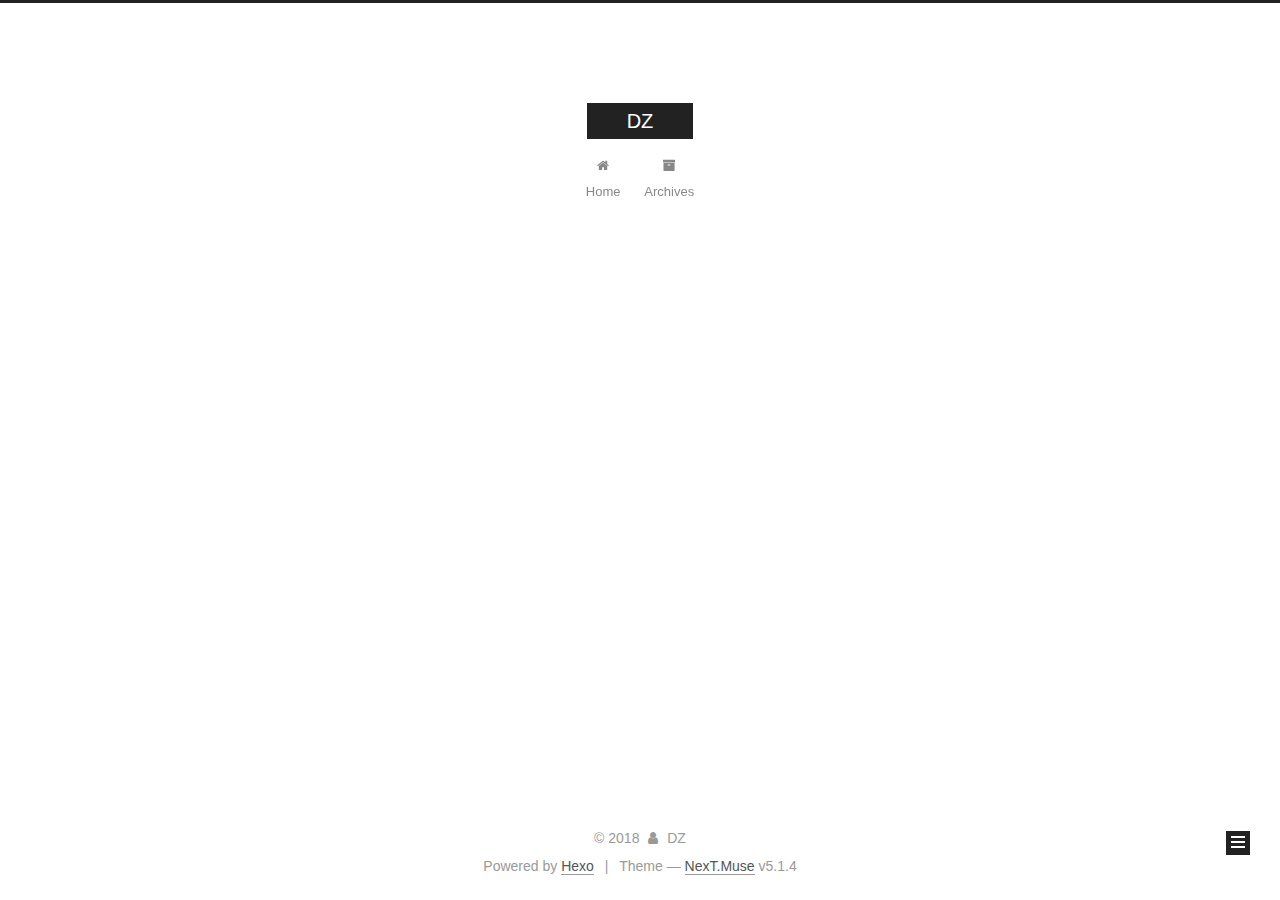
==== index.html @ 1d8bb808 "Site updated: 2018-10-11 19:19:28" ====
<!DOCTYPE html>



  


<html class="theme-next muse use-motion" lang="en">
<head>
  <meta charset="UTF-8"/>
<meta http-equiv="X-UA-Compatible" content="IE=edge" />
<meta name="viewport" content="width=device-width, initial-scale=1, maximum-scale=1"/>
<meta name="theme-color" content="#222">









<meta http-equiv="Cache-Control" content="no-transform" />
<meta http-equiv="Cache-Control" content="no-siteapp" />
















  
  
  <link href="/lib/fancybox/source/jquery.fancybox.css?v=2.1.5" rel="stylesheet" type="text/css" />







<link href="/lib/font-awesome/css/font-awesome.min.css?v=4.6.2" rel="stylesheet" type="text/css" />

<link href="/css/main.css?v=5.1.4" rel="stylesheet" type="text/css" />


  <link rel="apple-touch-icon" sizes="180x180" href="/images/apple-touch-icon-next.png?v=5.1.4">


  <link rel="icon" type="image/png" sizes="32x32" href="/images/favicon-32x32-next.png?v=5.1.4">


  <link rel="icon" type="image/png" sizes="16x16" href="/images/favicon-16x16-next.png?v=5.1.4">


  <link rel="mask-icon" href="/images/logo.svg?v=5.1.4" color="#222">





  <meta name="keywords" content="Hexo, NexT" />










<meta property="og:type" content="website">
<meta property="og:title" content="DZ">
<meta property="og:url" content="http://demonidzu.github.io/index.html">
<meta property="og:site_name" content="DZ">
<meta property="og:locale" content="en">
<meta name="twitter:card" content="summary">
<meta name="twitter:title" content="DZ">



<script type="text/javascript" id="hexo.configurations">
  var NexT = window.NexT || {};
  var CONFIG = {
    root: '/',
    scheme: 'Muse',
    version: '5.1.4',
    sidebar: {"position":"left","display":"post","offset":12,"b2t":false,"scrollpercent":false,"onmobile":false},
    fancybox: true,
    tabs: true,
    motion: {"enable":true,"async":false,"transition":{"post_block":"fadeIn","post_header":"slideDownIn","post_body":"slideDownIn","coll_header":"slideLeftIn","sidebar":"slideUpIn"}},
    duoshuo: {
      userId: '0',
      author: 'Author'
    },
    algolia: {
      applicationID: '',
      apiKey: '',
      indexName: '',
      hits: {"per_page":10},
      labels: {"input_placeholder":"Search for Posts","hits_empty":"We didn't find any results for the search: ${query}","hits_stats":"${hits} results found in ${time} ms"}
    }
  };
</script>



  <link rel="canonical" href="http://demonidzu.github.io/"/>





  <title>DZ</title>
  








</head>

<body itemscope itemtype="http://schema.org/WebPage" lang="en">

  
  
    
  

  <div class="container sidebar-position-left 
  page-home">
    <div class="headband"></div>

    <header id="header" class="header" itemscope itemtype="http://schema.org/WPHeader">
      <div class="header-inner"><div class="site-brand-wrapper">
  <div class="site-meta ">
    

    <div class="custom-logo-site-title">
      <a href="/"  class="brand" rel="start">
        <span class="logo-line-before"><i></i></span>
        <span class="site-title">DZ</span>
        <span class="logo-line-after"><i></i></span>
      </a>
    </div>
      
        <p class="site-subtitle"></p>
      
  </div>

  <div class="site-nav-toggle">
    <button>
      <span class="btn-bar"></span>
      <span class="btn-bar"></span>
      <span class="btn-bar"></span>
    </button>
  </div>
</div>

<nav class="site-nav">
  

  
    <ul id="menu" class="menu">
      
        
        <li class="menu-item menu-item-home">
          <a href="/" rel="section">
            
              <i class="menu-item-icon fa fa-fw fa-home"></i> <br />
            
            Home
          </a>
        </li>
      
        
        <li class="menu-item menu-item-archives">
          <a href="/archives/" rel="section">
            
              <i class="menu-item-icon fa fa-fw fa-archive"></i> <br />
            
            Archives
          </a>
        </li>
      

      
    </ul>
  

  
</nav>



 </div>
    </header>

    <main id="main" class="main">
      <div class="main-inner">
        <div class="content-wrap">
          <div id="content" class="content">
            
  <section id="posts" class="posts-expand">
    
      

  

  
  
  

  <article class="post post-type-normal" itemscope itemtype="http://schema.org/Article">
  
  
  
  <div class="post-block">
    <link itemprop="mainEntityOfPage" href="http://demonidzu.github.io/2018/10/11/sdfs/">

    <span hidden itemprop="author" itemscope itemtype="http://schema.org/Person">
      <meta itemprop="name" content="DZ">
      <meta itemprop="description" content="">
      <meta itemprop="image" content="/images/avatar.gif">
    </span>

    <span hidden itemprop="publisher" itemscope itemtype="http://schema.org/Organization">
      <meta itemprop="name" content="DZ">
    </span>

    
      <header class="post-header">

        
        
          <h1 class="post-title" itemprop="name headline">
                
                <a class="post-title-link" href="/2018/10/11/sdfs/" itemprop="url">sdfs</a></h1>
        

        <div class="post-meta">
          <span class="post-time">
            
              <span class="post-meta-item-icon">
                <i class="fa fa-calendar-o"></i>
              </span>
              
                <span class="post-meta-item-text">Posted on</span>
              
              <time title="Post created" itemprop="dateCreated datePublished" datetime="2018-10-11T18:07:41+03:00">
                2018-10-11
              </time>
            

            

            
          </span>

          

          
            
          

          
          

          

          

          

        </div>
      </header>
    

    
    
    
    <div class="post-body" itemprop="articleBody">

      
      

      
        
          
            
          
        
      
    </div>
    
    
    

    

    

    

    <footer class="post-footer">
      

      

      

      
      
        <div class="post-eof"></div>
      
    </footer>
  </div>
  
  
  
  </article>


    
  </section>

  


          </div>
          


          

        </div>
        
          
  
  <div class="sidebar-toggle">
    <div class="sidebar-toggle-line-wrap">
      <span class="sidebar-toggle-line sidebar-toggle-line-first"></span>
      <span class="sidebar-toggle-line sidebar-toggle-line-middle"></span>
      <span class="sidebar-toggle-line sidebar-toggle-line-last"></span>
    </div>
  </div>

  <aside id="sidebar" class="sidebar">
    
    <div class="sidebar-inner">

      

      

      <section class="site-overview-wrap sidebar-panel sidebar-panel-active">
        <div class="site-overview">
          <div class="site-author motion-element" itemprop="author" itemscope itemtype="http://schema.org/Person">
            
              <p class="site-author-name" itemprop="name">DZ</p>
              <p class="site-description motion-element" itemprop="description"></p>
          </div>

          <nav class="site-state motion-element">

            
              <div class="site-state-item site-state-posts">
              
                <a href="/archives/">
              
                  <span class="site-state-item-count">1</span>
                  <span class="site-state-item-name">posts</span>
                </a>
              </div>
            

            

            

          </nav>

          

          

          
          

          
          

          

        </div>
      </section>

      

      

    </div>
  </aside>


        
      </div>
    </main>

    <footer id="footer" class="footer">
      <div class="footer-inner">
        <div class="copyright">&copy; <span itemprop="copyrightYear">2018</span>
  <span class="with-love">
    <i class="fa fa-user"></i>
  </span>
  <span class="author" itemprop="copyrightHolder">DZ</span>

  
</div>


  <div class="powered-by">Powered by <a class="theme-link" target="_blank" href="https://hexo.io">Hexo</a></div>



  <span class="post-meta-divider">|</span>



  <div class="theme-info">Theme &mdash; <a class="theme-link" target="_blank" href="https://github.com/iissnan/hexo-theme-next">NexT.Muse</a> v5.1.4</div>




        







        
      </div>
    </footer>

    
      <div class="back-to-top">
        <i class="fa fa-arrow-up"></i>
        
      </div>
    

    

  </div>

  

<script type="text/javascript">
  if (Object.prototype.toString.call(window.Promise) !== '[object Function]') {
    window.Promise = null;
  }
</script>









  












  
  
    <script type="text/javascript" src="/lib/jquery/index.js?v=2.1.3"></script>
  

  
  
    <script type="text/javascript" src="/lib/fastclick/lib/fastclick.min.js?v=1.0.6"></script>
  

  
  
    <script type="text/javascript" src="/lib/jquery_lazyload/jquery.lazyload.js?v=1.9.7"></script>
  

  
  
    <script type="text/javascript" src="/lib/velocity/velocity.min.js?v=1.2.1"></script>
  

  
  
    <script type="text/javascript" src="/lib/velocity/velocity.ui.min.js?v=1.2.1"></script>
  

  
  
    <script type="text/javascript" src="/lib/fancybox/source/jquery.fancybox.pack.js?v=2.1.5"></script>
  


  


  <script type="text/javascript" src="/js/src/utils.js?v=5.1.4"></script>

  <script type="text/javascript" src="/js/src/motion.js?v=5.1.4"></script>



  
  

  

  


  <script type="text/javascript" src="/js/src/bootstrap.js?v=5.1.4"></script>



  


  




	





  





  












  





  

  

  

  
  

  

  

  

</body>
</html>
---- css/main.css ----
/* normalize.css v3.0.2 | MIT License | git.io/normalize */
html {
  font-family: sans-serif; /* 1 */
  -ms-text-size-adjust: 100%; /* 2 */
  -webkit-text-size-adjust: 100%; /* 2 */
}
body {
  margin: 0;
}
article,
aside,
details,
figcaption,
figure,
footer,
header,
hgroup,
main,
menu,
nav,
section,
summary {
  display: block;
}
audio,
canvas,
progress,
video {
  display: inline-block; /* 1 */
  vertical-align: baseline; /* 2 */
}
audio:not([controls]) {
  display: none;
  height: 0;
}
[hidden],
template {
  display: none;
}
a {
  background-color: transparent;
}
a:active,
a:hover {
  outline: 0;
}
abbr[title] {
  border-bottom: 1px dotted;
}
b,
strong {
  font-weight: bold;
}
dfn {
  font-style: italic;
}
h1 {
  font-size: 2em;
  margin: 0.67em 0;
}
mark {
  background: #ff0;
  color: #000;
}
small {
  font-size: 80%;
}
sub,
sup {
  font-size: 75%;
  line-height: 0;
  position: relative;
  vertical-align: baseline;
}
sup {
  top: -0.5em;
}
sub {
  bottom: -0.25em;
}
img {
  border: 0;
}
svg:not(:root) {
  overflow: hidden;
}
figure {
  margin: 1em 40px;
}
hr {
  -moz-box-sizing: content-box;
  box-sizing: content-box;
  height: 0;
}
pre {
  overflow: auto;
}
code,
kbd,
pre,
samp {
  font-family: monospace, monospace;
  font-size: 1em;
}
button,
input,
optgroup,
select,
textarea {
  color: inherit; /* 1 */
  font: inherit; /* 2 */
  margin: 0; /* 3 */
}
button {
  overflow: visible;
}
button,
select {
  text-transform: none;
}
button,
html input[type="button"],
input[type="reset"],
input[type="submit"] {
  -webkit-appearance: button; /* 2 */
  cursor: pointer; /* 3 */
}
button[disabled],
html input[disabled] {
  cursor: default;
}
button::-moz-focus-inner,
input::-moz-focus-inner {
  border: 0;
  padding: 0;
}
input {
  line-height: normal;
}
input[type="checkbox"],
input[type="radio"] {
  box-sizing: border-box; /* 1 */
  padding: 0; /* 2 */
}
input[type="number"]::-webkit-inner-spin-button,
input[type="number"]::-webkit-outer-spin-button {
  height: auto;
}
input[type="search"] {
  -webkit-appearance: textfield; /* 1 */
  -moz-box-sizing: content-box;
  -webkit-box-sizing: content-box; /* 2 */
  box-sizing: content-box;
}
input[type="search"]::-webkit-search-cancel-button,
input[type="search"]::-webkit-search-decoration {
  -webkit-appearance: none;
}
fieldset {
  border: 1px solid #c0c0c0;
  margin: 0 2px;
  padding: 0.35em 0.625em 0.75em;
}
legend {
  border: 0; /* 1 */
  padding: 0; /* 2 */
}
textarea {
  overflow: auto;
}
optgroup {
  font-weight: bold;
}
table {
  border-collapse: collapse;
  border-spacing: 0;
}
td,
th {
  padding: 0;
}
::selection {
  background: #262a30;
  color: #fff;
}
body {
  position: relative;
  font-family: 'Lato', "PingFang SC", "Microsoft YaHei", sans-serif;
  font-size: 14px;
  line-height: 2;
  color: #555;
  background: #fff;
}
@media (max-width: 767px) {
  body {
    padding-right: 0 !important;
  }
}
@media (min-width: 768px) and (max-width: 991px) {
  body {
    padding-right: 0 !important;
  }
}
@media (min-width: 1600px) {
  body {
    font-size: 16px;
  }
}
h1,
h2,
h3,
h4,
h5,
h6 {
  margin: 0;
  padding: 0;
  font-weight: bold;
  line-height: 1.5;
  font-family: 'Lato', "PingFang SC", "Microsoft YaHei", sans-serif;
}
h2,
h3,
h4,
h5,
h6 {
  margin: 20px 0 15px;
}
h1 {
  font-size: 22px;
}
@media (max-width: 767px) {
  h1 {
    font-size: 18px;
  }
}
h2 {
  font-size: 20px;
}
@media (max-width: 767px) {
  h2 {
    font-size: 16px;
  }
}
h3 {
  font-size: 18px;
}
@media (max-width: 767px) {
  h3 {
    font-size: 14px;
  }
}
h4 {
  font-size: 16px;
}
@media (max-width: 767px) {
  h4 {
    font-size: 12px;
  }
}
h5 {
  font-size: 14px;
}
@media (max-width: 767px) {
  h5 {
    font-size: 10px;
  }
}
h6 {
  font-size: 12px;
}
@media (max-width: 767px) {
  h6 {
    font-size: 8px;
  }
}
p {
  margin: 0 0 20px 0;
}
a {
  color: #555;
  text-decoration: none;
  outline: none;
  border-bottom: 1px solid #999;
  word-wrap: break-word;
}
a:hover {
  color: #222;
  border-bottom-color: #222;
}
blockquote {
  margin: 0;
  padding: 0;
}
img {
  display: block;
  margin: auto;
  max-width: 100%;
  height: auto;
}
hr {
  margin: 40px 0;
  height: 3px;
  border: none;
  background-color: #ddd;
  background-image: repeating-linear-gradient(-45deg, #fff, #fff 4px, transparent 4px, transparent 8px);
}
blockquote {
  padding: 0 15px;
  color: #666;
  border-left: 4px solid #ddd;
}
blockquote cite::before {
  content: "-";
  padding: 0 5px;
}
dt {
  font-weight: 700;
}
dd {
  margin: 0;
  padding: 0;
}
kbd {
  border: 1px solid #ccc;
  border-radius: 0.2em;
  box-shadow: 0.1em 0.1em 0.2em rgba(0,0,0,0.1);
  background-color: #f9f9f9;
  font-family: inherit;
  background-image: -webkit-linear-gradient(top, #eee, #fff, #eee);
  padding: 0.1em 0.3em;
  white-space: nowrap;
}
.text-left {
  text-align: left;
}
.text-center {
  text-align: center;
}
.text-right {
  text-align: right;
}
.text-justify {
  text-align: justify;
}
.text-nowrap {
  white-space: nowrap;
}
.text-lowercase {
  text-transform: lowercase;
}
.text-uppercase {
  text-transform: uppercase;
}
.text-capitalize {
  text-transform: capitalize;
}
.center-block {
  display: block;
  margin-left: auto;
  margin-right: auto;
}
.clearfix:before,
.clearfix:after {
  content: " ";
  display: table;
}
.clearfix:after {
  clear: both;
}
.pullquote {
  width: 45%;
}
.pullquote.left {
  float: left;
  margin-left: 5px;
  margin-right: 10px;
}
.pullquote.right {
  float: right;
  margin-left: 10px;
  margin-right: 5px;
}
.affix.affix.affix {
  position: fixed;
}
.translation {
  margin-top: -20px;
  font-size: 14px;
  color: #999;
}
.scrollbar-measure {
  width: 100px;
  height: 100px;
  overflow: scroll;
  position: absolute;
  top: -9999px;
}
.use-motion .motion-element {
  opacity: 0;
}
table {
  margin: 20px 0;
  width: 100%;
  border-collapse: collapse;
  border-spacing: 0;
  border: 1px solid #ddd;
  font-size: 14px;
  table-layout: fixed;
  word-wrap: break-all;
}
table>tbody>tr:nth-of-type(odd) {
  background-color: #f9f9f9;
}
table>tbody>tr:hover {
  background-color: #f5f5f5;
}
caption,
th,
td {
  padding: 8px;
  text-align: left;
  vertical-align: middle;
  font-weight: normal;
}
th,
td {
  border-bottom: 3px solid #ddd;
  border-right: 1px solid #eee;
}
th {
  padding-bottom: 10px;
  font-weight: 700;
}
td {
  border-bottom-width: 1px;
}
html,
body {
  height: 100%;
}
.container {
  position: relative;
  min-height: 100%;
}
.header-inner {
  margin: 0 auto;
  padding: 100px 0 70px;
  width: 700px;
}
@media (min-width: 1600px) {
  .container .header-inner {
    width: 900px;
  }
}
.main {
  padding-bottom: 150px;
}
.main-inner {
  margin: 0 auto;
  width: 700px;
}
@media (min-width: 1600px) {
  .container .main-inner {
    width: 900px;
  }
}
.footer {
  position: absolute;
  left: 0;
  bottom: 0;
  width: 100%;
  min-height: 50px;
}
.footer-inner {
  box-sizing: border-box;
  margin: 20px auto;
  width: 700px;
}
@media (min-width: 1600px) {
  .container .footer-inner {
    width: 900px;
  }
}
pre,
.highlight {
  overflow: auto;
  margin: 20px 0;
  padding: 0;
  font-size: 13px;
  color: #4d4d4c;
  background: #f7f7f7;
  line-height: 1.6;
}
pre,
code {
  font-family: consolas, Menlo, "PingFang SC", "Microsoft YaHei", monospace;
}
code {
  padding: 2px 4px;
  word-wrap: break-word;
  color: #555;
  background: #eee;
  border-radius: 3px;
  font-size: 13px;
}
pre {
  padding: 10px;
}
pre code {
  padding: 0;
  color: #4d4d4c;
  background: none;
  text-shadow: none;
}
.highlight {
  border-radius: 1px;
}
.highlight pre {
  border: none;
  margin: 0;
  padding: 10px 0;
}
.highlight table {
  margin: 0;
  width: auto;
  border: none;
}
.highlight td {
  border: none;
  padding: 0;
}
.highlight figcaption {
  font-size: 1em;
  color: #4d4d4c;
  line-height: 1em;
  margin-bottom: 1em;
}
.highlight figcaption:before,
.highlight figcaption:after {
  content: " ";
  display: table;
}
.highlight figcaption:after {
  clear: both;
}
.highlight figcaption a {
  float: right;
  color: #4d4d4c;
}
.highlight figcaption a:hover {
  border-bottom-color: #4d4d4c;
}
.highlight .gutter pre {
  padding-left: 10px;
  padding-right: 10px;
  color: #869194;
  text-align: right;
  background-color: #eff2f3;
}
.highlight .code pre {
  width: 100%;
  padding-left: 10px;
  padding-right: 10px;
  background-color: #f7f7f7;
}
.highlight .line {
  height: 20px;
}
.gutter {
  -webkit-user-select: none;
  -moz-user-select: none;
  -ms-user-select: none;
  user-select: none;
}
.gist table {
  width: auto;
}
.gist table td {
  border: none;
}
pre .deletion {
  background: #fdd;
}
pre .addition {
  background: #dfd;
}
pre .meta {
  color: #8959a8;
}
pre .comment {
  color: #8e908c;
}
pre .variable,
pre .attribute,
pre .tag,
pre .regexp,
pre .ruby .constant,
pre .xml .tag .title,
pre .xml .pi,
pre .xml .doctype,
pre .html .doctype,
pre .css .id,
pre .css .class,
pre .css .pseudo {
  color: #c82829;
}
pre .number,
pre .preprocessor,
pre .built_in,
pre .literal,
pre .params,
pre .constant,
pre .command {
  color: #f5871f;
}
pre .ruby .class .title,
pre .css .rules .attribute,
pre .string,
pre .value,
pre .inheritance,
pre .header,
pre .ruby .symbol,
pre .xml .cdata,
pre .special,
pre .number,
pre .formula {
  color: #718c00;
}
pre .title,
pre .css .hexcolor {
  color: #3e999f;
}
pre .function,
pre .python .decorator,
pre .python .title,
pre .ruby .function .title,
pre .ruby .title .keyword,
pre .perl .sub,
pre .javascript .title,
pre .coffeescript .title {
  color: #4271ae;
}
pre .keyword,
pre .javascript .function {
  color: #8959a8;
}
.full-image.full-image.full-image.full-image {
  border: none;
  max-width: 100%;
  width: auto;
  margin: 20px auto 25px;
}
@media (min-width: 992px) {
  .full-image.full-image.full-image.full-image {
    max-width: none;
    width: 110%;
    margin: 25px -5%;
  }
}
.blockquote-center,
.page-home .post-type-quote blockquote,
.page-post-detail .post-type-quote blockquote {
  position: relative;
  margin: 40px 0;
  padding: 0;
  border-left: none;
  text-align: center;
}
.blockquote-center::before,
.page-home .post-type-quote blockquote::before,
.page-post-detail .post-type-quote blockquote::before,
.blockquote-center::after,
.page-home .post-type-quote blockquote::after,
.page-post-detail .post-type-quote blockquote::after {
  position: absolute;
  content: ' ';
  display: block;
  width: 100%;
  height: 24px;
  opacity: 0.2;
  background-repeat: no-repeat;
  background-position: 0 -6px;
  background-size: 22px 22px;
}
.blockquote-center::before,
.page-home .post-type-quote blockquote::before,
.page-post-detail .post-type-quote blockquote::before {
  top: -20px;
  background-image: url("../images/quote-l.svg");
  border-top: 1px solid #ccc;
}
.blockquote-center::after,
.page-home .post-type-quote blockquote::after,
.page-post-detail .post-type-quote blockquote::after {
  bottom: -20px;
  background-image: url("../images/quote-r.svg");
  border-bottom: 1px solid #ccc;
  background-position: 100% 8px;
}
.blockquote-center p,
.page-home .post-type-quote blockquote p,
.page-post-detail .post-type-quote blockquote p,
.blockquote-center div,
.page-home .post-type-quote blockquote div,
.page-post-detail .post-type-quote blockquote div {
  text-align: center;
}
.post .post-body .group-picture img {
  box-sizing: border-box;
  padding: 0 3px;
  border: none;
}
.post .group-picture-row {
  overflow: hidden;
  margin-top: 6px;
}
.post .group-picture-row:first-child {
  margin-top: 0;
}
.post .group-picture-column {
  float: left;
}
.page-post-detail .post-body .group-picture-column {
  float: none;
  margin-top: 10px;
  width: auto !important;
}
.page-post-detail .post-body .group-picture-column img {
  margin: 0 auto;
}
.page-archive .group-picture-container {
  overflow: hidden;
}
.page-archive .group-picture-row {
  float: left;
}
.page-archive .group-picture-row:first-child {
  margin-top: 6px;
}
.page-archive .group-picture-column {
  max-width: 150px;
  max-height: 150px;
}
.post-body .note {
  position: relative;
  padding: 15px;
  margin-bottom: 20px;
  border: 1px solid #eee;
  border-left-width: 5px;
  border-radius: 3px;
}
.post-body .note h2,
.post-body .note h3,
.post-body .note h4,
.post-body .note h5,
.post-body .note h6 {
  margin-top: 0;
  margin-bottom: 0;
  border-bottom: initial;
  padding-top: 0 !important;
}
.post-body .note p:first-child,
.post-body .note ul:first-child,
.post-body .note ol:first-child,
.post-body .note table:first-child,
.post-body .note pre:first-child,
.post-body .note blockquote:first-child {
  margin-top: 0;
}
.post-body .note p:last-child,
.post-body .note ul:last-child,
.post-body .note ol:last-child,
.post-body .note table:last-child,
.post-body .note pre:last-child,
.post-body .note blockquote:last-child {
  margin-bottom: 0;
}
.post-body .note.default {
  border-left-color: #777;
}
.post-body .note.default h2,
.post-body .note.default h3,
.post-body .note.default h4,
.post-body .note.default h5,
.post-body .note.default h6 {
  color: #777;
}
.post-body .note.primary {
  border-left-color: #6f42c1;
}
.post-body .note.primary h2,
.post-body .note.primary h3,
.post-body .note.primary h4,
.post-body .note.primary h5,
.post-body .note.primary h6 {
  color: #6f42c1;
}
.post-body .note.info {
  border-left-color: #428bca;
}
.post-body .note.info h2,
.post-body .note.info h3,
.post-body .note.info h4,
.post-body .note.info h5,
.post-body .note.info h6 {
  color: #428bca;
}
.post-body .note.success {
  border-left-color: #5cb85c;
}
.post-body .note.success h2,
.post-body .note.success h3,
.post-body .note.success h4,
.post-body .note.success h5,
.post-body .note.success h6 {
  color: #5cb85c;
}
.post-body .note.warning {
  border-left-color: #f0ad4e;
}
.post-body .note.warning h2,
.post-body .note.warning h3,
.post-body .note.warning h4,
.post-body .note.warning h5,
.post-body .note.warning h6 {
  color: #f0ad4e;
}
.post-body .note.danger {
  border-left-color: #d9534f;
}
.post-body .note.danger h2,
.post-body .note.danger h3,
.post-body .note.danger h4,
.post-body .note.danger h5,
.post-body .note.danger h6 {
  color: #d9534f;
}
.post-body .label {
  display: inline;
  padding: 0 2px;
  white-space: nowrap;
}
.post-body .label.default {
  background-color: #f0f0f0;
}
.post-body .label.primary {
  background-color: #efe6f7;
}
.post-body .label.info {
  background-color: #e5f2f8;
}
.post-body .label.success {
  background-color: #e7f4e9;
}
.post-body .label.warning {
  background-color: #fcf6e1;
}
.post-body .label.danger {
  background-color: #fae8eb;
}
.post-body .tabs {
  position: relative;
  display: block;
  margin-bottom: 20px;
  padding-top: 10px;
}
.post-body .tabs ul.nav-tabs {
  margin: 0;
  padding: 0;
  display: flex;
  margin-bottom: -1px;
}
@media (max-width: 413px) {
  .post-body .tabs ul.nav-tabs {
    display: block;
    margin-bottom: 5px;
  }
}
.post-body .tabs ul.nav-tabs li.tab {
  list-style-type: none !important;
  margin: 0 0.25em 0 0;
  border-top: 3px solid transparent;
  border-left: 1px solid transparent;
  border-right: 1px solid transparent;
}
@media (max-width: 413px) {
  .post-body .tabs ul.nav-tabs li.tab {
    margin: initial;
    border-top: 1px solid transparent;
    border-left: 3px solid transparent;
    border-right: 1px solid transparent;
    border-bottom: 1px solid transparent;
  }
}
.post-body .tabs ul.nav-tabs li.tab a {
  outline: 0;
  border-bottom: initial;
  display: block;
  line-height: 1.8em;
  padding: 0.25em 0.75em;
  transition-duration: 0.2s;
  transition-timing-function: ease-out;
  transition-delay: 0s;
}
.post-body .tabs ul.nav-tabs li.tab a i {
  width: 1.285714285714286em;
}
.post-body .tabs ul.nav-tabs li.tab.active {
  border-top: 3px solid #fc6423;
  border-left: 1px solid #ddd;
  border-right: 1px solid #ddd;
  background-color: #fff;
}
@media (max-width: 413px) {
  .post-body .tabs ul.nav-tabs li.tab.active {
    border-top: 1px solid #ddd;
    border-left: 3px solid #fc6423;
    border-right: 1px solid #ddd;
    border-bottom: 1px solid #ddd;
  }
}
.post-body .tabs ul.nav-tabs li.tab.active a {
  cursor: default;
  color: #555;
}
.post-body .tabs .tab-content {
  background-color: #fff;
}
.post-body .tabs .tab-content .tab-pane {
  border: 1px solid #ddd;
  padding: 20px 20px 0 20px;
}
.post-body .tabs .tab-content .tab-pane:not(.active) {
  display: none !important;
}
.post-body .tabs .tab-content .tab-pane.active {
  display: block !important;
}
.btn {
  display: inline-block;
  padding: 0 20px;
  font-size: 14px;
  color: #fff;
  background: #222;
  border: 2px solid #222;
  text-decoration: none;
  border-radius: 0;
  transition-property: background-color;
  transition-duration: 0.2s;
  transition-timing-function: ease-in-out;
  transition-delay: 0s;
  line-height: 2;
}
.btn:hover {
  border-color: #222;
  color: #222;
  background: #fff;
}
.btn +.btn {
  margin: 0 0 8px 8px;
}
.btn .fa-fw {
  width: 1.285714285714286em;
  text-align: left;
}
.btn-bar {
  display: block;
  width: 22px;
  height: 2px;
  background: #555;
  border-radius: 1px;
}
.btn-bar+.btn-bar {
  margin-top: 4px;
}
.pagination {
  margin: 120px 0 40px;
  text-align: center;
  border-top: 1px solid #eee;
}
.page-number-basic,
.pagination .prev,
.pagination .next,
.pagination .page-number,
.pagination .space {
  display: inline-block;
  position: relative;
  top: -1px;
  margin: 0 10px;
  padding: 0 11px;
}
@media (max-width: 767px) {
  .page-number-basic,
  .pagination .prev,
  .pagination .next,
  .pagination .page-number,
  .pagination .space {
    margin: 0 5px;
  }
}
.pagination .prev,
.pagination .next,
.pagination .page-number {
  border-bottom: 0;
  border-top: 1px solid #eee;
  transition-property: border-color;
  transition-duration: 0.2s;
  transition-timing-function: ease-in-out;
  transition-delay: 0s;
}
.pagination .prev:hover,
.pagination .next:hover,
.pagination .page-number:hover {
  border-top-color: #222;
}
.pagination .space {
  padding: 0;
  margin: 0;
}
.pagination .prev {
  margin-left: 0;
}
.pagination .next {
  margin-right: 0;
}
.pagination .page-number.current {
  color: #fff;
  background: #ccc;
  border-top-color: #ccc;
}
@media (max-width: 767px) {
  .pagination {
    border-top: none;
  }
  .pagination .prev,
  .pagination .next,
  .pagination .page-number {
    margin-bottom: 10px;
    border-top: 0;
    border-bottom: 1px solid #eee;
    padding: 0 10px;
  }
  .pagination .prev:hover,
  .pagination .next:hover,
  .pagination .page-number:hover {
    border-bottom-color: #222;
  }
}
.comments {
  margin: 60px 20px 0;
}
.tag-cloud {
  text-align: center;
}
.tag-cloud a {
  display: inline-block;
  margin: 10px;
}
.back-to-top {
  box-sizing: border-box;
  position: fixed;
  bottom: -100px;
  right: 30px;
  z-index: 1050;
  padding: 0 6px;
  width: 24px;
  background: #222;
  font-size: 12px;
  opacity: 1;
  color: #fff;
  cursor: pointer;
  text-align: center;
  -webkit-transform: translateZ(0);
  transition-property: bottom;
  transition-duration: 0.2s;
  transition-timing-function: ease-in-out;
  transition-delay: 0s;
}
@media (min-width: 768px) and (max-width: 991px) {
  .back-to-top {
    display: none !important;
  }
}
@media (max-width: 767px) {
  .back-to-top {
    display: none !important;
  }
}
.back-to-top.back-to-top-on {
  bottom: 19px;
}
.header {
  background: transparent;
}
.header-inner {
  position: relative;
}
.headband {
  height: 3px;
  background: #222;
}
.site-meta {
  margin: 0;
  text-align: center;
}
@media (max-width: 767px) {
  .site-meta {
    text-align: center;
  }
}
.brand {
  position: relative;
  display: inline-block;
  padding: 0 40px;
  color: #fff;
  background: #222;
  border-bottom: none;
}
.brand:hover {
  color: #fff;
}
.logo {
  display: inline-block;
  margin-right: 5px;
  line-height: 36px;
  vertical-align: top;
}
.site-title {
  display: inline-block;
  vertical-align: top;
  line-height: 36px;
  font-size: 20px;
  font-weight: normal;
  font-family: 'Lato', "PingFang SC", "Microsoft YaHei", sans-serif;
}
.site-subtitle {
  margin-top: 10px;
  font-size: 13px;
  color: #999;
}
.use-motion .brand {
  opacity: 0;
}
.use-motion .logo,
.use-motion .site-title,
.use-motion .site-subtitle {
  opacity: 0;
  position: relative;
  top: -10px;
}
.site-nav-toggle {
  display: none;
  position: absolute;
  top: 10px;
  left: 10px;
}
@media (max-width: 767px) {
  .site-nav-toggle {
    display: block;
  }
}
.site-nav-toggle button {
  margin-top: 2px;
  padding: 9px 10px;
  background: transparent;
  border: none;
}
@media (max-width: 767px) {
  .site-nav {
    display: none;
    margin: 0 -10px;
    padding: 0 10px;
    clear: both;
    border-top: 1px solid #ddd;
  }
}
@media (min-width: 768px) and (max-width: 991px) {
  .site-nav {
    display: block !important;
  }
}
@media (min-width: 992px) {
  .site-nav {
    display: block !important;
  }
}
.menu {
  margin-top: 20px;
  padding-left: 0;
  text-align: center;
}
.menu .menu-item {
  display: inline-block;
  margin: 0 10px;
  list-style: none;
}
@media screen and (max-width: 767px) {
  .menu .menu-item {
    margin-top: 10px;
  }
}
.menu .menu-item a {
  display: block;
  font-size: 13px;
  line-height: inherit;
  border-bottom: 1px solid transparent;
  transition-property: border-color;
  transition-duration: 0.2s;
  transition-timing-function: ease-in-out;
  transition-delay: 0s;
}
.menu .menu-item a:hover {
  border-bottom-color: #222;
}
.menu .menu-item .fa {
  margin-right: 5px;
}
.use-motion .menu-item {
  opacity: 0;
}
.post-body {
  font-family: 'Lato', "PingFang SC", "Microsoft YaHei", sans-serif;
}
@media (max-width: 767px) {
  .post-body {
    word-break: break-word;
  }
}
.post-body .fancybox img {
  display: block !important;
  margin: 0 auto;
  cursor: pointer;
  cursor: zoom-in;
  cursor: -webkit-zoom-in;
}
.post-body .image-caption,
.post-body .figure .caption {
  margin: -20px auto 15px;
  text-align: center;
  font-size: 14px;
  color: #999;
  font-weight: bold;
  line-height: 1;
}
.post-sticky-flag {
  display: inline-block;
  font-size: 16px;
  -ms-transform: rotate(30deg);
  -webkit-transform: rotate(30deg);
  -moz-transform: rotate(30deg);
  -ms-transform: rotate(30deg);
  -o-transform: rotate(30deg);
  transform: rotate(30deg);
}
.use-motion .post-block,
.use-motion .pagination,
.use-motion .comments {
  opacity: 0;
}
.use-motion .post-header {
  opacity: 0;
}
.use-motion .post-body {
  opacity: 0;
}
.use-motion .collection-title {
  opacity: 0;
}
.posts-expand {
  padding-top: 40px;
}
@media (max-width: 767px) {
  .posts-expand {
    margin: 0 20px;
  }
  .post-body pre .gutter pre {
    padding-right: 10px;
  }
  .post-body .highlight {
    margin-left: 0px;
    margin-right: 0px;
    padding: 0;
  }
  .post-body .highlight .gutter pre {
    padding-right: 10px;
  }
}
@media (min-width: 992px) {
  .posts-expand .post-body {
    text-align: justify;
  }
}
.posts-expand .post-body h2,
.posts-expand .post-body h3,
.posts-expand .post-body h4,
.posts-expand .post-body h5,
.posts-expand .post-body h6 {
  padding-top: 10px;
}
.posts-expand .post-body h2 .header-anchor,
.posts-expand .post-body h3 .header-anchor,
.posts-expand .post-body h4 .header-anchor,
.posts-expand .post-body h5 .header-anchor,
.posts-expand .post-body h6 .header-anchor {
  float: right;
  margin-left: 10px;
  color: #ccc;
  border-bottom-style: none;
  visibility: hidden;
}
.posts-expand .post-body h2 .header-anchor:hover,
.posts-expand .post-body h3 .header-anchor:hover,
.posts-expand .post-body h4 .header-anchor:hover,
.posts-expand .post-body h5 .header-anchor:hover,
.posts-expand .post-body h6 .header-anchor:hover {
  color: inherit;
}
.posts-expand .post-body h2:hover .header-anchor,
.posts-expand .post-body h3:hover .header-anchor,
.posts-expand .post-body h4:hover .header-anchor,
.posts-expand .post-body h5:hover .header-anchor,
.posts-expand .post-body h6:hover .header-anchor {
  visibility: visible;
}
.posts-expand .post-body ul li {
  list-style: circle;
}
.posts-expand .post-body img {
  box-sizing: border-box;
  margin: auto;
  padding: 3px;
  border: 1px solid #ddd;
}
.posts-expand .post-body .fancybox img {
  margin: 0 auto 25px;
}
@media (max-width: 767px) {
  .posts-collapse {
    margin: 0 20px;
  }
  .posts-collapse .post-title,
  .posts-collapse .post-meta {
    display: block;
    width: auto;
    text-align: left;
  }
}
.posts-collapse {
  position: relative;
  z-index: 1010;
  margin-left: 55px;
}
.posts-collapse::after {
  content: " ";
  position: absolute;
  top: 20px;
  left: 0;
  margin-left: -2px;
  width: 4px;
  height: 100%;
  background: #f5f5f5;
  z-index: -1;
}
@media (max-width: 767px) {
  .posts-collapse {
    margin: 0 20px;
  }
}
.posts-collapse .collection-title {
  position: relative;
  margin: 60px 0;
}
.posts-collapse .collection-title h1,
.posts-collapse .collection-title h2 {
  margin-left: 20px;
}
.posts-collapse .collection-title small {
  color: #bbb;
  margin-left: 5px;
}
.posts-collapse .collection-title::before {
  content: " ";
  position: absolute;
  left: 0;
  top: 50%;
  margin-left: -4px;
  margin-top: -4px;
  width: 8px;
  height: 8px;
  background: #bbb;
  border-radius: 50%;
}
.posts-collapse .post {
  margin: 30px 0;
}
.posts-collapse .post-header {
  position: relative;
  transition-duration: 0.2s;
  transition-timing-function: ease-in-out;
  transition-delay: 0s;
  transition-property: border;
  border-bottom: 1px dashed #ccc;
}
.posts-collapse .post-header::before {
  content: " ";
  position: absolute;
  left: 0;
  top: 12px;
  width: 6px;
  height: 6px;
  margin-left: -4px;
  background: #bbb;
  border-radius: 50%;
  border: 1px solid #fff;
  transition-duration: 0.2s;
  transition-timing-function: ease-in-out;
  transition-delay: 0s;
  transition-property: background;
}
.posts-collapse .post-header:hover {
  border-bottom-color: #666;
}
.posts-collapse .post-header:hover::before {
  background: #222;
}
.posts-collapse .post-meta {
  position: absolute;
  font-size: 12px;
  left: 20px;
  top: 5px;
}
.posts-collapse .post-comments-count {
  display: none;
}
.posts-collapse .post-title {
  margin-left: 60px;
  font-size: 16px;
  font-weight: normal;
  line-height: inherit;
}
.posts-collapse .post-title::after {
  margin-left: 3px;
  opacity: 0.6;
}
.posts-collapse .post-title a {
  color: #666;
  border-bottom: none;
}
.page-home .post-type-quote .post-header,
.page-post-detail .post-type-quote .post-header,
.page-home .post-type-quote .post-tags,
.page-post-detail .post-type-quote .post-tags {
  display: none;
}
.posts-expand .post-title {
  text-align: center;
  word-break: break-word;
  font-weight: 400;
}
.posts-expand .post-title-link {
  display: inline-block;
  position: relative;
  color: #555;
  border-bottom: none;
  line-height: 1.2;
  vertical-align: top;
}
.posts-expand .post-title-link::before {
  content: "";
  position: absolute;
  width: 100%;
  height: 2px;
  bottom: 0;
  left: 0;
  background-color: #000;
  visibility: hidden;
  -webkit-transform: scaleX(0);
  -moz-transform: scaleX(0);
  -ms-transform: scaleX(0);
  -o-transform: scaleX(0);
  transform: scaleX(0);
  transition-duration: 0.2s;
  transition-timing-function: ease-in-out;
  transition-delay: 0s;
}
.posts-expand .post-title-link:hover::before {
  visibility: visible;
  -webkit-transform: scaleX(1);
  -moz-transform: scaleX(1);
  -ms-transform: scaleX(1);
  -o-transform: scaleX(1);
  transform: scaleX(1);
}
.posts-expand .post-title-link .fa {
  font-size: 16px;
}
.posts-expand .post-meta {
  margin: 3px 0 60px 0;
  color: #999;
  font-family: 'Lato', "PingFang SC", "Microsoft YaHei", sans-serif;
  font-size: 12px;
  text-align: center;
}
.posts-expand .post-meta .post-category-list {
  display: inline-block;
  margin: 0;
  padding: 3px;
}
.posts-expand .post-meta .post-category-list-link {
  color: #999;
}
.posts-expand .post-meta .post-description {
  font-size: 14px;
  margin-top: 2px;
}
.post-meta-divider {
  margin: 0 0.5em;
}
.post-meta-item-icon {
  margin-right: 3px;
}
@media (min-width: 768px) and (max-width: 991px) {
  .post-meta-item-icon {
    display: inline-block;
  }
}
@media (max-width: 767px) {
  .post-meta-item-icon {
    display: inline-block;
  }
}
@media (min-width: 768px) and (max-width: 991px) {
  .post-meta-item-text {
    display: none;
  }
}
@media (max-width: 767px) {
  .post-meta-item-text {
    display: none;
  }
}
@media (max-width: 767px) {
  .posts-expand .post-comments-count {
    display: none;
  }
}
.post-button {
  margin-top: 40px;
}
.posts-expand .post-tags {
  margin-top: 40px;
  text-align: center;
}
.posts-expand .post-tags a {
  display: inline-block;
  margin-right: 10px;
  font-size: 13px;
}
.post-nav {
  display: table;
  margin-top: 15px;
  width: 100%;
  border-top: 1px solid #eee;
}
.post-nav-divider {
  display: table-cell;
  width: 10%;
}
.post-nav-item {
  display: table-cell;
  padding: 10px 0 0 0;
  width: 45%;
  vertical-align: top;
}
.post-nav-item a {
  position: relative;
  display: block;
  line-height: 25px;
  font-size: 14px;
  color: #555;
  border-bottom: none;
}
.post-nav-item a:hover {
  color: #222;
  border-bottom: none;
}
.post-nav-item a:active {
  top: 2px;
}
.post-nav-item .fa {
  position: absolute;
  top: 8px;
  left: 0;
  font-size: 12px;
}
.post-nav-next a {
  padding-left: 15px;
}
.post-nav-prev {
  text-align: right;
}
.post-nav-prev a {
  padding-right: 15px;
}
.post-nav-prev .fa {
  right: 0;
  left: auto;
}
.posts-expand .post-eof {
  display: block;
  margin: 80px auto 60px;
  width: 8%;
  height: 1px;
  background: #ccc;
  text-align: center;
}
.post:last-child .post-eof.post-eof.post-eof {
  display: none;
}
.post-gallery {
  display: table;
  table-layout: fixed;
  width: 100%;
  border-collapse: separate;
}
.post-gallery-row {
  display: table-row;
}
.post-gallery .post-gallery-img {
  display: table-cell;
  text-align: center;
  vertical-align: middle;
  border: none;
}
.post-gallery .post-gallery-img img {
  max-width: 100%;
  max-height: 100%;
  border: none;
}
.fancybox-close,
.fancybox-close:hover {
  border: none;
}
.rtl.post-body p,
.rtl.post-body a,
.rtl.post-body h1,
.rtl.post-body h2,
.rtl.post-body h3,
.rtl.post-body h4,
.rtl.post-body h5,
.rtl.post-body h6,
.rtl.post-body li,
.rtl.post-body ul,
.rtl.post-body ol {
  direction: rtl;
  font-family: UKIJ Ekran;
}
.rtl.post-title {
  font-family: UKIJ Ekran;
}
.sidebar {
  position: fixed;
  right: 0;
  top: 0;
  bottom: 0;
  width: 0;
  z-index: 1040;
  box-shadow: inset 0 2px 6px #000;
  background: #222;
  -webkit-transform: translateZ(0);
}
.sidebar a {
  color: #999;
  border-bottom-color: #555;
}
.sidebar a:hover {
  color: #eee;
}
@media (min-width: 768px) and (max-width: 991px) {
  .sidebar {
    display: none !important;
  }
}
@media (max-width: 767px) {
  .sidebar {
    display: none !important;
  }
}
.sidebar-inner {
  position: relative;
  padding: 20px 10px;
  color: #999;
  text-align: center;
}
.site-overview-wrap {
  overflow: hidden;
}
.site-overview {
  overflow-y: auto;
  overflow-x: hidden;
}
.sidebar-toggle {
  position: fixed;
  right: 30px;
  bottom: 45px;
  width: 14px;
  height: 14px;
  padding: 5px;
  background: #222;
  line-height: 0;
  z-index: 1050;
  cursor: pointer;
  -webkit-transform: translateZ(0);
}
@media (min-width: 768px) and (max-width: 991px) {
  .sidebar-toggle {
    display: none !important;
  }
}
@media (max-width: 767px) {
  .sidebar-toggle {
    display: none !important;
  }
}
.sidebar-toggle-line {
  position: relative;
  display: inline-block;
  vertical-align: top;
  height: 2px;
  width: 100%;
  background: #fff;
  margin-top: 3px;
}
.sidebar-toggle-line:first-child {
  margin-top: 0;
}
.site-author-image {
  display: block;
  margin: 0 auto;
  padding: 2px;
  max-width: 96px;
  height: auto;
  border: 2px solid #333;
}
.site-author-name {
  margin: 5px 0 0;
  text-align: center;
  color: #f5f5f5;
  font-weight: normal;
}
.site-description {
  margin-top: 5px;
  text-align: center;
  font-size: 14px;
  color: #999;
}
.site-state {
  overflow: hidden;
  line-height: 1.4;
  white-space: nowrap;
  text-align: center;
}
.site-state-item {
  display: inline-block;
  padding: 0 15px;
  border-left: 1px solid #333;
}
.site-state-item:first-child {
  border-left: none;
}
.site-state-item a {
  border-bottom: none;
}
.site-state-item-count {
  display: block;
  text-align: center;
  color: inherit;
  font-weight: 600;
  font-size: 18px;
}
.site-state-item-name {
  font-size: 13px;
  color: inherit;
}
.feed-link {
  margin-top: 20px;
}
.feed-link a {
  display: inline-block;
  padding: 0 15px;
  color: #fc6423;
  border: 1px solid #fc6423;
  border-radius: 4px;
}
.feed-link a i {
  color: #fc6423;
  font-size: 14px;
}
.feed-link a:hover {
  color: #fff;
  background: #fc6423;
}
.feed-link a:hover i {
  color: #fff;
}
.links-of-author {
  margin-top: 20px;
}
.links-of-author a {
  display: inline-block;
  vertical-align: middle;
  margin-right: 10px;
  margin-bottom: 10px;
  border-bottom-color: #555;
  font-size: 13px;
}
.links-of-author a:before {
  display: inline-block;
  vertical-align: middle;
  margin-right: 3px;
  content: " ";
  width: 4px;
  height: 4px;
  border-radius: 50%;
  background: #79c6d4;
}
.links-of-blogroll {
  font-size: 13px;
}
.links-of-blogroll-title {
  margin-top: 20px;
  font-size: 14px;
  font-weight: 600;
}
.links-of-blogroll-list {
  margin: 0;
  padding: 0;
  list-style: none;
}
.links-of-blogroll-item {
  padding: 2px 10px;
}
.links-of-blogroll-item a {
  max-width: 280px;
  box-sizing: border-box;
  display: inline-block;
  overflow: hidden;
  white-space: nowrap;
  text-overflow: ellipsis;
}
.sidebar-nav {
  margin: 0 0 20px;
  padding-left: 0;
}
.sidebar-nav li {
  display: inline-block;
  cursor: pointer;
  border-bottom: 1px solid transparent;
  font-size: 14px;
  color: #555;
}
.sidebar-nav li:hover {
  color: #f5f5f5;
}
.page-post-detail .sidebar-nav-toc {
  padding: 0 5px;
}
.page-post-detail .sidebar-nav-overview {
  margin-left: 10px;
}
.sidebar-nav .sidebar-nav-active {
  color: #87daff;
  border-bottom-color: #87daff;
}
.sidebar-nav .sidebar-nav-active:hover {
  color: #87daff;
}
.sidebar-panel {
  display: none;
}
.sidebar-panel-active {
  display: block;
}
.post-toc-empty {
  font-size: 14px;
  color: #666;
}
.post-toc-wrap {
  overflow: hidden;
}
.post-toc {
  overflow: auto;
}
.post-toc ol {
  margin: 0;
  padding: 0 2px 5px 10px;
  text-align: left;
  list-style: none;
  font-size: 14px;
}
.post-toc ol > ol {
  padding-left: 0;
}
.post-toc ol a {
  transition-duration: 0.2s;
  transition-timing-function: ease-in-out;
  transition-delay: 0s;
  transition-property: all;
  color: #999;
  border-bottom-color: #555;
}
.post-toc ol a:hover {
  color: #ccc;
  border-bottom-color: #ccc;
}
.post-toc .nav-item {
  overflow: hidden;
  text-overflow: ellipsis;
  text-align: justify;
  white-space: nowrap;
  line-height: 1.8;
}
.post-toc .nav .nav-child {
  display: none;
}
.post-toc .nav .active > .nav-child {
  display: block;
}
.post-toc .nav .active-current > .nav-child {
  display: block;
}
.post-toc .nav .active-current > .nav-child > .nav-item {
  display: block;
}
.post-toc .nav .active > a {
  color: #87daff;
  border-bottom-color: #87daff;
}
.post-toc .nav .active-current > a {
  color: #87daff;
}
.post-toc .nav .active-current > a:hover {
  color: #87daff;
}
.footer {
  font-size: 14px;
  color: #999;
}
.footer img {
  border: none;
}
.footer-inner {
  text-align: center;
}
.with-love {
  display: inline-block;
  margin: 0 5px;
}
.powered-by,
.theme-info {
  display: inline-block;
}
.cc-license {
  margin-top: 10px;
  text-align: center;
}
.cc-license .cc-opacity {
  opacity: 0.7;
  border-bottom: none;
}
.cc-license .cc-opacity:hover {
  opacity: 0.9;
}
.cc-license img {
  display: inline-block;
}
.theme-next #ds-thread #ds-reset {
  color: #555;
}
.theme-next #ds-thread #ds-reset .ds-replybox {
  margin-bottom: 30px;
}
.theme-next #ds-thread #ds-reset .ds-replybox .ds-avatar,
.theme-next #ds-reset .ds-avatar img {
  box-shadow: none;
}
.theme-next #ds-thread #ds-reset .ds-textarea-wrapper {
  border-color: #c7d4e1;
  background: none;
  border-top-right-radius: 3px;
  border-top-left-radius: 3px;
}
.theme-next #ds-thread #ds-reset .ds-textarea-wrapper textarea {
  height: 60px;
}
.theme-next #ds-reset .ds-rounded-top {
  border-radius: 0;
}
.theme-next #ds-thread #ds-reset .ds-post-toolbar {
  box-sizing: border-box;
  border: 1px solid #c7d4e1;
  background: #f6f8fa;
}
.theme-next #ds-thread #ds-reset .ds-post-options {
  height: 40px;
  border: none;
  background: none;
}
.theme-next #ds-thread #ds-reset .ds-toolbar-buttons {
  top: 11px;
}
.theme-next #ds-thread #ds-reset .ds-sync {
  top: 5px;
}
.theme-next #ds-thread #ds-reset .ds-post-button {
  top: 4px;
  right: 5px;
  width: 90px;
  height: 30px;
  border: 1px solid #c5ced7;
  border-radius: 3px;
  background-image: linear-gradient(#fbfbfc, #f5f7f9);
  color: #60676d;
}
.theme-next #ds-thread #ds-reset .ds-post-button:hover {
  background-position: 0 -30px;
  color: #60676d;
}
.theme-next #ds-thread #ds-reset .ds-comments-info {
  padding: 10px 0;
}
.theme-next #ds-thread #ds-reset .ds-sort {
  display: none;
}
.theme-next #ds-thread #ds-reset li.ds-tab a.ds-current {
  border: none;
  background: #f6f8fa;
  color: #60676d;
}
.theme-next #ds-thread #ds-reset li.ds-tab a.ds-current:hover {
  background-color: #e9f0f7;
  color: #60676d;
}
.theme-next #ds-thread #ds-reset li.ds-tab a {
  border-radius: 2px;
  padding: 5px;
}
.theme-next #ds-thread #ds-reset .ds-login-buttons p {
  color: #999;
  line-height: 36px;
}
.theme-next #ds-thread #ds-reset .ds-login-buttons .ds-service-list li {
  height: 28px;
}
.theme-next #ds-thread #ds-reset .ds-service-list a {
  background: none;
  padding: 5px;
  border: 1px solid;
  border-radius: 3px;
  text-align: center;
}
.theme-next #ds-thread #ds-reset .ds-service-list a:hover {
  color: #fff;
  background: #666;
}
.theme-next #ds-thread #ds-reset .ds-service-list .ds-weibo {
  color: #fc9b00;
  border-color: #fc9b00;
}
.theme-next #ds-thread #ds-reset .ds-service-list .ds-weibo:hover {
  background: #fc9b00;
}
.theme-next #ds-thread #ds-reset .ds-service-list .ds-qq {
  color: #60a3ec;
  border-color: #60a3ec;
}
.theme-next #ds-thread #ds-reset .ds-service-list .ds-qq:hover {
  background: #60a3ec;
}
.theme-next #ds-thread #ds-reset .ds-service-list .ds-renren {
  color: #2e7ac4;
  border-color: #2e7ac4;
}
.theme-next #ds-thread #ds-reset .ds-service-list .ds-renren:hover {
  background: #2e7ac4;
}
.theme-next #ds-thread #ds-reset .ds-service-list .ds-douban {
  color: #37994c;
  border-color: #37994c;
}
.theme-next #ds-thread #ds-reset .ds-service-list .ds-douban:hover {
  background: #37994c;
}
.theme-next #ds-thread #ds-reset .ds-service-list .ds-kaixin {
  color: #fef20d;
  border-color: #fef20d;
}
.theme-next #ds-thread #ds-reset .ds-service-list .ds-kaixin:hover {
  background: #fef20d;
}
.theme-next #ds-thread #ds-reset .ds-service-list .ds-netease {
  color: #f00;
  border-color: #f00;
}
.theme-next #ds-thread #ds-reset .ds-service-list .ds-netease:hover {
  background: #f00;
}
.theme-next #ds-thread #ds-reset .ds-service-list .ds-sohu {
  color: #ffcb05;
  border-color: #ffcb05;
}
.theme-next #ds-thread #ds-reset .ds-service-list .ds-sohu:hover {
  background: #ffcb05;
}
.theme-next #ds-thread #ds-reset .ds-service-list .ds-baidu {
  color: #2831e0;
  border-color: #2831e0;
}
.theme-next #ds-thread #ds-reset .ds-service-list .ds-baidu:hover {
  background: #2831e0;
}
.theme-next #ds-thread #ds-reset .ds-service-list .ds-google {
  color: #166bec;
  border-color: #166bec;
}
.theme-next #ds-thread #ds-reset .ds-service-list .ds-google:hover {
  background: #166bec;
}
.theme-next #ds-thread #ds-reset .ds-service-list .ds-weixin {
  color: #00ce0d;
  border-color: #00ce0d;
}
.theme-next #ds-thread #ds-reset .ds-service-list .ds-weixin:hover {
  background: #00ce0d;
}
.theme-next #ds-thread #ds-reset .ds-service-list .ds-more-services {
  border: none;
}
.theme-next #ds-thread #ds-reset .ds-service-list .ds-more-services:hover {
  background: none;
}
.theme-next #ds-reset .duoshuo-ua-admin {
  display: inline-block;
  color: #f00;
}
.theme-next #ds-reset .duoshuo-ua-platform,
.theme-next #ds-reset .duoshuo-ua-browser {
  color: #ccc;
}
.theme-next #ds-reset .duoshuo-ua-platform .fa,
.theme-next #ds-reset .duoshuo-ua-browser .fa {
  display: inline-block;
  margin-right: 3px;
}
.theme-next #ds-reset .duoshuo-ua-separator {
  display: inline-block;
  margin-left: 5px;
}
.theme-next .this_ua {
  background-color: #ccc !important;
  border-radius: 4px;
  padding: 0 5px !important;
  margin: 1px 1px !important;
  border: 1px solid #bbb !important;
  color: #fff;
  display: inline-block !important;
}
.theme-next .this_ua.admin {
  background-color: #d9534f !important;
  border-color: #d9534f !important;
}
.theme-next .this_ua.platform.iOS,
.theme-next .this_ua.platform.Mac,
.theme-next .this_ua.platform.Windows {
  background-color: #39b3d7 !important;
  border-color: #46b8da !important;
}
.theme-next .this_ua.platform.Linux {
  background-color: #3a3a3a !important;
  border-color: #1f1f1f !important;
}
.theme-next .this_ua.platform.Android {
  background-color: #00c47d !important;
  border-color: #01b171 !important;
}
.theme-next .this_ua.browser.Mobile,
.theme-next .this_ua.browser.Chrome {
  background-color: #5cb85c !important;
  border-color: #4cae4c !important;
}
.theme-next .this_ua.browser.Firefox {
  background-color: #f0ad4e !important;
  border-color: #eea236 !important;
}
.theme-next .this_ua.browser.Maxthon,
.theme-next .this_ua.browser.IE {
  background-color: #428bca !important;
  border-color: #357ebd !important;
}
.theme-next .this_ua.browser.baidu,
.theme-next .this_ua.browser.UCBrowser,
.theme-next .this_ua.browser.Opera {
  background-color: #d9534f !important;
  border-color: #d43f3a !important;
}
.theme-next .this_ua.browser.Android,
.theme-next .this_ua.browser.QQBrowser {
  background-color: #78ace9 !important;
  border-color: #4cae4c !important;
}
.post-spread {
  margin-top: 20px;
  text-align: center;
}
.jiathis_style {
  display: inline-block;
}
.jiathis_style a {
  border: none;
}
.fa {
  font-family: FontAwesome !important;
}
.post-spread {
  margin-top: 20px;
  text-align: center;
}
.bdshare-slide-button-box a {
  border: none;
}
.bdsharebuttonbox {
  display: inline-block;
}
.bdsharebuttonbox a {
  border: none;
}
.local-search-pop-overlay {
  position: fixed;
  width: 100%;
  height: 100%;
  top: 0;
  left: 0;
  z-index: 2080;
  background-color: rgba(0,0,0,0.3);
}
.local-search-popup {
  display: none;
  position: fixed;
  top: 10%;
  left: 50%;
  margin-left: -350px;
  width: 700px;
  height: 80%;
  padding: 0;
  background: #fff;
  color: #333;
  z-index: 9999;
  border-radius: 5px;
}
@media (max-width: 767px) {
  .local-search-popup {
    padding: 0;
    top: 0;
    left: 0;
    margin: 0;
    width: 100%;
    height: 100%;
    border-radius: 0;
  }
}
.local-search-popup ul.search-result-list {
  padding: 0;
  margin: 0 5px;
}
.local-search-popup p.search-result {
  border-bottom: 1px dashed #ccc;
  padding: 5px 0;
}
.local-search-popup a.search-result-title {
  font-weight: bold;
  font-size: 16px;
}
.local-search-popup .search-keyword {
  border-bottom: 1px dashed #f00;
  font-weight: bold;
  color: #f00;
}
.local-search-popup .local-search-header {
  padding: 5px;
  height: 36px;
  background: #f5f5f5;
  border-top-left-radius: 5px;
  border-top-right-radius: 5px;
}
.local-search-popup #local-search-result {
  overflow: auto;
  position: relative;
  padding: 5px 25px;
  height: calc(100% - 55px);
}
.local-search-popup .local-search-input-wrapper {
  display: inline-block;
  width: calc(100% - 90px);
  height: 36px;
  line-height: 36px;
  padding: 0 5px;
}
.local-search-popup .local-search-input-wrapper input {
  padding: 8px 0;
  height: 20px;
  display: block;
  width: 100%;
  outline: none;
  border: none;
  background: transparent;
  vertical-align: middle;
}
.local-search-popup .search-icon,
.local-search-popup .popup-btn-close {
  display: inline-block;
  font-size: 18px;
  color: #999;
  height: 36px;
  width: 18px;
  padding-left: 10px;
  padding-right: 10px;
}
.local-search-popup .search-icon {
  float: left;
}
.local-search-popup .popup-btn-close {
  border-left: 1px solid #eee;
  float: right;
  cursor: pointer;
}
.local-search-popup #no-result {
  position: absolute;
  left: 50%;
  top: 50%;
  -webkit-transform: translate(-50%, -50%);
  -webkit-transform: translate(-50%, -50%);
  -moz-transform: translate(-50%, -50%);
  -ms-transform: translate(-50%, -50%);
  -o-transform: translate(-50%, -50%);
  transform: translate(-50%, -50%);
  color: #ccc;
}
.site-uv,
.site-pv,
.page-pv {
  display: inline-block;
}
.site-uv .busuanzi-value,
.site-pv .busuanzi-value,
.page-pv .busuanzi-value {
  margin: 0 5px;
}
.site-uv {
  margin-right: 10px;
}
.site-uv::after {
  content: "|";
  padding-left: 10px;
}
.page-archive .archive-page-counter {
  position: relative;
  top: 3px;
  left: 20px;
}
@media (max-width: 767px) {
  .page-archive .archive-page-counter {
    top: 5px;
  }
}
.page-archive .posts-collapse .archive-move-on {
  position: absolute;
  top: 11px;
  left: 0;
  margin-left: -6px;
  width: 10px;
  height: 10px;
  opacity: 0.5;
  background: #555;
  border: 1px solid #fff;
  border-radius: 50%;
}
.category-all-page .category-all-title {
  text-align: center;
}
.category-all-page .category-all {
  margin-top: 20px;
}
.category-all-page .category-list {
  margin: 0;
  padding: 0;
  list-style: none;
}
.category-all-page .category-list-item {
  margin: 5px 10px;
}
.category-all-page .category-list-count {
  color: #bbb;
}
.category-all-page .category-list-count:before {
  display: inline;
  content: " (";
}
.category-all-page .category-list-count:after {
  display: inline;
  content: ") ";
}
.category-all-page .category-list-child {
  padding-left: 10px;
}
#schedule ul#event-list {
  padding-left: 30px;
}
#schedule ul#event-list hr {
  margin: 20px 0 45px 0 !important;
  background: #222;
}
#schedule ul#event-list hr:after {
  display: inline-block;
  content: 'NOW';
  background: #222;
  color: #fff;
  font-weight: bold;
  text-align: right;
  padding: 0 5px;
}
#schedule ul#event-list li.event {
  margin: 20px 0px;
  background: #f9f9f9;
  padding-left: 10px;
  min-height: 40px;
}
#schedule ul#event-list li.event h2.event-summary {
  margin: 0;
  padding-bottom: 3px;
}
#schedule ul#event-list li.event h2.event-summary:before {
  display: inline-block;
  font-family: FontAwesome;
  font-size: 8px;
  content: '\f111';
  vertical-align: middle;
  margin-right: 25px;
  color: #bbb;
}
#schedule ul#event-list li.event span.event-relative-time {
  display: inline-block;
  font-size: 12px;
  font-weight: 400;
  padding-left: 12px;
  color: #bbb;
}
#schedule ul#event-list li.event span.event-details {
  display: block;
  color: #bbb;
  margin-left: 56px;
  padding-top: 3px;
  padding-bottom: 6px;
  text-indent: -24px;
  line-height: 18px;
}
#schedule ul#event-list li.event span.event-details:before {
  text-indent: 0;
  display: inline-block;
  width: 14px;
  font-family: FontAwesome;
  text-align: center;
  margin-right: 9px;
  color: #bbb;
}
#schedule ul#event-list li.event span.event-details.event-location:before {
  content: '\f041';
}
#schedule ul#event-list li.event span.event-details.event-duration:before {
  content: '\f017';
}
#schedule ul#event-list li.event-past {
  background: #fcfcfc;
}
#schedule ul#event-list li.event-past > * {
  opacity: 0.6;
}
#schedule ul#event-list li.event-past h2.event-summary {
  color: #bbb;
}
#schedule ul#event-list li.event-past h2.event-summary:before {
  color: #dfdfdf;
}
#schedule ul#event-list li.event-now {
  background: #222;
  color: #fff;
  padding: 15px 0 15px 10px;
}
#schedule ul#event-list li.event-now h2.event-summary:before {
  -webkit-transform: scale(1.2);
  -moz-transform: scale(1.2);
  -ms-transform: scale(1.2);
  -o-transform: scale(1.2);
  transform: scale(1.2);
  color: #fff;
  animation: dot-flash 1s alternate infinite ease-in-out;
}
#schedule ul#event-list li.event-now * {
  color: #fff !important;
}
@-moz-keyframes dot-flash {
  from {
    opacity: 1;
    -webkit-transform: scale(1.1);
    -moz-transform: scale(1.1);
    -ms-transform: scale(1.1);
    -o-transform: scale(1.1);
    transform: scale(1.1);
  }
  to {
    opacity: 0;
    -webkit-transform: scale(1);
    -moz-transform: scale(1);
    -ms-transform: scale(1);
    -o-transform: scale(1);
    transform: scale(1);
  }
}
@-webkit-keyframes dot-flash {
  from {
    opacity: 1;
    -webkit-transform: scale(1.1);
    -moz-transform: scale(1.1);
    -ms-transform: scale(1.1);
    -o-transform: scale(1.1);
    transform: scale(1.1);
  }
  to {
    opacity: 0;
    -webkit-transform: scale(1);
    -moz-transform: scale(1);
    -ms-transform: scale(1);
    -o-transform: scale(1);
    transform: scale(1);
  }
}
@-o-keyframes dot-flash {
  from {
    opacity: 1;
    -webkit-transform: scale(1.1);
    -moz-transform: scale(1.1);
    -ms-transform: scale(1.1);
    -o-transform: scale(1.1);
    transform: scale(1.1);
  }
  to {
    opacity: 0;
    -webkit-transform: scale(1);
    -moz-transform: scale(1);
    -ms-transform: scale(1);
    -o-transform: scale(1);
    transform: scale(1);
  }
}
@keyframes dot-flash {
  from {
    opacity: 1;
    -webkit-transform: scale(1.1);
    -moz-transform: scale(1.1);
    -ms-transform: scale(1.1);
    -o-transform: scale(1.1);
    transform: scale(1.1);
  }
  to {
    opacity: 0;
    -webkit-transform: scale(1);
    -moz-transform: scale(1);
    -ms-transform: scale(1);
    -o-transform: scale(1);
    transform: scale(1);
  }
}
.page-post-detail .sidebar-toggle-line {
  background: #87daff;
}
.page-post-detail .comments {
  overflow: hidden;
}
@media (max-width: 767px) {
  .header-inner,
  .container .main-inner,
  .footer-inner {
    width: auto;
  }
}
embed {
  display: block;
  margin: 0px auto 25px auto;
}
.custom-logo .site-meta-headline {
  text-align: center;
}
.custom-logo .brand {
  background: none;
}
.custom-logo .site-title {
  margin: 10px auto 0;
  font-size: 24px;
  color: #222;
}
.custom-logo .site-title a {
  border: none;
}
.custom-logo-image {
  margin: 0 auto;
  padding: 5px;
  max-width: 150px;
  background: #fff;
}
@media (max-width: 767px) {
  .site-nav {
    position: absolute;
    left: 0;
    top: 52px;
    margin: 0;
    width: 100%;
    padding: 0;
    background: #fff;
    border-bottom: 1px solid #ddd;
    z-index: 1030;
  }
}
@media (max-width: 767px) {
  .menu {
    text-align: left;
  }
}
@media (max-width: 767px) {
  .menu .menu-item {
    display: block;
    margin: 0 10px;
    vertical-align: top;
  }
}
@media (max-width: 767px) {
  .menu .menu-item br {
    display: none;
  }
}
@media (max-width: 767px) {
  .menu .menu-item a {
    padding: 5px 10px;
  }
}
.menu .menu-item .fa {
  margin-right: 0;
}
.site-search form {
  display: none;
}
.links-of-blogroll-inline .links-of-blogroll-item {
  display: inline-block;
}
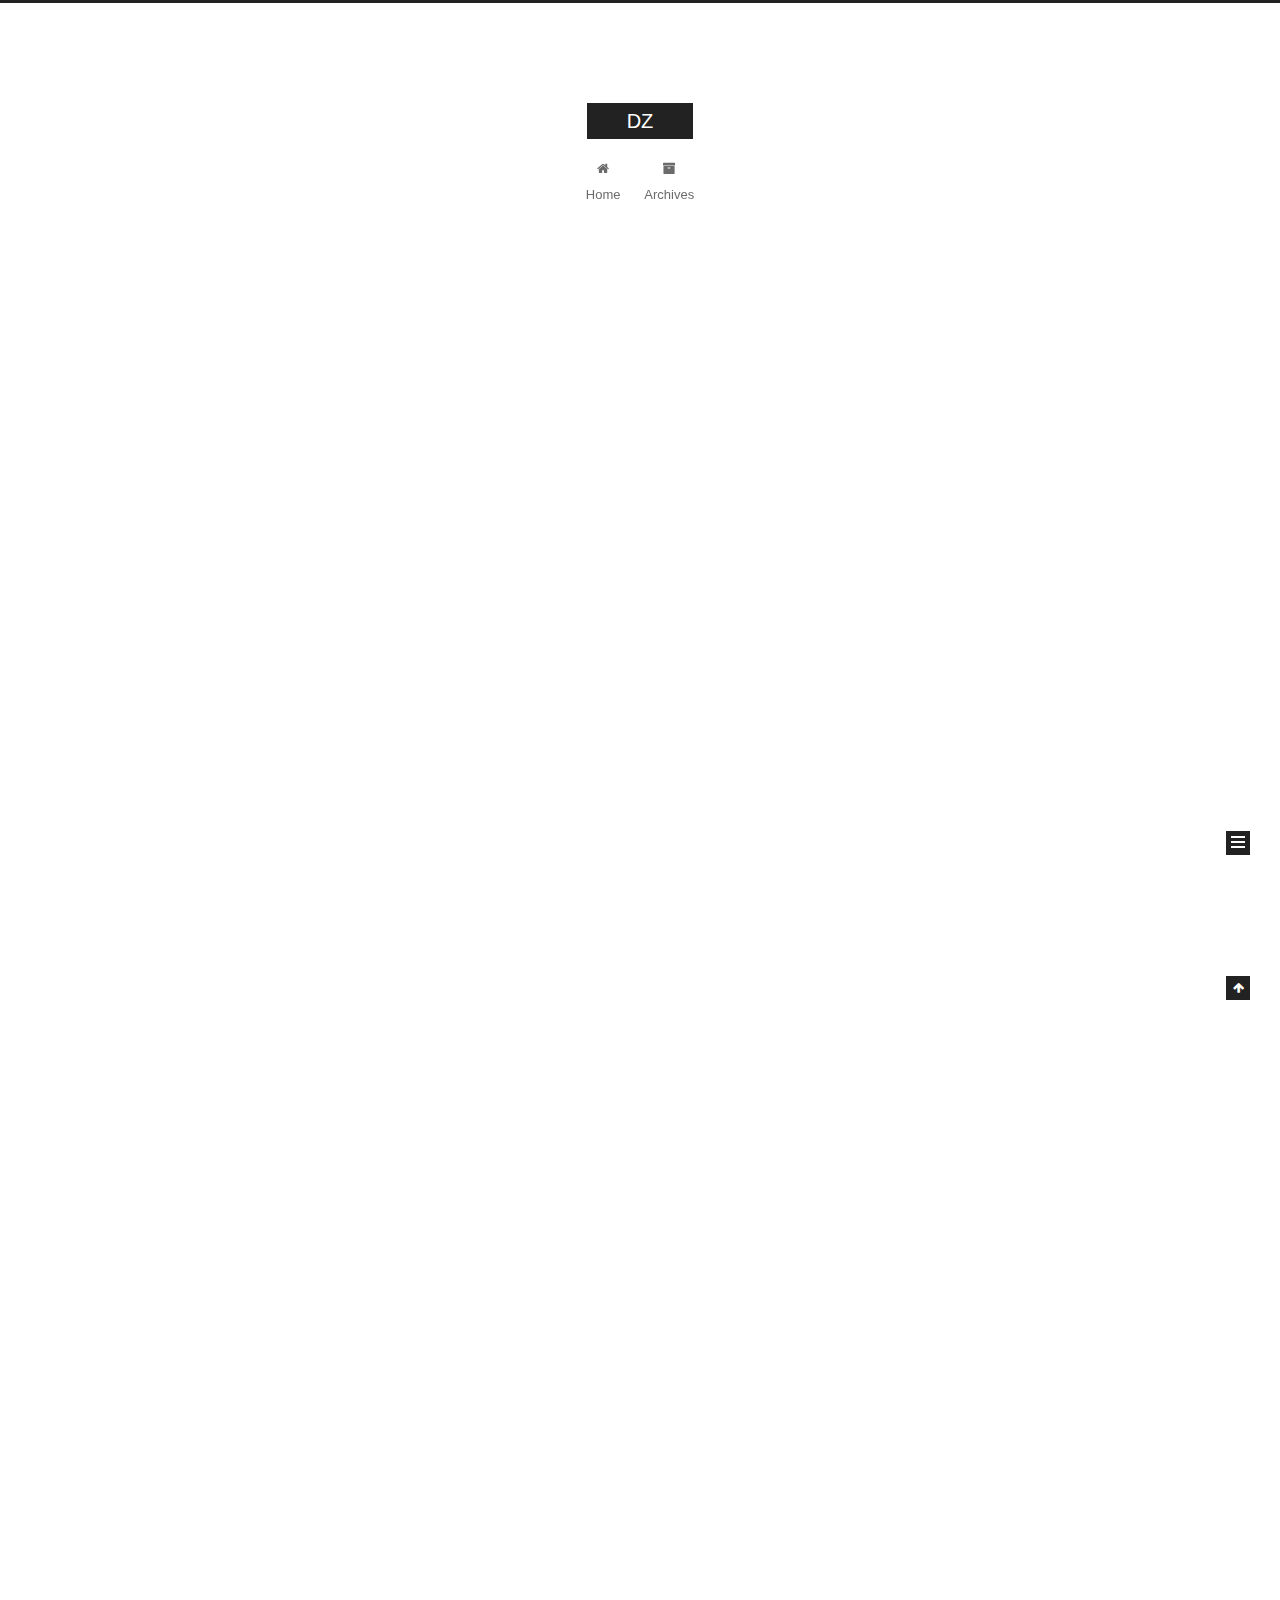
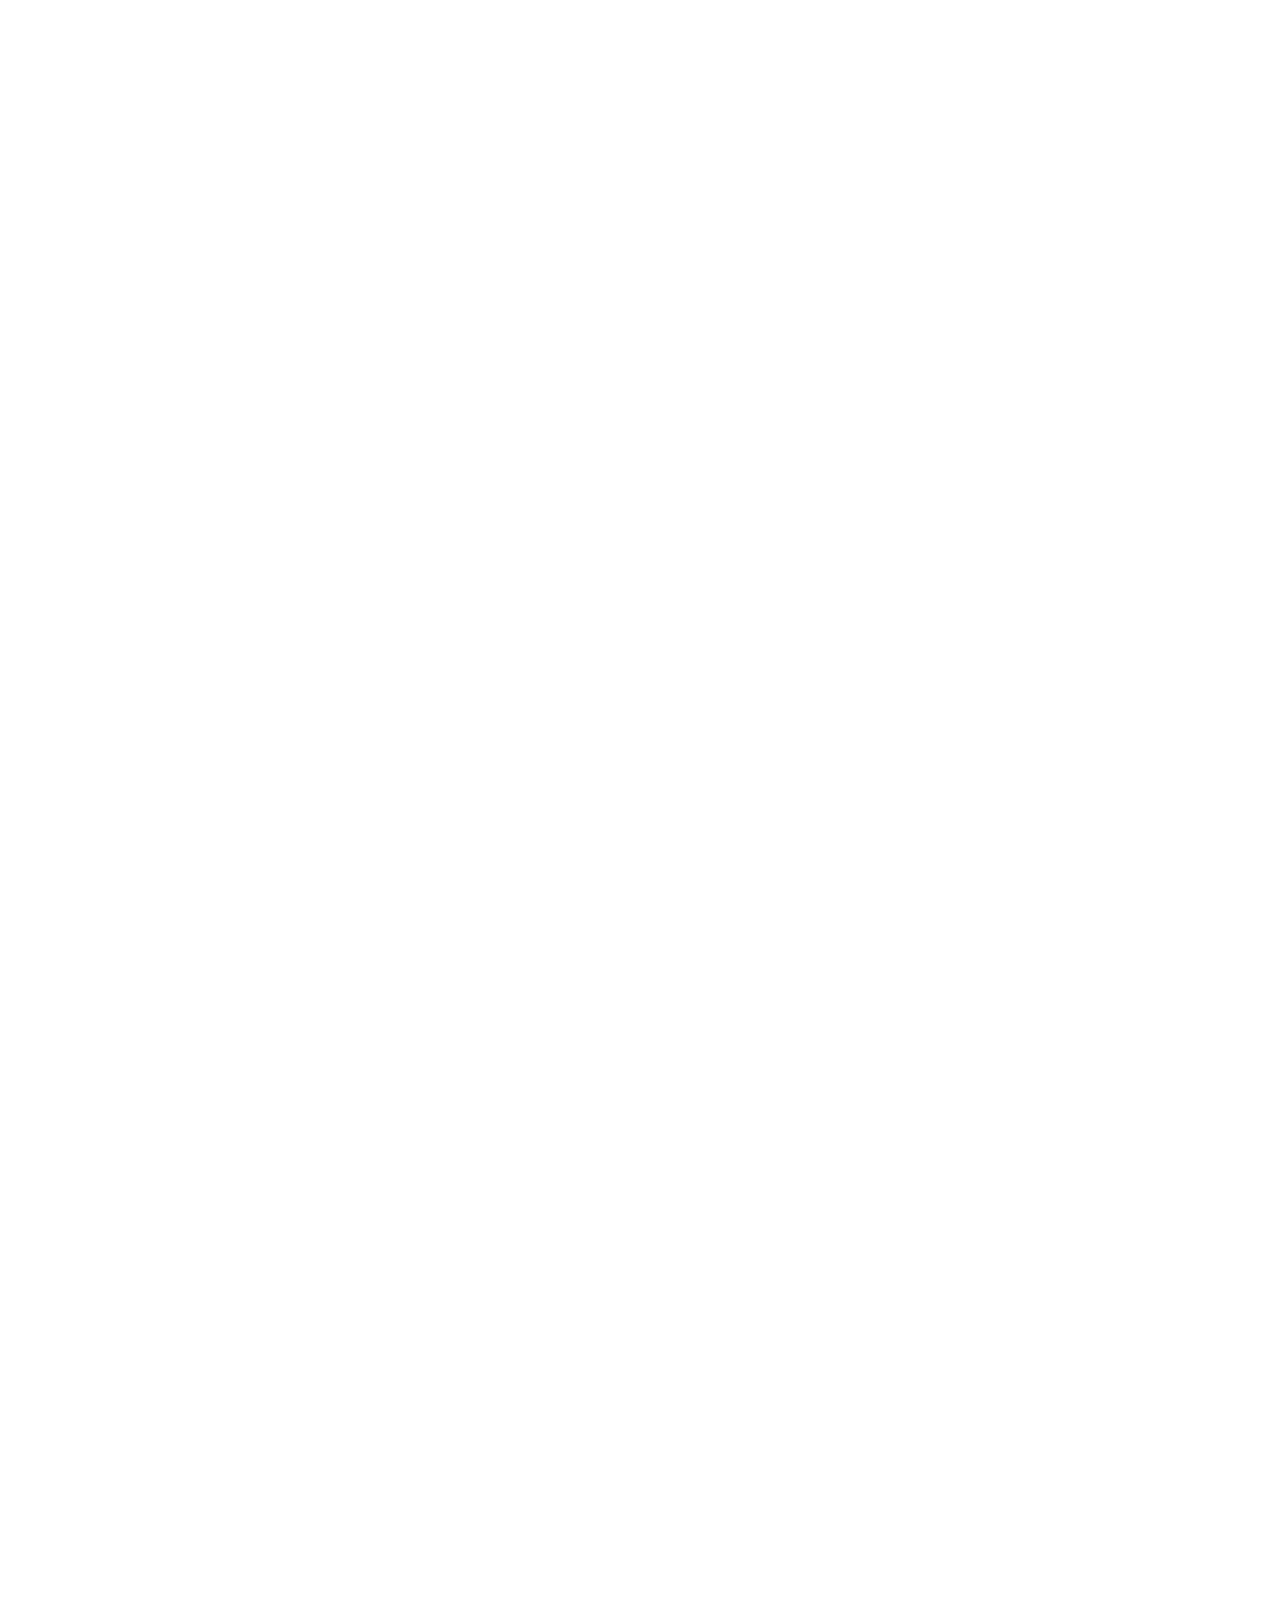
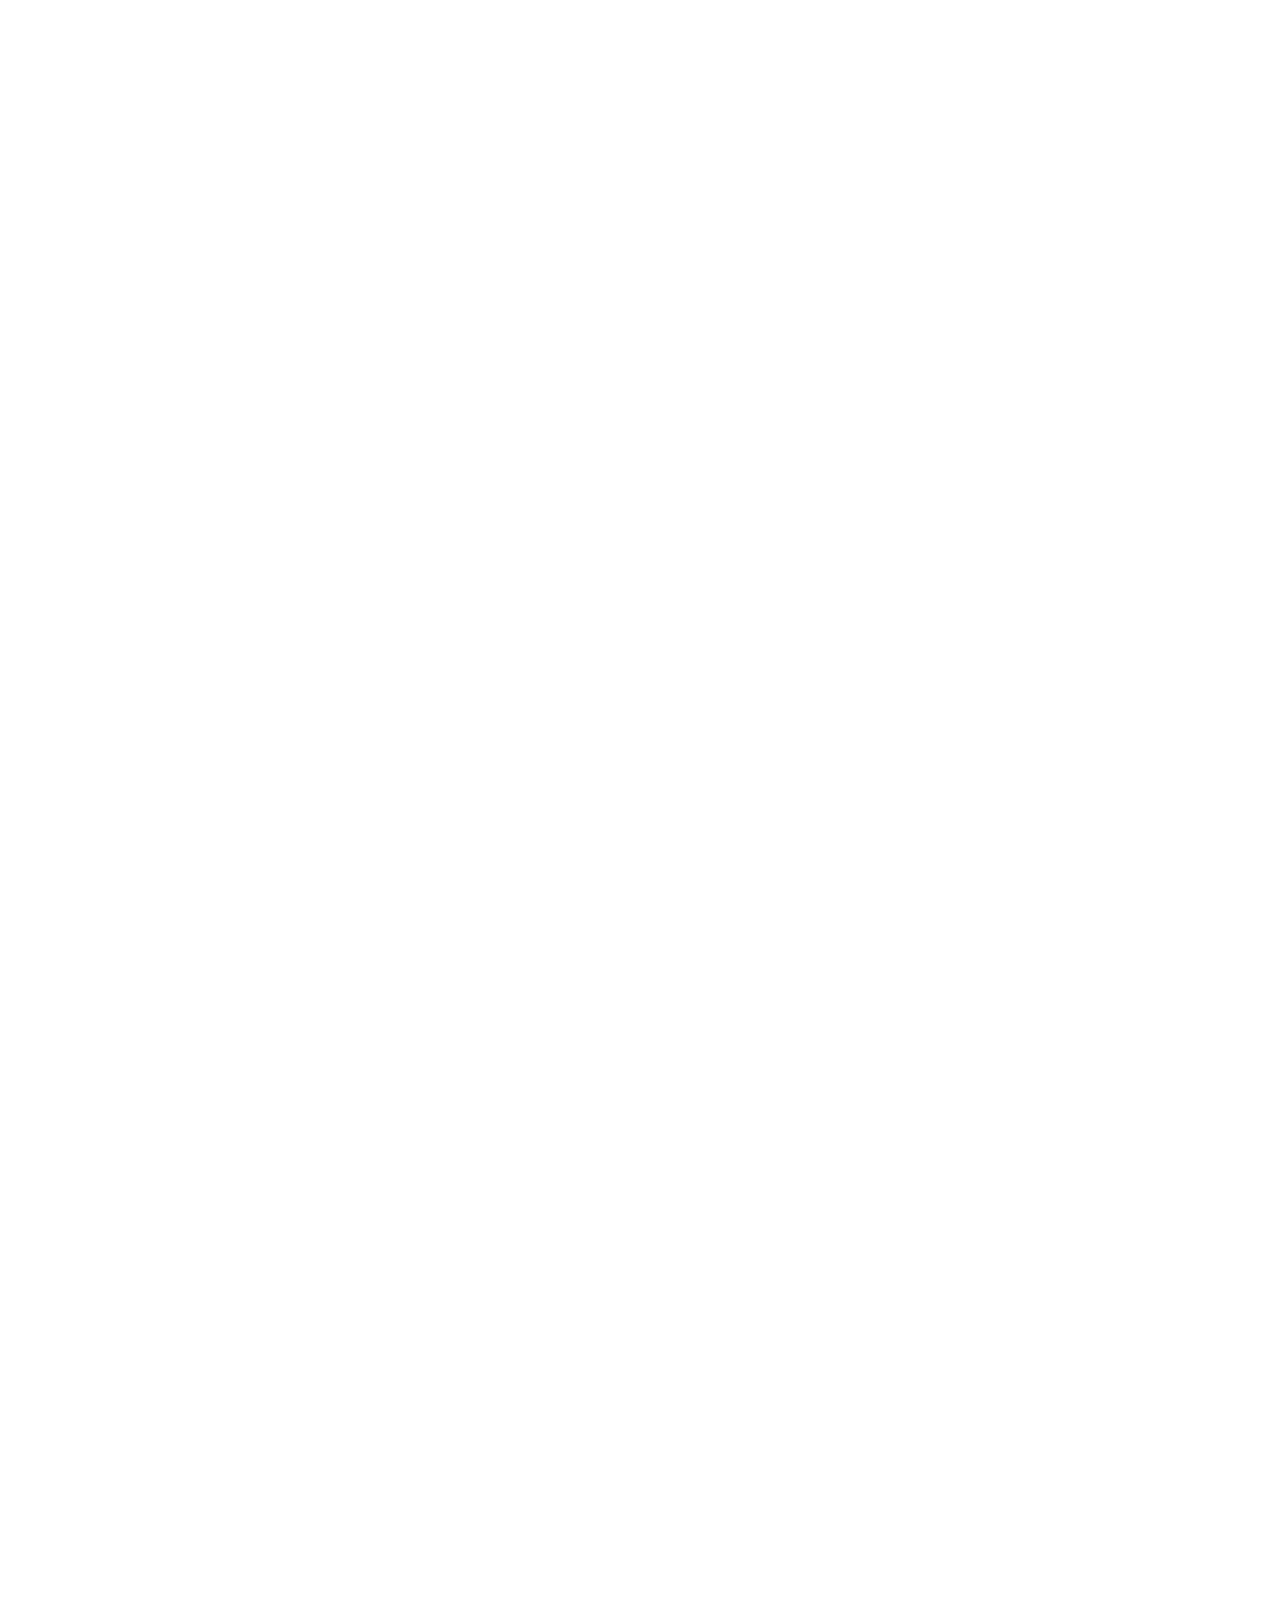
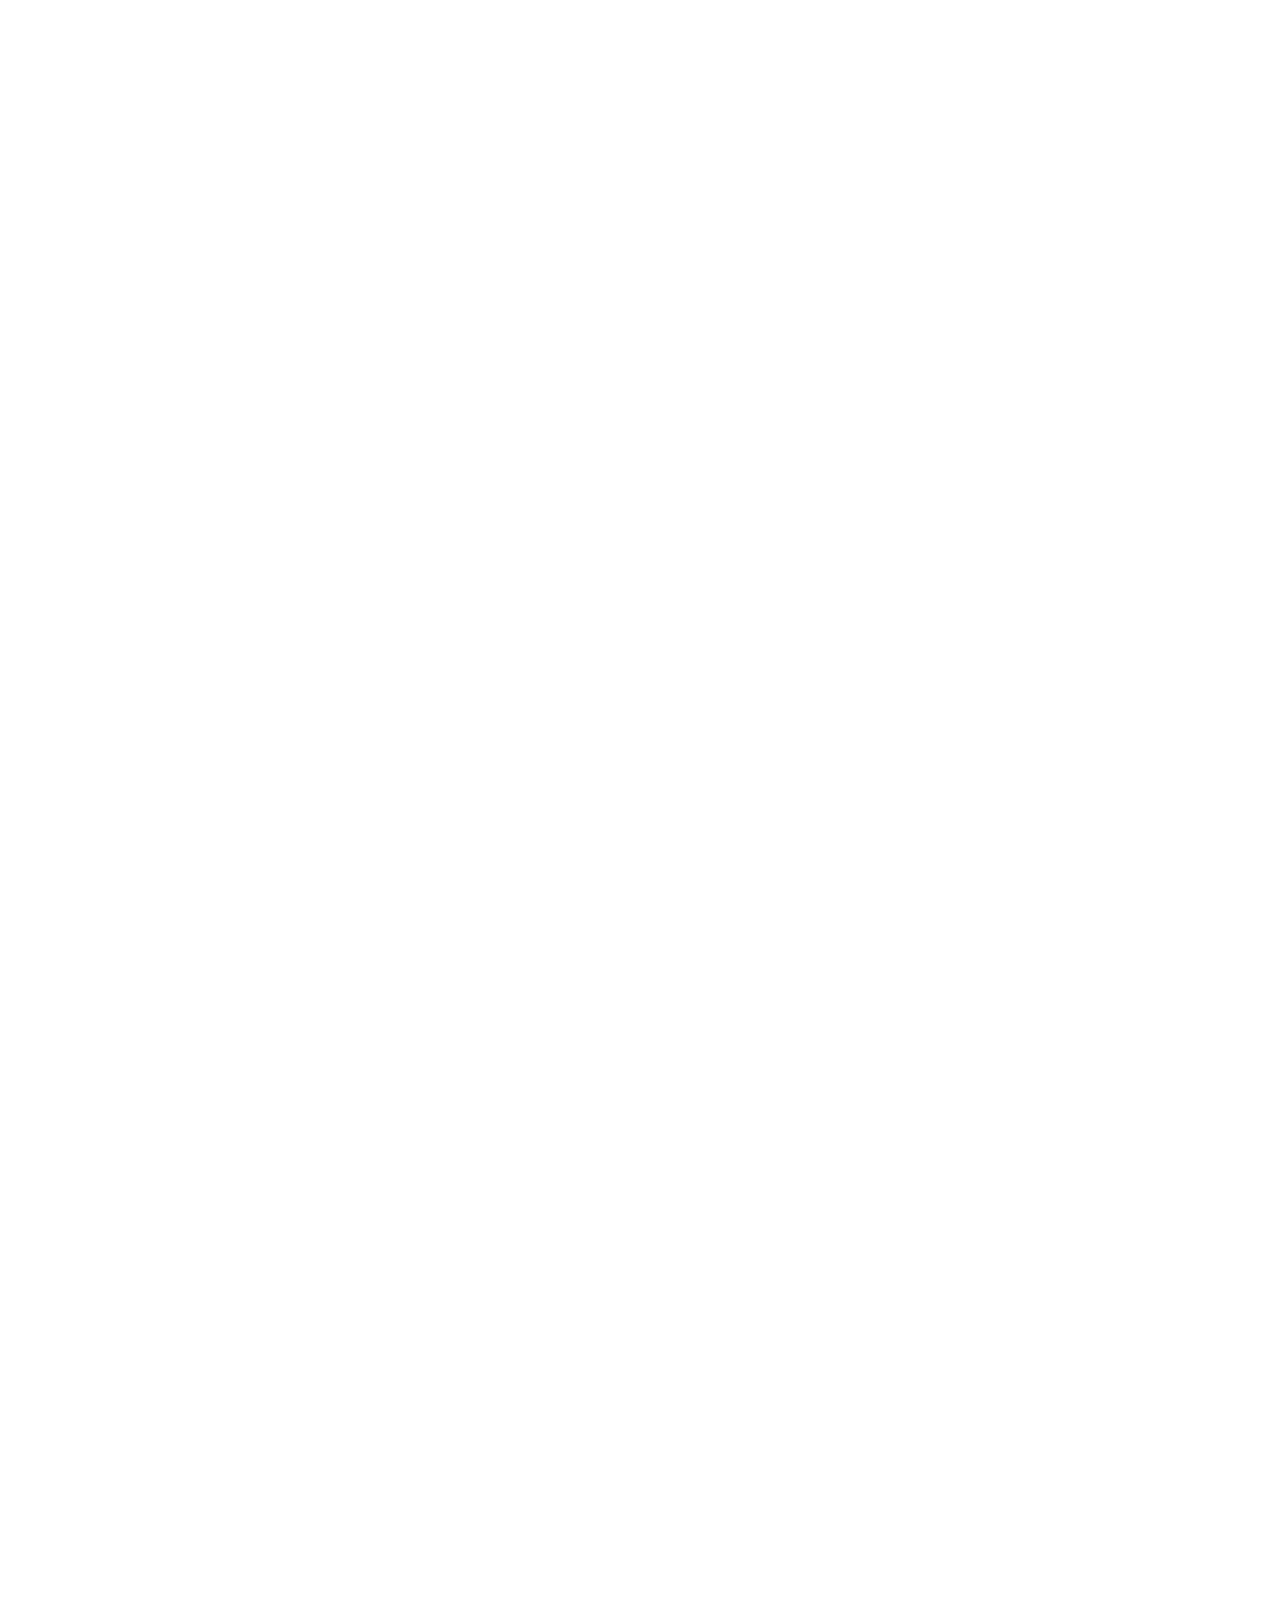
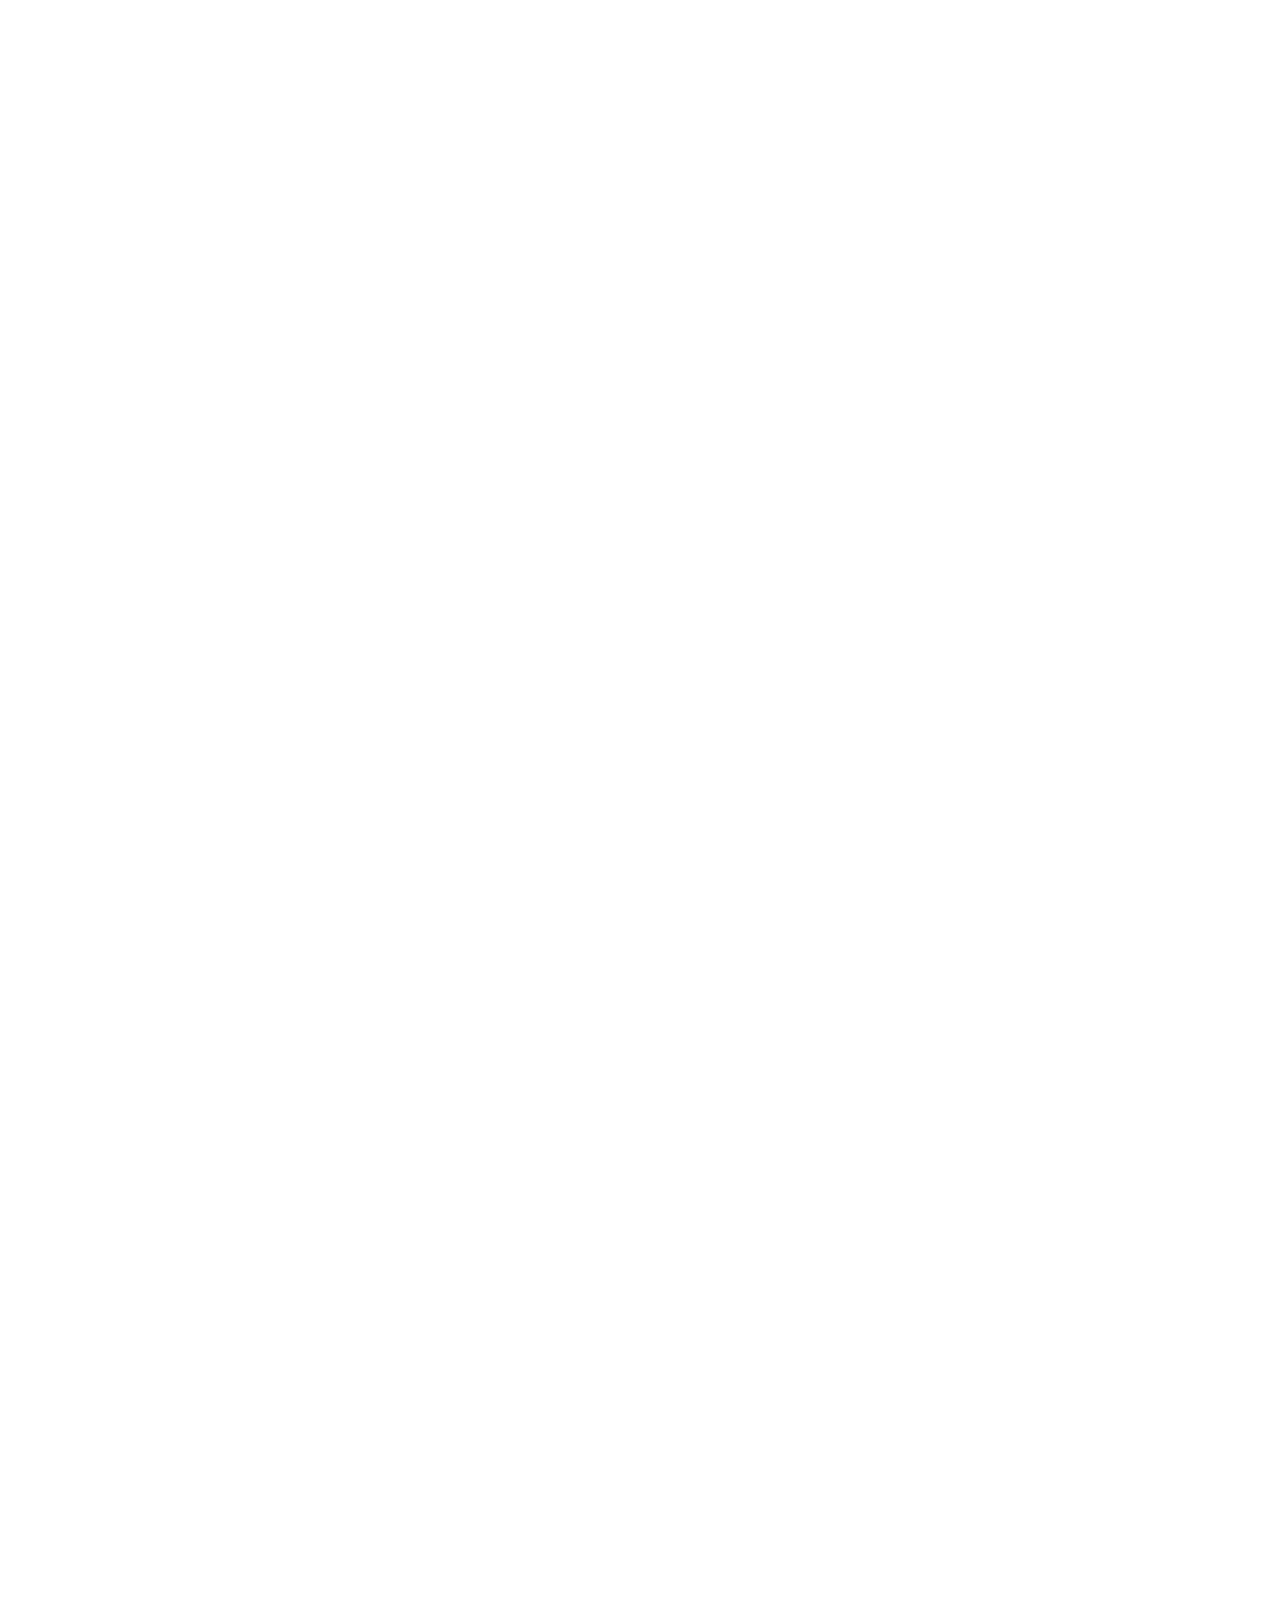
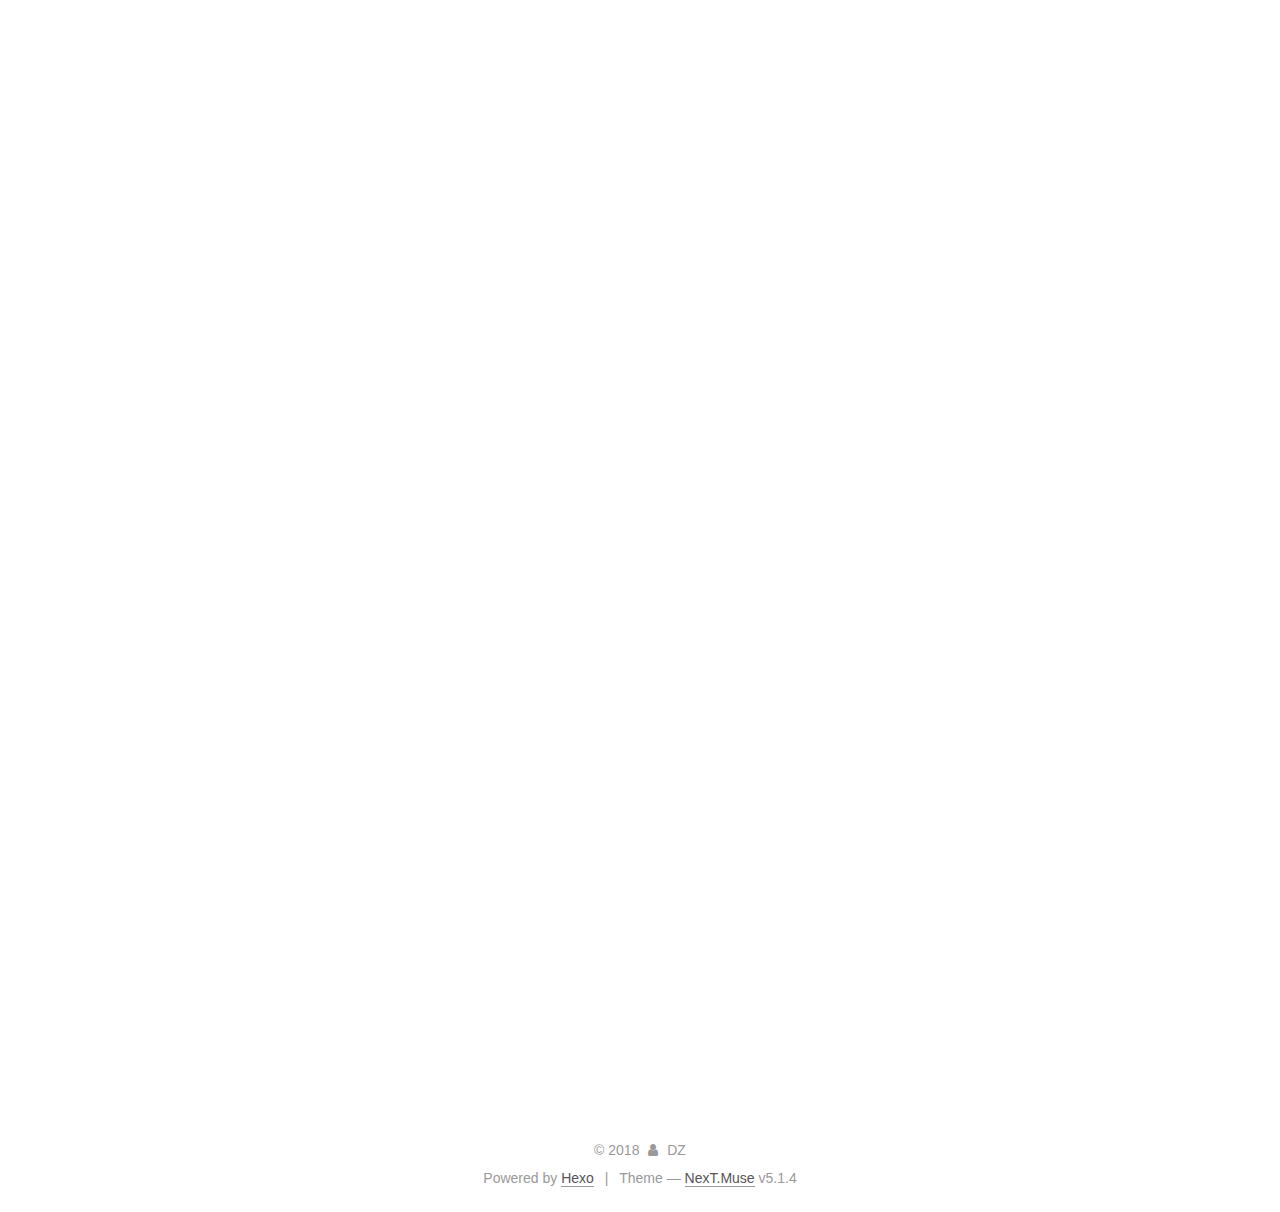
==== commit 0ac152a8: "Site updated: 2018-10-11 19:21:55" ====
--- a/index.html
+++ b/index.html
@@ -5,7 +5,7 @@
   
 
 
-<html class="theme-next muse use-motion" lang="en">
+<html class="theme-next muse use-motion" lang="en, ru, de">
 <head>
   <meta charset="UTF-8"/>
 <meta http-equiv="X-UA-Compatible" content="IE=edge" />
@@ -83,7 +83,7 @@
 <meta property="og:title" content="DZ">
 <meta property="og:url" content="http://demonidzu.github.io/index.html">
 <meta property="og:site_name" content="DZ">
-<meta property="og:locale" content="en">
+<meta property="og:locale" content="en, ru, de">
 <meta name="twitter:card" content="summary">
 <meta name="twitter:title" content="DZ">
 
@@ -133,7 +133,7 @@
 
 </head>
 
-<body itemscope itemtype="http://schema.org/WebPage" lang="en">
+<body itemscope itemtype="http://schema.org/WebPage" lang="en, ru, de">
 
   
   
@@ -335,6 +335,263 @@
 
 
     
+      
+
+  
+
+  
+  
+  
+
+  <article class="post post-type-normal" itemscope itemtype="http://schema.org/Article">
+  
+  
+  
+  <div class="post-block">
+    <link itemprop="mainEntityOfPage" href="http://demonidzu.github.io/2018/10/11/fuck/">
+
+    <span hidden itemprop="author" itemscope itemtype="http://schema.org/Person">
+      <meta itemprop="name" content="DZ">
+      <meta itemprop="description" content="">
+      <meta itemprop="image" content="/images/avatar.gif">
+    </span>
+
+    <span hidden itemprop="publisher" itemscope itemtype="http://schema.org/Organization">
+      <meta itemprop="name" content="DZ">
+    </span>
+
+    
+      <header class="post-header">
+
+        
+        
+          <h1 class="post-title" itemprop="name headline">
+                
+                <a class="post-title-link" href="/2018/10/11/fuck/" itemprop="url">Untitled</a></h1>
+        
+
+        <div class="post-meta">
+          <span class="post-time">
+            
+              <span class="post-meta-item-icon">
+                <i class="fa fa-calendar-o"></i>
+              </span>
+              
+                <span class="post-meta-item-text">Posted on</span>
+              
+              <time title="Post created" itemprop="dateCreated datePublished" datetime="2018-10-11T18:03:27+03:00">
+                2018-10-11
+              </time>
+            
+
+            
+
+            
+          </span>
+
+          
+
+          
+            
+          
+
+          
+          
+
+          
+
+          
+
+          
+
+        </div>
+      </header>
+    
+
+    
+    
+    
+    <div class="post-body" itemprop="articleBody">
+
+      
+      
+
+      
+        
+          
+            <p>3 topoi</p>
+<p>Viewfinder clouded with tears– the dropping of the Atomic Bomb on Hiroshima</p>
+<p>(<a href="https://atomicphotographers.com/photographers/yoshito-matsushige/" target="_blank" rel="noopener">https://atomicphotographers.com/photographers/yoshito-matsushige/</a>)</p>
+<p>topoi<br>1) клаустрофобичное чувство запертости в пространстве, из которого нет “выхода” / нет “входа - Сартр, Борхерт</p>
+<p>2) вопрос о “предательстве” – Сартрт и подрыв через “предательства” картезианский субъект, Фолкнер “Реквием по монахине”, Альфред Кински “доклад”</p>
+<p>3) настоящее отличается от того, каким им его предрекали в ту пору, когда было еще только будущим. Пазолини, Пастернак</p>
+<p>ожидания капиталистического прогресса и социалистической телеологии (большие надежды рушатся), девальвация ценности чел. жизни</p>
+<p>Пауль Целан, Жуан Кабрал де Мело Нето</p>
+<hr>
+<p>глава 3</p>
+<p>“Палач – то есть каждый из нас для двух остальных” - - Сартр “За закрытыми дверьми”</p>
+<p>Агрессивная власть чужого взгляда</p>
+<p>Все три героя интериоризировали свою ситуацию, которая стала для них “второй природой”</p>
+<p>Луис Бунюэль “Ангел-истребитель”</p>
+<p>Взгляд Другого или отсутствие Бога могут стать возможными источниками экзистенциальной пытки.</p>
+<blockquote>
+<p>к вопросу о моем отце и необходимости сбегать с острова? Робинзон и механический мир?</p>
+</blockquote>
+<p>“Там за дверью” – невозможность войти</p>
+<p>Наше физическое присутствие всегда – и неизбежно – лишает другого человека пространства, только присутствуя в качестве голоса, физический “другой” не занимает места в мире.</p>
+<p>“Время Тишины” Луиса Мартина-Сантоса</p>
+<p>Нет никакого выхода вовне, и всякая попытка покинуть “внутреннее” смертельна</p>
+<p>Роберт Росселлини “Германия, год нулевой”</p>
+<p>Случай Селина</p>
+<p>Росселлини “Пайза”</p>
+<p>Джеймс Дин “Гигант”</p>
+<p>Эрнетс Юнгер – Мартин Хайдеггера – переписка (концепт “линии” – вопрос о нигилизме). Хайдеггер О линиию // Судьба нигилизма.</p>
+<p>О линии – необходимость пережить и проработать худшее, тогда то, что представало перед нами как будущее нашей смерти, может оказаться частьей нашей жизни</p>
+<p>“Дневник Хиросимы” Митихико Хатией</p>
+<p>“Доктор Живаго” – бесконечность сеть путей</p>
+<p>(из сертана нельзя сбежать, потому что больше идти некуда)</p>
+<p>– никогда невозможно пересечь, либо усколькают, что их невозможно достичь – многие люди в послевоенные годы чувствовали сильный порыв обратиться внутрь – “внутрь” самих себя. (внутренняя сфера индивида, “интериорность”, защищенное пространств)</p>
+<p>“Reisen” – Путешествие – это сочинение описывает констраст между иллюзией самоосуществления, переживаемой вдали от дома, и блаженством пребывания внутри молчаливого интерьера собственного я.</p>
+<p>Отступление внутрь дает границу и защиту и силу тому, что в себе содержит.</p>
+<p>Хайдеггер – экзистенциальное аспект пространство – нужно больше ему внимания – 1950 – лекции “обитание” и “строительство”, он разработал идею “четверицы” (Geviert) как самого базового условия челоческой жизни.</p>
+<p>“на земле” - “под небом” – “перед Богами” – “принадлежность людей” – Земля, Небо, Бессмертные и Смертные</p>
+<p>Четверица (как и внутр я) предоставляет защиту и убежище чел. сущ.</p>
+<p>субъект-объект – у Хайдеггера же (собираться в четверицу) возвращение к “я” также означает возвращение к первоначальной близости с миром объектов – бытие-в-мире. “когда, как мы говорим, мы возвращаемся к самим себе, этот поворот от сферы вещей не покидает близости вещей”</p>
+<p>Движение внутрь еще одно – ближе к почве, ставит перед лицом Бытия</p>
+<p>Для хай своим существованием (экзистенцией) люди призваны дойти до соприкосновения с онтической почвой: “почка как таковая требует своего возвращения, как почвы, по направлению к Субъекту, который представляет мир самому себе”</p>
+<p>“Бытие” Хай не явля трансцендентальной сущ, прих откуда-то извне – скорее оно является чистой внутренностью: это индивидуальные вещи в их субстанции, воспринятые так, как если бы никакая субъективность их не искажала. Парадокс исчезает постольку, поскольку намеренный поворот к “я” (то есть к тому, что некода именовалось “субъектом”) достигает мира объектов только в событии истины – то есть в событии их присутствия в несокрытости Бытия.</p>
+<hr>
+<p>“Бунт чел” Камю – разрыв автора с идеями марксистскоо Евангелия – движения назад к инд “я” к земеле и культурно близкому и знакому. Прочь от границ, “за которыми”, как объявлялось ранее, располагаются исполнение и искупление. (отчаявшись в свободе личности, они грезят о диковинной свободе всего рода челоческого, отвергая смерть в одиночку, они наз бессмертием чудовищную колл агонию)</p>
+<p>–</p>
+<p>Ральф Эллисон “Невидимка” – укрытие во внутреннем мире – “вход воспрещен” – окружает себя целым сонмом электрическим “приборов”</p>
+<p>Луис Мартин-Сантос “Время тишины”</p>
+<p>рефлексивная прозраночть и ясность (после пьянства) – жить с краю</p>
+<p>приговаривая их к той же неподвижности</p>
+<p>“К востоку от рая” – ничто не может быть более недостижым, чем то, что к нам ближе всего, даже если это полуосознанная часть нашей идентичности</p>
+<p>= “положение об основании” Хайдеггера! об этом – ведь путь к близкому для нас, людей, в любые времена самый длинных и потому самый трудный</p>
+<hr>
+<p>Возвращение к истории – невозможно</p>
+<p>Карл Шмитт – Томас Вульф “You can’t go home again”</p>
+<p>Юрий Трифонов “Студенты” -стал  премия 1950</p>
+<p>Сартр вместо суб-об – в-себе и для-себя – невозможность перейти от понятия бытия-с-себе к понятию бытия-для-себя</p>
+<p>–</p>
+<p>Ситуация человека – Ханна Аренд – отвращение ко всем триумфаторским ожиданиям “исторического” будущего – спутник: сделан первый шаг к бегству из земной тюрьмы</p>
+<p>ученый из России Человечество не навсегда останется приковано к Земле</p>
+<p>чел мышление остатает от научных открытий? – нет, на десятилетия опережает</p>
+<p>= Vita activa, или о Деятельной жизни</p>
+<h1 id="глава-4-САМООБМАН-ДОПРОС"><a href="#глава-4-САМООБМАН-ДОПРОС" class="headerlink" title="глава 4. САМООБМАН / ДОПРОС"></a>глава 4. САМООБМАН / ДОПРОС</h1><p>Сартр и влияние на него Хайдеггера – важность подлинности, Хайдеггер – “Письмо о гуманизме” – ответ на “Бытие и гничто” – ничего общего</p>
+<p>Хай – в отличие от Гегеля и феномо традиции концепт “сознания” не сможет дать его мышлению никакого фундамента. А Сартр желает включить в мышление “сознание” – инд свободу</p>
+<p>Саморефлексивный оборот - ирония, самообман</p>
+<p>искренность – “бытие тем, кто ты есть” – как противоположность самообману – однако невозможно жить в состоянии совершенного “соответствия самому себе” – допрос и прозрачность (самопрозрачность)</p>
+<p>— “Доклад Кински”</p>
+<p>“сексуальное поведение самча человека” – Кинсли (обман, самообман и интервью, сексуальные практики)</p>
+<p>самообман (комедии) – для подтверждения нерушимой устойчивости границ и ролей (самообман об отсутствии самообмана) постоянно нужнался и использовал самообман (отделить то, чем ты быть не хочешь)</p>
+<hr>
+<p>Сартр – “Кто такой коллаборационист?” = самообман опять же</p>
+<p>(решение приспосабливаться к тому, что стало фактом, чем бы это ни было и что ы это ни значило) – + неопределенность гендера</p>
+<p>различие между воображаемым и истинным становится вопросом психической проекции, отношение между сном и реальность также обнаруживает места проницаемости</p>
+<p>–</p>
+<p>Фолкнер – у юридический инстанций не только нет никаокй способности реагировать на моральную истину, у них нет никакого интереса к истине вообще</p>
+<p>Гимарайнса Розы “Тропы по большому сертану”</p>
+<p>–</p>
+<p>Карл Шмитт – обесценивает допрос: элиты – это те, кто может навязать другим обязанность заполнять опросники</p>
+<p>Ганс Магнус Энценсбергер “Гавайский процесс” – “только в качестве побежденной контрреволюции можно заставить говорить господствующий класс”</p>
+<p>Опять Студенты Трифонова</p>
+<p>key: Если голл. метод по созднаю эффекта стабильности и прозрачности в мире текучего воспроиятия опирался одновременно на использование, и на отрицание самообмана, то в соц. и коммун. модусе производство того же самого эффекта все зависело от отношений одновременно и морального, и эпистимелогического толка, что почти не умели скрыть пустопорожние партийные дискурсы и устаревшие ритуалы партии, которые впитали в себя идеологию левых и были освобождены от сложностей саморефлексии благодаря моральной уверенности в своей незапятнанной совести.</p>
+<p>Эрих Ауэрбах</p>
+<p>-обвинения в гомоэротических желаниях</p>
+<p>допрос и прозраночть – медиа (викторины) – обман (викторины, монро смерть, убийство кеннеди)</p>
+<p>Брехт – мало делают, что бы предотвратить грядущее несчастье, словно их уже постигла страшная участь, пока еще только грозящая им.</p>
+<p>Ирония как орудие разрушения – Карл Шмитт – против (присутствие, субстанция против иронии (но сам не удержался)</p>
+<p>–</p>
+<p>Субстанция и форма кажутся настолько недостижимыми</p>
+<p>Доктор Живаго – отбросить индивидуальную волю</p>
+<p>Бенн – только небольшие мгновения и контакты</p>
+<p>Существование состоит из мимолетных всплесков физю мира внутри пространства нашего уединенного заточения -(сигареты</p>
+<p>Пиаф -мгновения как бесконечности</p>
+<p>–</p>
+<p>Решение позволить чему-то, неважно чему, случиться и принять то, что к тебе придет, когда оно случится – близкое к Хайдеггеру (К вопросу об отрешенности. Отрешенность – Разговор на проселочной дороге) – нужно дать мышлению место</p>
+<p>Арто – позволить мышлению случаться – и Ханна Аренд в Vita activa (ее страх – и там мышление свяазно с и определено самопрозрачным Субъектом, идеал опять же)</p>
+<h1 id="ГЛАВА-5-ОТКЛОНЕНИЯ-Контейнеры-вместилища"><a href="#ГЛАВА-5-ОТКЛОНЕНИЯ-Контейнеры-вместилища" class="headerlink" title="ГЛАВА 5. ОТКЛОНЕНИЯ / Контейнеры-вместилища"></a>ГЛАВА 5. ОТКЛОНЕНИЯ / Контейнеры-вместилища</h1><p>Целан: мотив метаболической связи с окружающим физи. миром и мтоив замкнутого пронстр, дающего убежище</p>
+<h1 id="ГЛАВА-7"><a href="#ГЛАВА-7" class="headerlink" title="ГЛАВА 7."></a>ГЛАВА 7.</h1><p>Гумбрехт и науный коммунизм – “быть научным” означало: ты можешь контролировать будущееё.</p>
+<p>оставваться на пути прогресса</p>
+<p>Хайдеггер – сознание недостижимости и присутствие этой недостижимости</p>
+<p>(новая лит критика - гумбрехт – эстетика восприятия:  (левацкое) с “истинного значения” текстов на множественность его прочтений, возможность которых создавалась разными группами читателей в рарзличные времена и в и в различных соц. условиях)</p>
+<p>раздал тексты разным людям – “как я посмел относиться к текстам как “пустой матрице” – неужели я не понял, что нашей задачей как лит. критиков явля установление истинных и наиболее адекватных значений</p>
+<p>“Крестный отец” Ф. Коппола прошлое семьи явл ее  судьбой</p>
+<p>Маркес “Сто лет одиночества” – застывшее миф время</p>
+<p>идиосикратическим понимание времени у Никласа ЛУмана как чего-то, что опр. “сложностями, редуцирование которых посредством соц. систем еще не произошло”</p>
+<p>Фассбиндер “Замужество Марии Браун”</p>
+<p>“Деконструкция” (отказывается трансформировать прошлое в “историю”) – Беркли</p>
+<p>Дубровники и новый стиль – “материальность коммуникации” – “все те феномены, которые вносят вклад в появление значения, не будучи при этом сами конституированы как значения” – медиафилософия и медиаисследования – Фридрих Киттлер</p>
+<p>–</p>
+<p>1979 Лиотар – “Условие постмодерна” – под сомнение любые концепции времени, осн на таких понятиях как “современность” и “прогресс”, но оставляла открытм эпистемологическое пространство для альтернативных способов ассимеляции прошлого</p>
+<p>не смог “экол. созна” в свой ежд опыт</p>
+<p>“Перзидентские лекции Стэнформа о будущем гум. наук и искусств в высшем образовани”</p>
+<p>Пина Бауш “Весня священная”, Жак Деррида: будущее больше не явля тем измерением, которое надо завоевывать, но движением – сбывающейся надеждой, видением, угрозой, – которое приближается.</p>
+<p>Новый хронотоп детей – будущее больше не будет переживаться как открытй горизонт возможностей, из которых мы можем выбирать, но как множественность надвигающихся угроз</p>
+<ul>
+<li>ностальгия</li>
+</ul>
+<p>постоянно расширяющееся настоящее – будет меньше чувство того, что же такое действительно “есть” каждое “сейчас” – каждое настоящее</p>
+<p>старое – было эпистемологическим габитусом картезианского Субъекта (имеет в виду концепция субъекта, которая приравнивает его собственную онтологию к человекч сознанию)</p>
+<p>новый Субъект – + тело как наш основной образ себя, более чувственная жизнь?</p>
+<p>смерть исторического времени и рождения иного хронотопа</p>
+<p>Поллок</p>
+<p>самодеструктивный потенциал внутри социализма (и кпитализма возможно)</p>
+<p>мой друг Мартин Зеель – (цитата из него)</p>
+<p>ФОРМА ЭТОЙ КНИГИ</p>
+<p>Ансельм ХАверкамп</p>
+<p>Дэн Динер</p>
+<p>Мигель Тамен</p>
+<p>Маргарит ТОмпкинс</p>
+<p>Роберг Гаррисон</p>
+<p>Анджела Бекерра</p>
+<p>Ноам Пайнс</p>
+<p>Карл Хейнц Борер</p>
+<p>Гарольд Блум</p>
+<p>Клаус Бирнстайл</p>
+<p>Гриша Фрайдин</p>
+<p>Нориин Кхавайя</p>
+<p>Ян-Георг Соффнер</p>
+<p>Петер Слотердайк – резюмировал</p>
+<p>Сергей Зенкин – хотел, чтобы я все переписал</p>
+<p>Ясуси Исии</p>
+
+          
+        
+      
+    </div>
+    
+    
+    
+
+    
+
+    
+
+    
+
+    <footer class="post-footer">
+      
+
+      
+
+      
+
+      
+      
+        <div class="post-eof"></div>
+      
+    </footer>
+  </div>
+  
+  
+  
+  </article>
+
+
+    
   </section>
 
   
@@ -381,7 +638,7 @@
               
                 <a href="/archives/">
               
-                  <span class="site-state-item-count">1</span>
+                  <span class="site-state-item-count">2</span>
                   <span class="site-state-item-name">posts</span>
                 </a>
               </div>
--- a/css/main.css
+++ b/css/main.css
@@ -1822,7 +1822,7 @@
   width: 4px;
   height: 4px;
   border-radius: 50%;
-  background: #79c6d4;
+  background: #ff786f;
 }
 .links-of-blogroll {
   font-size: 13px;
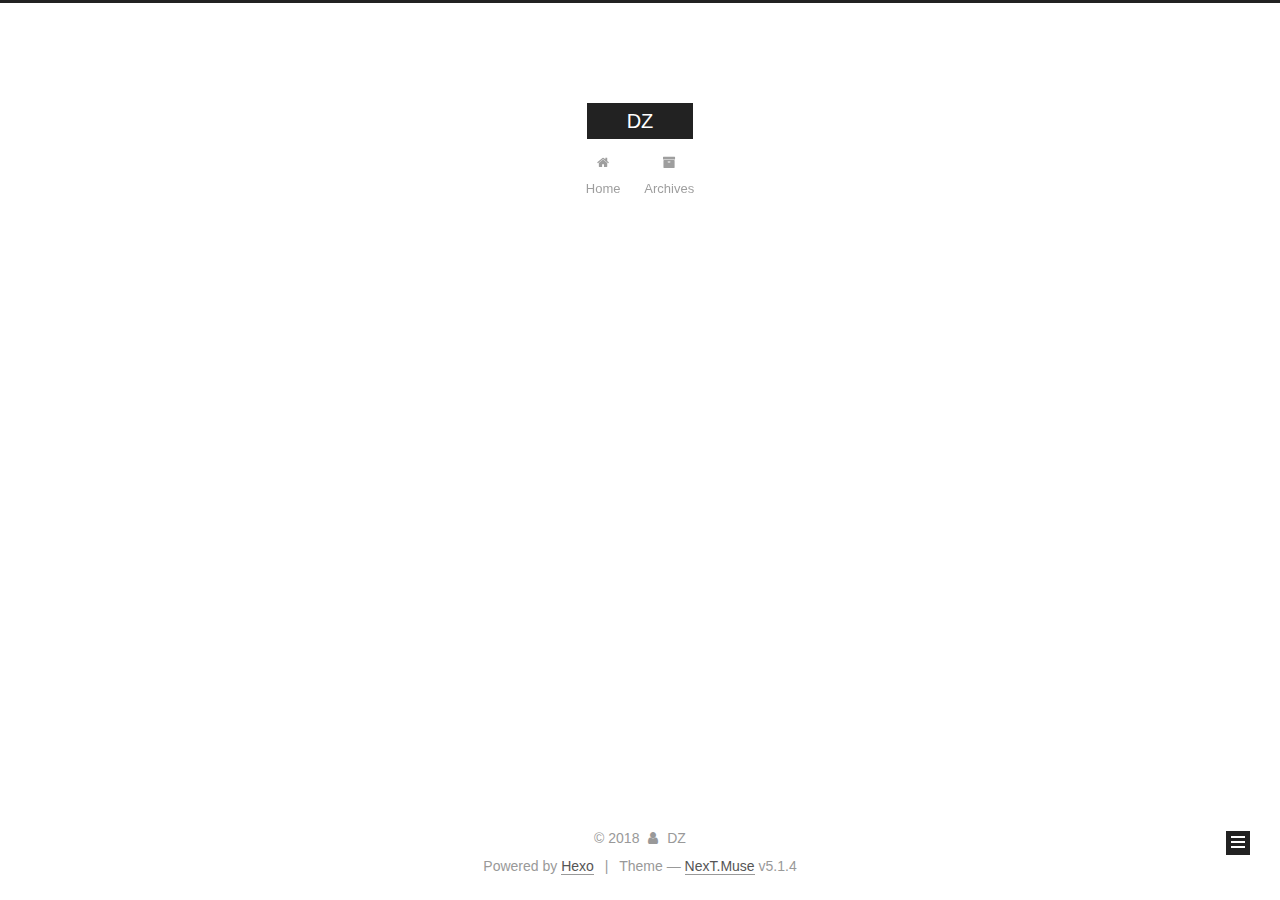
==== commit a4e8922b: "Site updated: 2018-10-11 19:29:31" ====
--- a/index.html
+++ b/index.html
@@ -335,263 +335,6 @@
 
 
     
-      
-
-  
-
-  
-  
-  
-
-  <article class="post post-type-normal" itemscope itemtype="http://schema.org/Article">
-  
-  
-  
-  <div class="post-block">
-    <link itemprop="mainEntityOfPage" href="http://demonidzu.github.io/2018/10/11/fuck/">
-
-    <span hidden itemprop="author" itemscope itemtype="http://schema.org/Person">
-      <meta itemprop="name" content="DZ">
-      <meta itemprop="description" content="">
-      <meta itemprop="image" content="/images/avatar.gif">
-    </span>
-
-    <span hidden itemprop="publisher" itemscope itemtype="http://schema.org/Organization">
-      <meta itemprop="name" content="DZ">
-    </span>
-
-    
-      <header class="post-header">
-
-        
-        
-          <h1 class="post-title" itemprop="name headline">
-                
-                <a class="post-title-link" href="/2018/10/11/fuck/" itemprop="url">Untitled</a></h1>
-        
-
-        <div class="post-meta">
-          <span class="post-time">
-            
-              <span class="post-meta-item-icon">
-                <i class="fa fa-calendar-o"></i>
-              </span>
-              
-                <span class="post-meta-item-text">Posted on</span>
-              
-              <time title="Post created" itemprop="dateCreated datePublished" datetime="2018-10-11T18:03:27+03:00">
-                2018-10-11
-              </time>
-            
-
-            
-
-            
-          </span>
-
-          
-
-          
-            
-          
-
-          
-          
-
-          
-
-          
-
-          
-
-        </div>
-      </header>
-    
-
-    
-    
-    
-    <div class="post-body" itemprop="articleBody">
-
-      
-      
-
-      
-        
-          
-            <p>3 topoi</p>
-<p>Viewfinder clouded with tears– the dropping of the Atomic Bomb on Hiroshima</p>
-<p>(<a href="https://atomicphotographers.com/photographers/yoshito-matsushige/" target="_blank" rel="noopener">https://atomicphotographers.com/photographers/yoshito-matsushige/</a>)</p>
-<p>topoi<br>1) клаустрофобичное чувство запертости в пространстве, из которого нет “выхода” / нет “входа - Сартр, Борхерт</p>
-<p>2) вопрос о “предательстве” – Сартрт и подрыв через “предательства” картезианский субъект, Фолкнер “Реквием по монахине”, Альфред Кински “доклад”</p>
-<p>3) настоящее отличается от того, каким им его предрекали в ту пору, когда было еще только будущим. Пазолини, Пастернак</p>
-<p>ожидания капиталистического прогресса и социалистической телеологии (большие надежды рушатся), девальвация ценности чел. жизни</p>
-<p>Пауль Целан, Жуан Кабрал де Мело Нето</p>
-<hr>
-<p>глава 3</p>
-<p>“Палач – то есть каждый из нас для двух остальных” - - Сартр “За закрытыми дверьми”</p>
-<p>Агрессивная власть чужого взгляда</p>
-<p>Все три героя интериоризировали свою ситуацию, которая стала для них “второй природой”</p>
-<p>Луис Бунюэль “Ангел-истребитель”</p>
-<p>Взгляд Другого или отсутствие Бога могут стать возможными источниками экзистенциальной пытки.</p>
-<blockquote>
-<p>к вопросу о моем отце и необходимости сбегать с острова? Робинзон и механический мир?</p>
-</blockquote>
-<p>“Там за дверью” – невозможность войти</p>
-<p>Наше физическое присутствие всегда – и неизбежно – лишает другого человека пространства, только присутствуя в качестве голоса, физический “другой” не занимает места в мире.</p>
-<p>“Время Тишины” Луиса Мартина-Сантоса</p>
-<p>Нет никакого выхода вовне, и всякая попытка покинуть “внутреннее” смертельна</p>
-<p>Роберт Росселлини “Германия, год нулевой”</p>
-<p>Случай Селина</p>
-<p>Росселлини “Пайза”</p>
-<p>Джеймс Дин “Гигант”</p>
-<p>Эрнетс Юнгер – Мартин Хайдеггера – переписка (концепт “линии” – вопрос о нигилизме). Хайдеггер О линиию // Судьба нигилизма.</p>
-<p>О линии – необходимость пережить и проработать худшее, тогда то, что представало перед нами как будущее нашей смерти, может оказаться частьей нашей жизни</p>
-<p>“Дневник Хиросимы” Митихико Хатией</p>
-<p>“Доктор Живаго” – бесконечность сеть путей</p>
-<p>(из сертана нельзя сбежать, потому что больше идти некуда)</p>
-<p>– никогда невозможно пересечь, либо усколькают, что их невозможно достичь – многие люди в послевоенные годы чувствовали сильный порыв обратиться внутрь – “внутрь” самих себя. (внутренняя сфера индивида, “интериорность”, защищенное пространств)</p>
-<p>“Reisen” – Путешествие – это сочинение описывает констраст между иллюзией самоосуществления, переживаемой вдали от дома, и блаженством пребывания внутри молчаливого интерьера собственного я.</p>
-<p>Отступление внутрь дает границу и защиту и силу тому, что в себе содержит.</p>
-<p>Хайдеггер – экзистенциальное аспект пространство – нужно больше ему внимания – 1950 – лекции “обитание” и “строительство”, он разработал идею “четверицы” (Geviert) как самого базового условия челоческой жизни.</p>
-<p>“на земле” - “под небом” – “перед Богами” – “принадлежность людей” – Земля, Небо, Бессмертные и Смертные</p>
-<p>Четверица (как и внутр я) предоставляет защиту и убежище чел. сущ.</p>
-<p>субъект-объект – у Хайдеггера же (собираться в четверицу) возвращение к “я” также означает возвращение к первоначальной близости с миром объектов – бытие-в-мире. “когда, как мы говорим, мы возвращаемся к самим себе, этот поворот от сферы вещей не покидает близости вещей”</p>
-<p>Движение внутрь еще одно – ближе к почве, ставит перед лицом Бытия</p>
-<p>Для хай своим существованием (экзистенцией) люди призваны дойти до соприкосновения с онтической почвой: “почка как таковая требует своего возвращения, как почвы, по направлению к Субъекту, который представляет мир самому себе”</p>
-<p>“Бытие” Хай не явля трансцендентальной сущ, прих откуда-то извне – скорее оно является чистой внутренностью: это индивидуальные вещи в их субстанции, воспринятые так, как если бы никакая субъективность их не искажала. Парадокс исчезает постольку, поскольку намеренный поворот к “я” (то есть к тому, что некода именовалось “субъектом”) достигает мира объектов только в событии истины – то есть в событии их присутствия в несокрытости Бытия.</p>
-<hr>
-<p>“Бунт чел” Камю – разрыв автора с идеями марксистскоо Евангелия – движения назад к инд “я” к земеле и культурно близкому и знакому. Прочь от границ, “за которыми”, как объявлялось ранее, располагаются исполнение и искупление. (отчаявшись в свободе личности, они грезят о диковинной свободе всего рода челоческого, отвергая смерть в одиночку, они наз бессмертием чудовищную колл агонию)</p>
-<p>–</p>
-<p>Ральф Эллисон “Невидимка” – укрытие во внутреннем мире – “вход воспрещен” – окружает себя целым сонмом электрическим “приборов”</p>
-<p>Луис Мартин-Сантос “Время тишины”</p>
-<p>рефлексивная прозраночть и ясность (после пьянства) – жить с краю</p>
-<p>приговаривая их к той же неподвижности</p>
-<p>“К востоку от рая” – ничто не может быть более недостижым, чем то, что к нам ближе всего, даже если это полуосознанная часть нашей идентичности</p>
-<p>= “положение об основании” Хайдеггера! об этом – ведь путь к близкому для нас, людей, в любые времена самый длинных и потому самый трудный</p>
-<hr>
-<p>Возвращение к истории – невозможно</p>
-<p>Карл Шмитт – Томас Вульф “You can’t go home again”</p>
-<p>Юрий Трифонов “Студенты” -стал  премия 1950</p>
-<p>Сартр вместо суб-об – в-себе и для-себя – невозможность перейти от понятия бытия-с-себе к понятию бытия-для-себя</p>
-<p>–</p>
-<p>Ситуация человека – Ханна Аренд – отвращение ко всем триумфаторским ожиданиям “исторического” будущего – спутник: сделан первый шаг к бегству из земной тюрьмы</p>
-<p>ученый из России Человечество не навсегда останется приковано к Земле</p>
-<p>чел мышление остатает от научных открытий? – нет, на десятилетия опережает</p>
-<p>= Vita activa, или о Деятельной жизни</p>
-<h1 id="глава-4-САМООБМАН-ДОПРОС"><a href="#глава-4-САМООБМАН-ДОПРОС" class="headerlink" title="глава 4. САМООБМАН / ДОПРОС"></a>глава 4. САМООБМАН / ДОПРОС</h1><p>Сартр и влияние на него Хайдеггера – важность подлинности, Хайдеггер – “Письмо о гуманизме” – ответ на “Бытие и гничто” – ничего общего</p>
-<p>Хай – в отличие от Гегеля и феномо традиции концепт “сознания” не сможет дать его мышлению никакого фундамента. А Сартр желает включить в мышление “сознание” – инд свободу</p>
-<p>Саморефлексивный оборот - ирония, самообман</p>
-<p>искренность – “бытие тем, кто ты есть” – как противоположность самообману – однако невозможно жить в состоянии совершенного “соответствия самому себе” – допрос и прозрачность (самопрозрачность)</p>
-<p>— “Доклад Кински”</p>
-<p>“сексуальное поведение самча человека” – Кинсли (обман, самообман и интервью, сексуальные практики)</p>
-<p>самообман (комедии) – для подтверждения нерушимой устойчивости границ и ролей (самообман об отсутствии самообмана) постоянно нужнался и использовал самообман (отделить то, чем ты быть не хочешь)</p>
-<hr>
-<p>Сартр – “Кто такой коллаборационист?” = самообман опять же</p>
-<p>(решение приспосабливаться к тому, что стало фактом, чем бы это ни было и что ы это ни значило) – + неопределенность гендера</p>
-<p>различие между воображаемым и истинным становится вопросом психической проекции, отношение между сном и реальность также обнаруживает места проницаемости</p>
-<p>–</p>
-<p>Фолкнер – у юридический инстанций не только нет никаокй способности реагировать на моральную истину, у них нет никакого интереса к истине вообще</p>
-<p>Гимарайнса Розы “Тропы по большому сертану”</p>
-<p>–</p>
-<p>Карл Шмитт – обесценивает допрос: элиты – это те, кто может навязать другим обязанность заполнять опросники</p>
-<p>Ганс Магнус Энценсбергер “Гавайский процесс” – “только в качестве побежденной контрреволюции можно заставить говорить господствующий класс”</p>
-<p>Опять Студенты Трифонова</p>
-<p>key: Если голл. метод по созднаю эффекта стабильности и прозрачности в мире текучего воспроиятия опирался одновременно на использование, и на отрицание самообмана, то в соц. и коммун. модусе производство того же самого эффекта все зависело от отношений одновременно и морального, и эпистимелогического толка, что почти не умели скрыть пустопорожние партийные дискурсы и устаревшие ритуалы партии, которые впитали в себя идеологию левых и были освобождены от сложностей саморефлексии благодаря моральной уверенности в своей незапятнанной совести.</p>
-<p>Эрих Ауэрбах</p>
-<p>-обвинения в гомоэротических желаниях</p>
-<p>допрос и прозраночть – медиа (викторины) – обман (викторины, монро смерть, убийство кеннеди)</p>
-<p>Брехт – мало делают, что бы предотвратить грядущее несчастье, словно их уже постигла страшная участь, пока еще только грозящая им.</p>
-<p>Ирония как орудие разрушения – Карл Шмитт – против (присутствие, субстанция против иронии (но сам не удержался)</p>
-<p>–</p>
-<p>Субстанция и форма кажутся настолько недостижимыми</p>
-<p>Доктор Живаго – отбросить индивидуальную волю</p>
-<p>Бенн – только небольшие мгновения и контакты</p>
-<p>Существование состоит из мимолетных всплесков физю мира внутри пространства нашего уединенного заточения -(сигареты</p>
-<p>Пиаф -мгновения как бесконечности</p>
-<p>–</p>
-<p>Решение позволить чему-то, неважно чему, случиться и принять то, что к тебе придет, когда оно случится – близкое к Хайдеггеру (К вопросу об отрешенности. Отрешенность – Разговор на проселочной дороге) – нужно дать мышлению место</p>
-<p>Арто – позволить мышлению случаться – и Ханна Аренд в Vita activa (ее страх – и там мышление свяазно с и определено самопрозрачным Субъектом, идеал опять же)</p>
-<h1 id="ГЛАВА-5-ОТКЛОНЕНИЯ-Контейнеры-вместилища"><a href="#ГЛАВА-5-ОТКЛОНЕНИЯ-Контейнеры-вместилища" class="headerlink" title="ГЛАВА 5. ОТКЛОНЕНИЯ / Контейнеры-вместилища"></a>ГЛАВА 5. ОТКЛОНЕНИЯ / Контейнеры-вместилища</h1><p>Целан: мотив метаболической связи с окружающим физи. миром и мтоив замкнутого пронстр, дающего убежище</p>
-<h1 id="ГЛАВА-7"><a href="#ГЛАВА-7" class="headerlink" title="ГЛАВА 7."></a>ГЛАВА 7.</h1><p>Гумбрехт и науный коммунизм – “быть научным” означало: ты можешь контролировать будущееё.</p>
-<p>оставваться на пути прогресса</p>
-<p>Хайдеггер – сознание недостижимости и присутствие этой недостижимости</p>
-<p>(новая лит критика - гумбрехт – эстетика восприятия:  (левацкое) с “истинного значения” текстов на множественность его прочтений, возможность которых создавалась разными группами читателей в рарзличные времена и в и в различных соц. условиях)</p>
-<p>раздал тексты разным людям – “как я посмел относиться к текстам как “пустой матрице” – неужели я не понял, что нашей задачей как лит. критиков явля установление истинных и наиболее адекватных значений</p>
-<p>“Крестный отец” Ф. Коппола прошлое семьи явл ее  судьбой</p>
-<p>Маркес “Сто лет одиночества” – застывшее миф время</p>
-<p>идиосикратическим понимание времени у Никласа ЛУмана как чего-то, что опр. “сложностями, редуцирование которых посредством соц. систем еще не произошло”</p>
-<p>Фассбиндер “Замужество Марии Браун”</p>
-<p>“Деконструкция” (отказывается трансформировать прошлое в “историю”) – Беркли</p>
-<p>Дубровники и новый стиль – “материальность коммуникации” – “все те феномены, которые вносят вклад в появление значения, не будучи при этом сами конституированы как значения” – медиафилософия и медиаисследования – Фридрих Киттлер</p>
-<p>–</p>
-<p>1979 Лиотар – “Условие постмодерна” – под сомнение любые концепции времени, осн на таких понятиях как “современность” и “прогресс”, но оставляла открытм эпистемологическое пространство для альтернативных способов ассимеляции прошлого</p>
-<p>не смог “экол. созна” в свой ежд опыт</p>
-<p>“Перзидентские лекции Стэнформа о будущем гум. наук и искусств в высшем образовани”</p>
-<p>Пина Бауш “Весня священная”, Жак Деррида: будущее больше не явля тем измерением, которое надо завоевывать, но движением – сбывающейся надеждой, видением, угрозой, – которое приближается.</p>
-<p>Новый хронотоп детей – будущее больше не будет переживаться как открытй горизонт возможностей, из которых мы можем выбирать, но как множественность надвигающихся угроз</p>
-<ul>
-<li>ностальгия</li>
-</ul>
-<p>постоянно расширяющееся настоящее – будет меньше чувство того, что же такое действительно “есть” каждое “сейчас” – каждое настоящее</p>
-<p>старое – было эпистемологическим габитусом картезианского Субъекта (имеет в виду концепция субъекта, которая приравнивает его собственную онтологию к человекч сознанию)</p>
-<p>новый Субъект – + тело как наш основной образ себя, более чувственная жизнь?</p>
-<p>смерть исторического времени и рождения иного хронотопа</p>
-<p>Поллок</p>
-<p>самодеструктивный потенциал внутри социализма (и кпитализма возможно)</p>
-<p>мой друг Мартин Зеель – (цитата из него)</p>
-<p>ФОРМА ЭТОЙ КНИГИ</p>
-<p>Ансельм ХАверкамп</p>
-<p>Дэн Динер</p>
-<p>Мигель Тамен</p>
-<p>Маргарит ТОмпкинс</p>
-<p>Роберг Гаррисон</p>
-<p>Анджела Бекерра</p>
-<p>Ноам Пайнс</p>
-<p>Карл Хейнц Борер</p>
-<p>Гарольд Блум</p>
-<p>Клаус Бирнстайл</p>
-<p>Гриша Фрайдин</p>
-<p>Нориин Кхавайя</p>
-<p>Ян-Георг Соффнер</p>
-<p>Петер Слотердайк – резюмировал</p>
-<p>Сергей Зенкин – хотел, чтобы я все переписал</p>
-<p>Ясуси Исии</p>
-
-          
-        
-      
-    </div>
-    
-    
-    
-
-    
-
-    
-
-    
-
-    <footer class="post-footer">
-      
-
-      
-
-      
-
-      
-      
-        <div class="post-eof"></div>
-      
-    </footer>
-  </div>
-  
-  
-  
-  </article>
-
-
-    
   </section>
 
   
@@ -638,7 +381,7 @@
               
                 <a href="/archives/">
               
-                  <span class="site-state-item-count">2</span>
+                  <span class="site-state-item-count">1</span>
                   <span class="site-state-item-name">posts</span>
                 </a>
               </div>
--- a/css/main.css
+++ b/css/main.css
@@ -1822,7 +1822,7 @@
   width: 4px;
   height: 4px;
   border-radius: 50%;
-  background: #ff786f;
+  background: #eed7fa;
 }
 .links-of-blogroll {
   font-size: 13px;
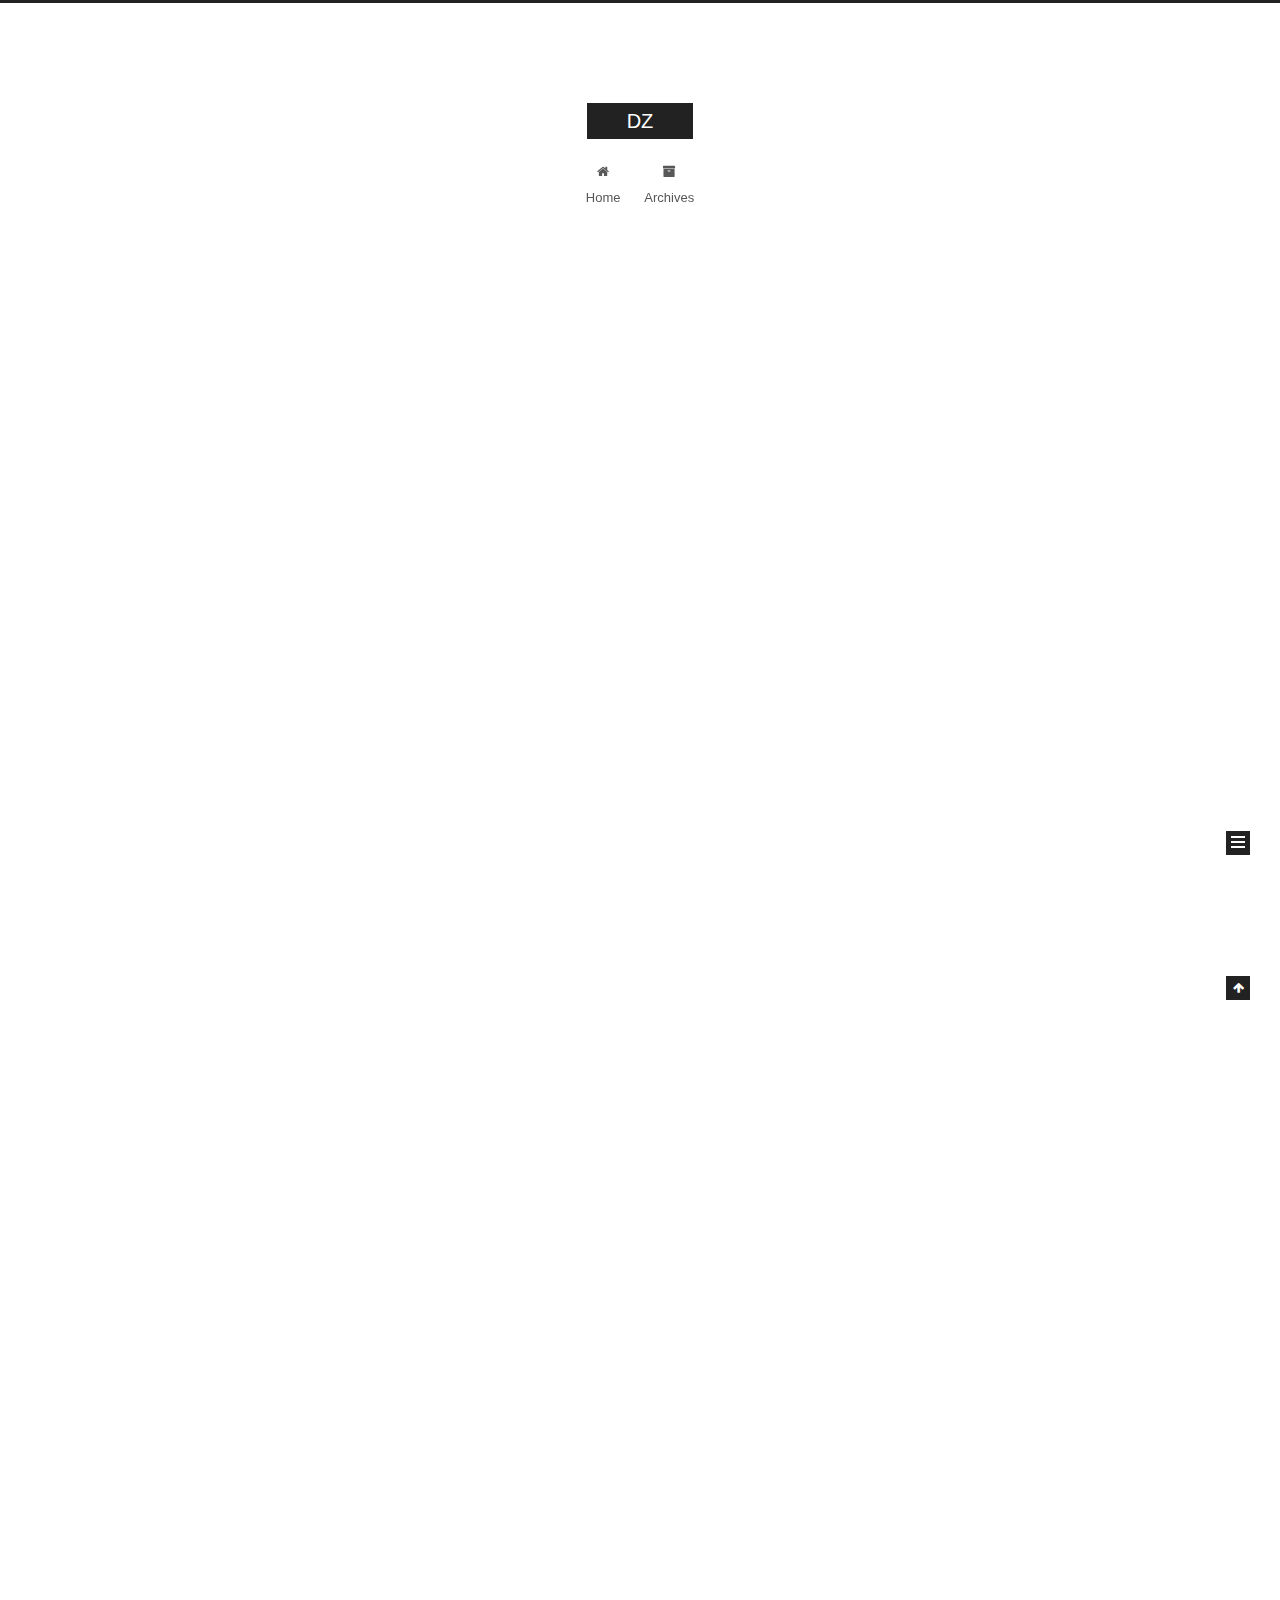
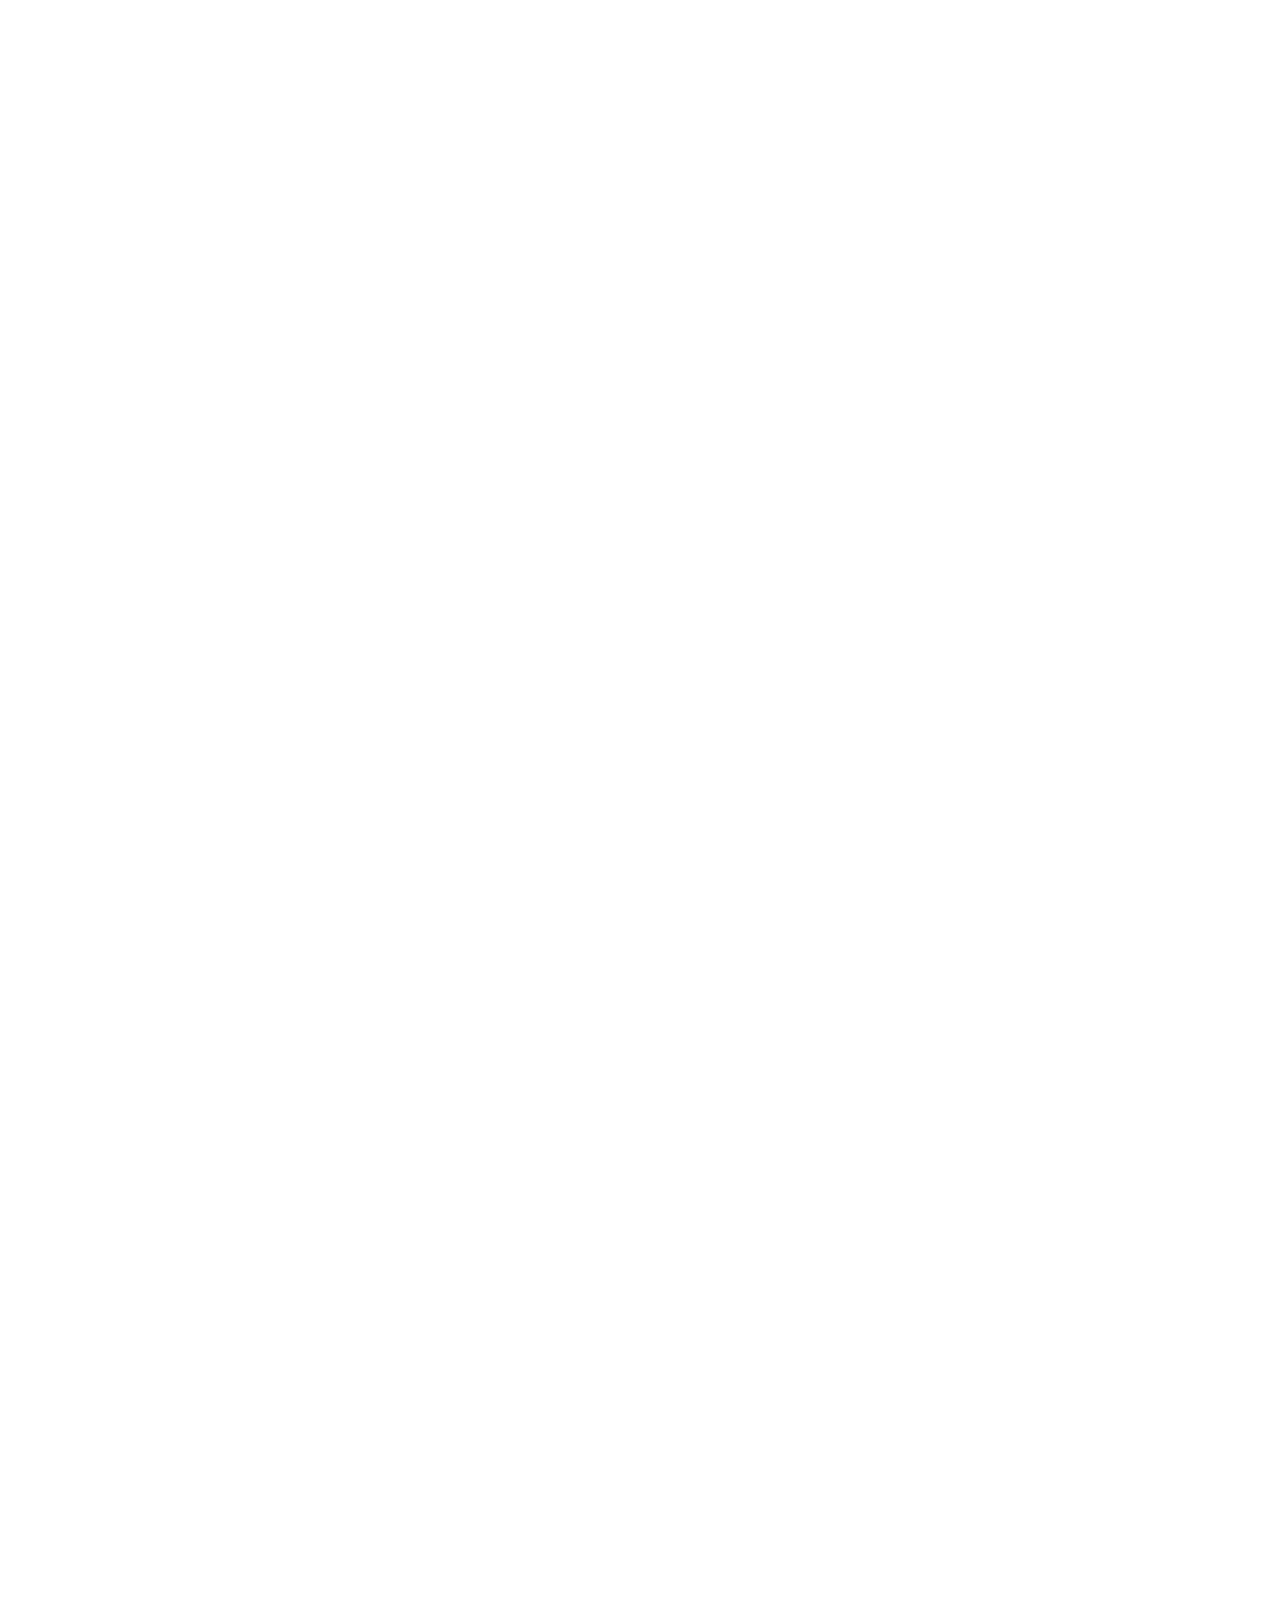
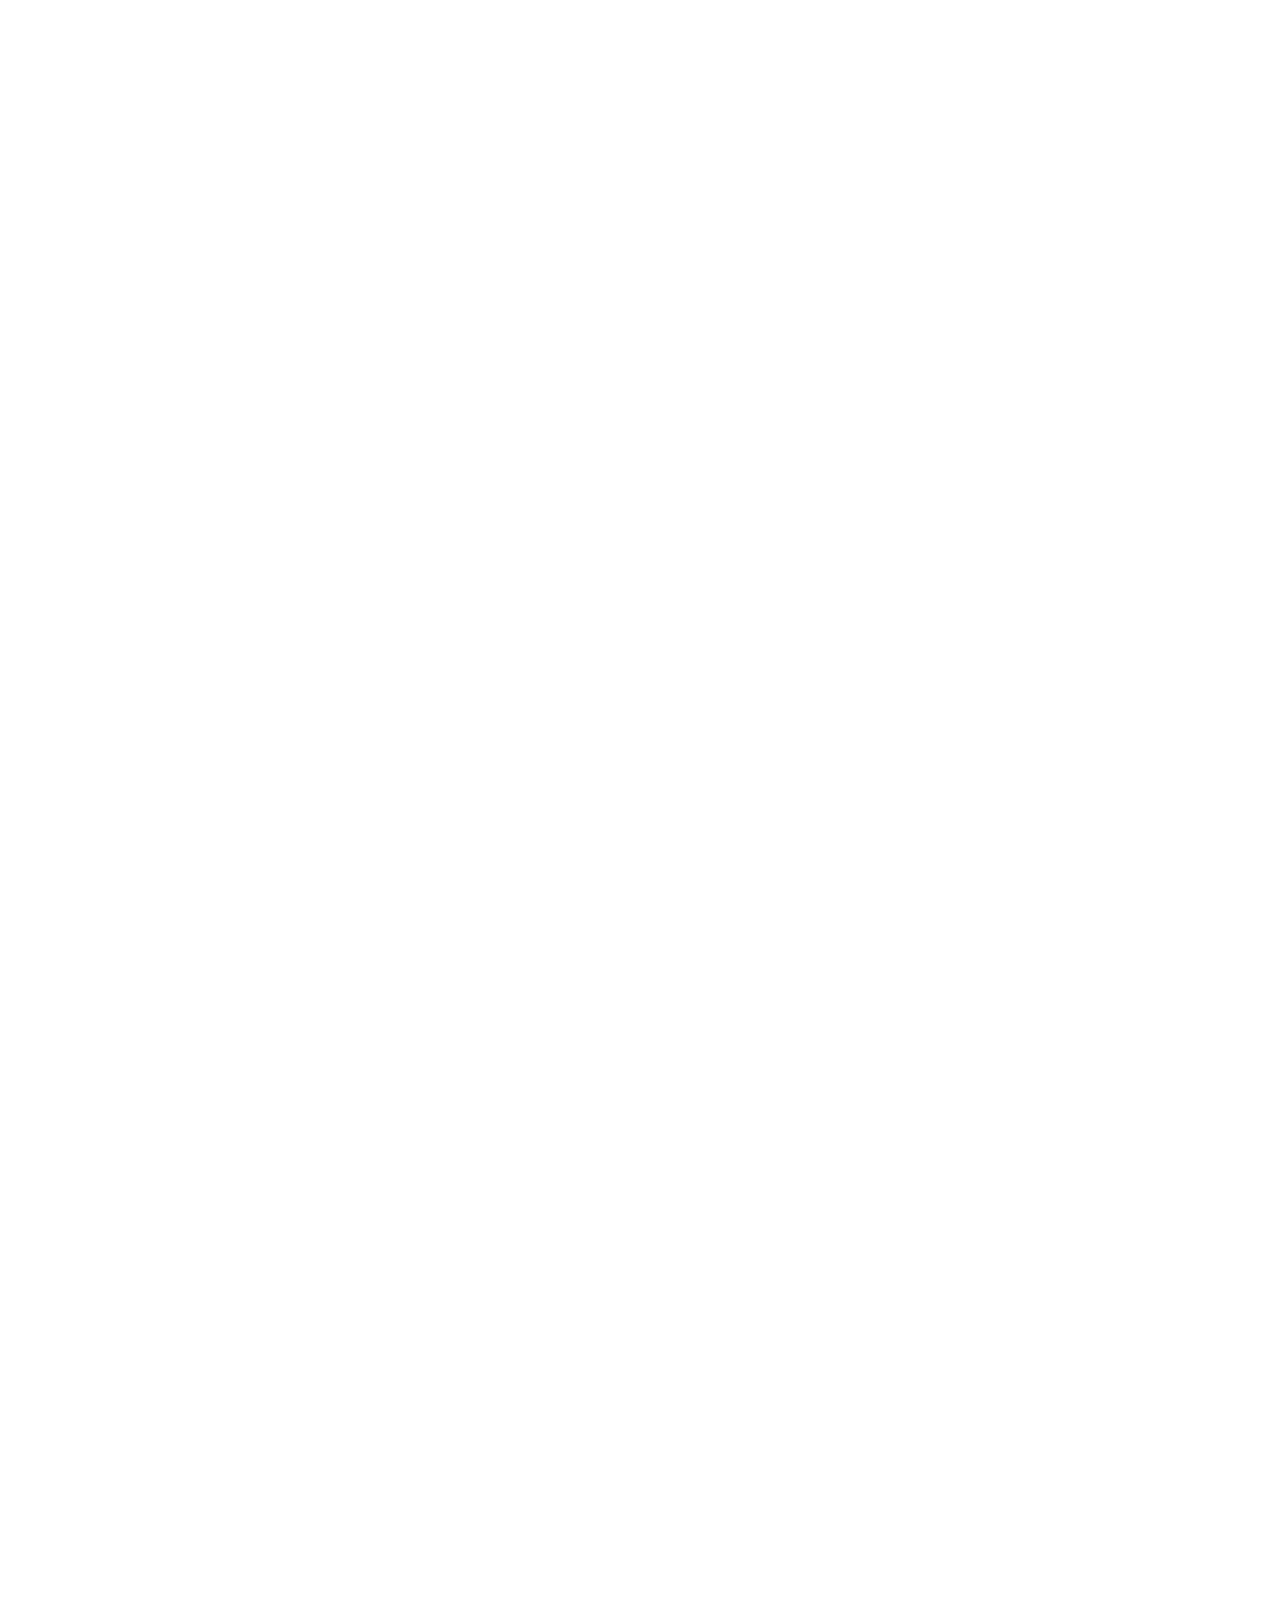
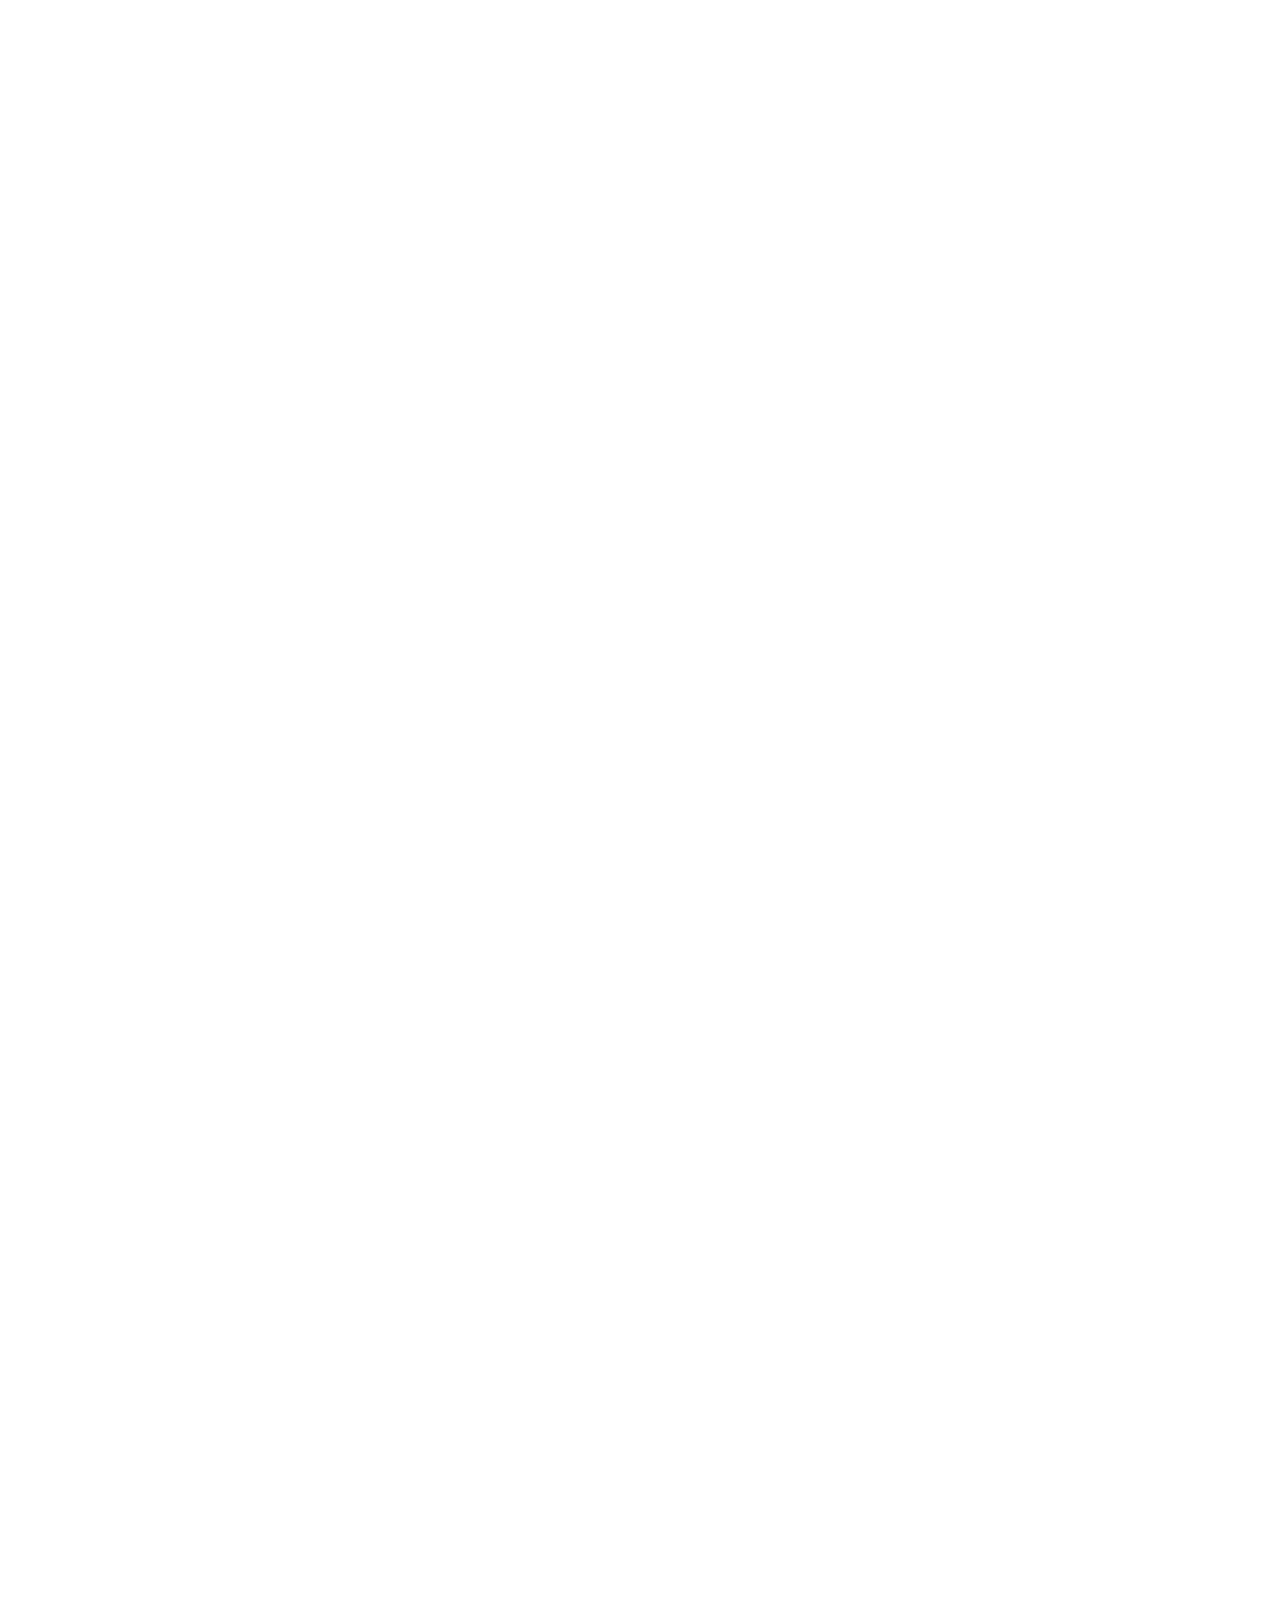
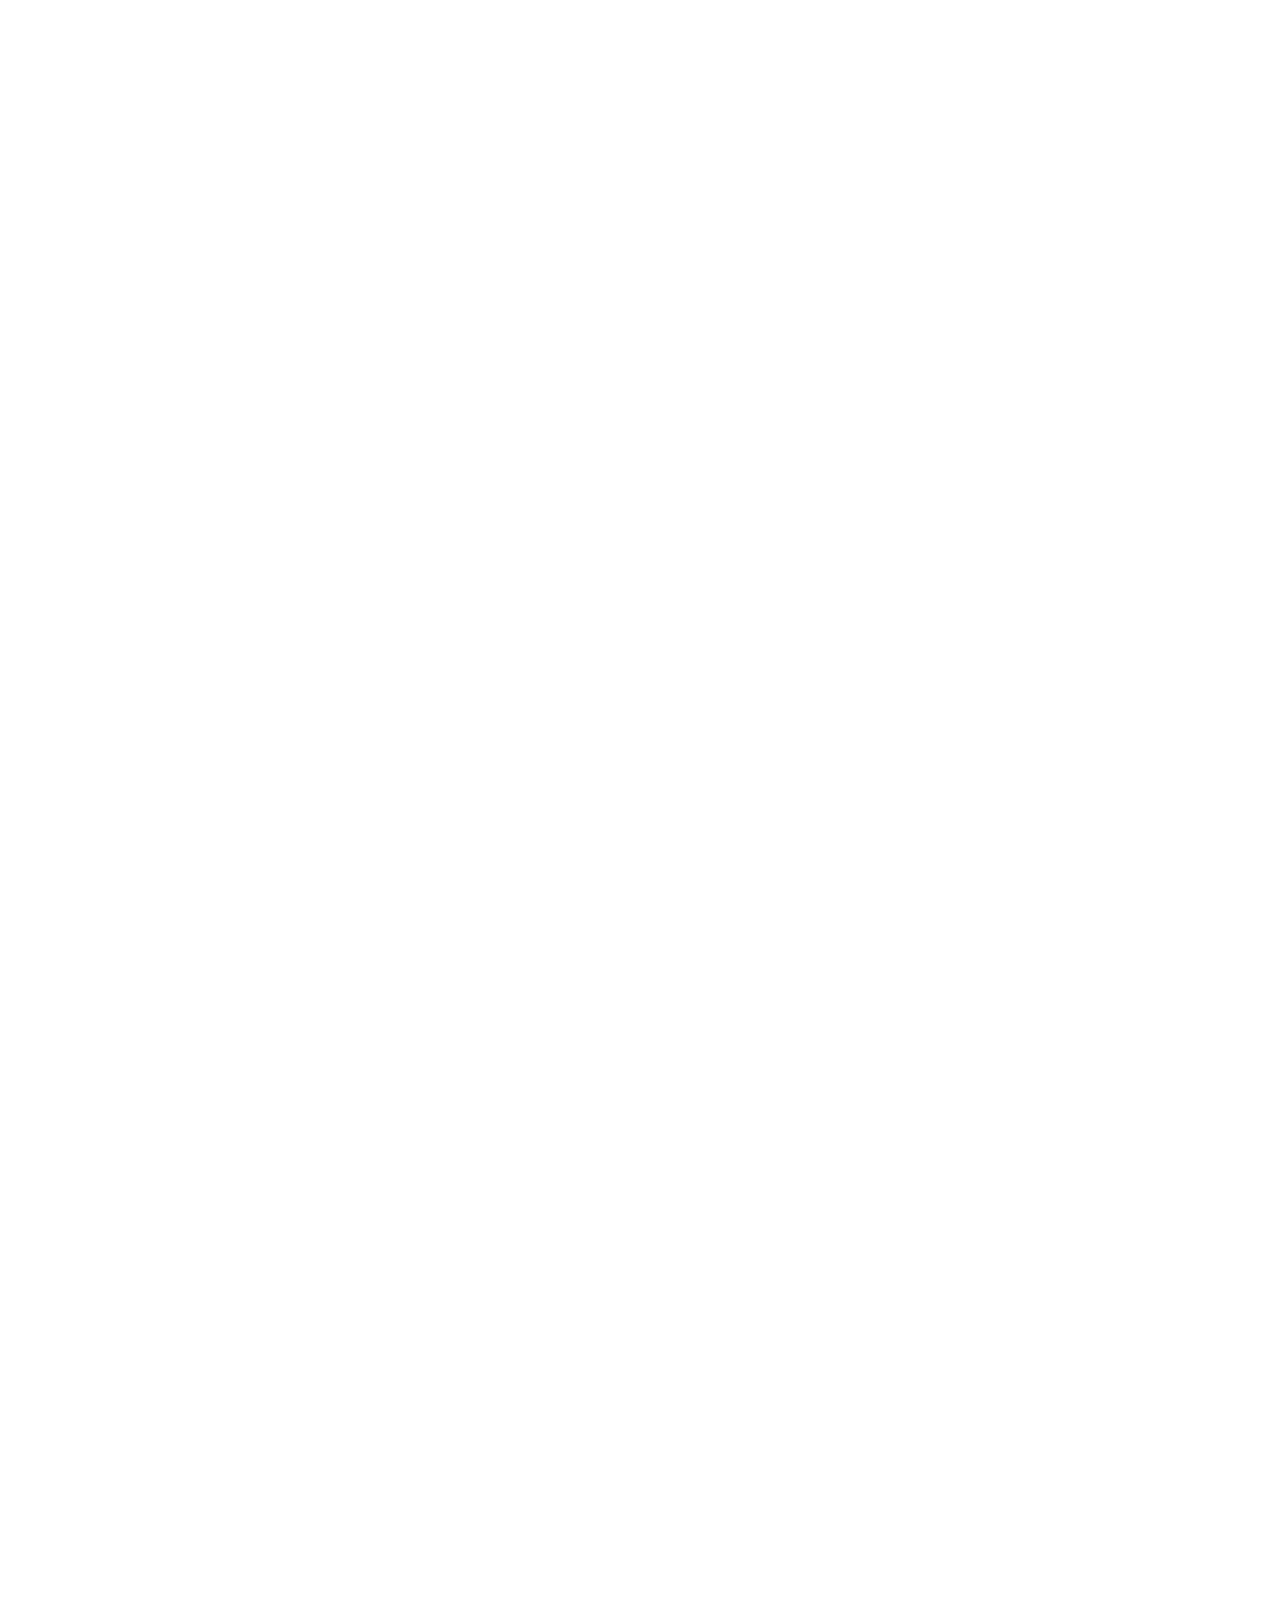
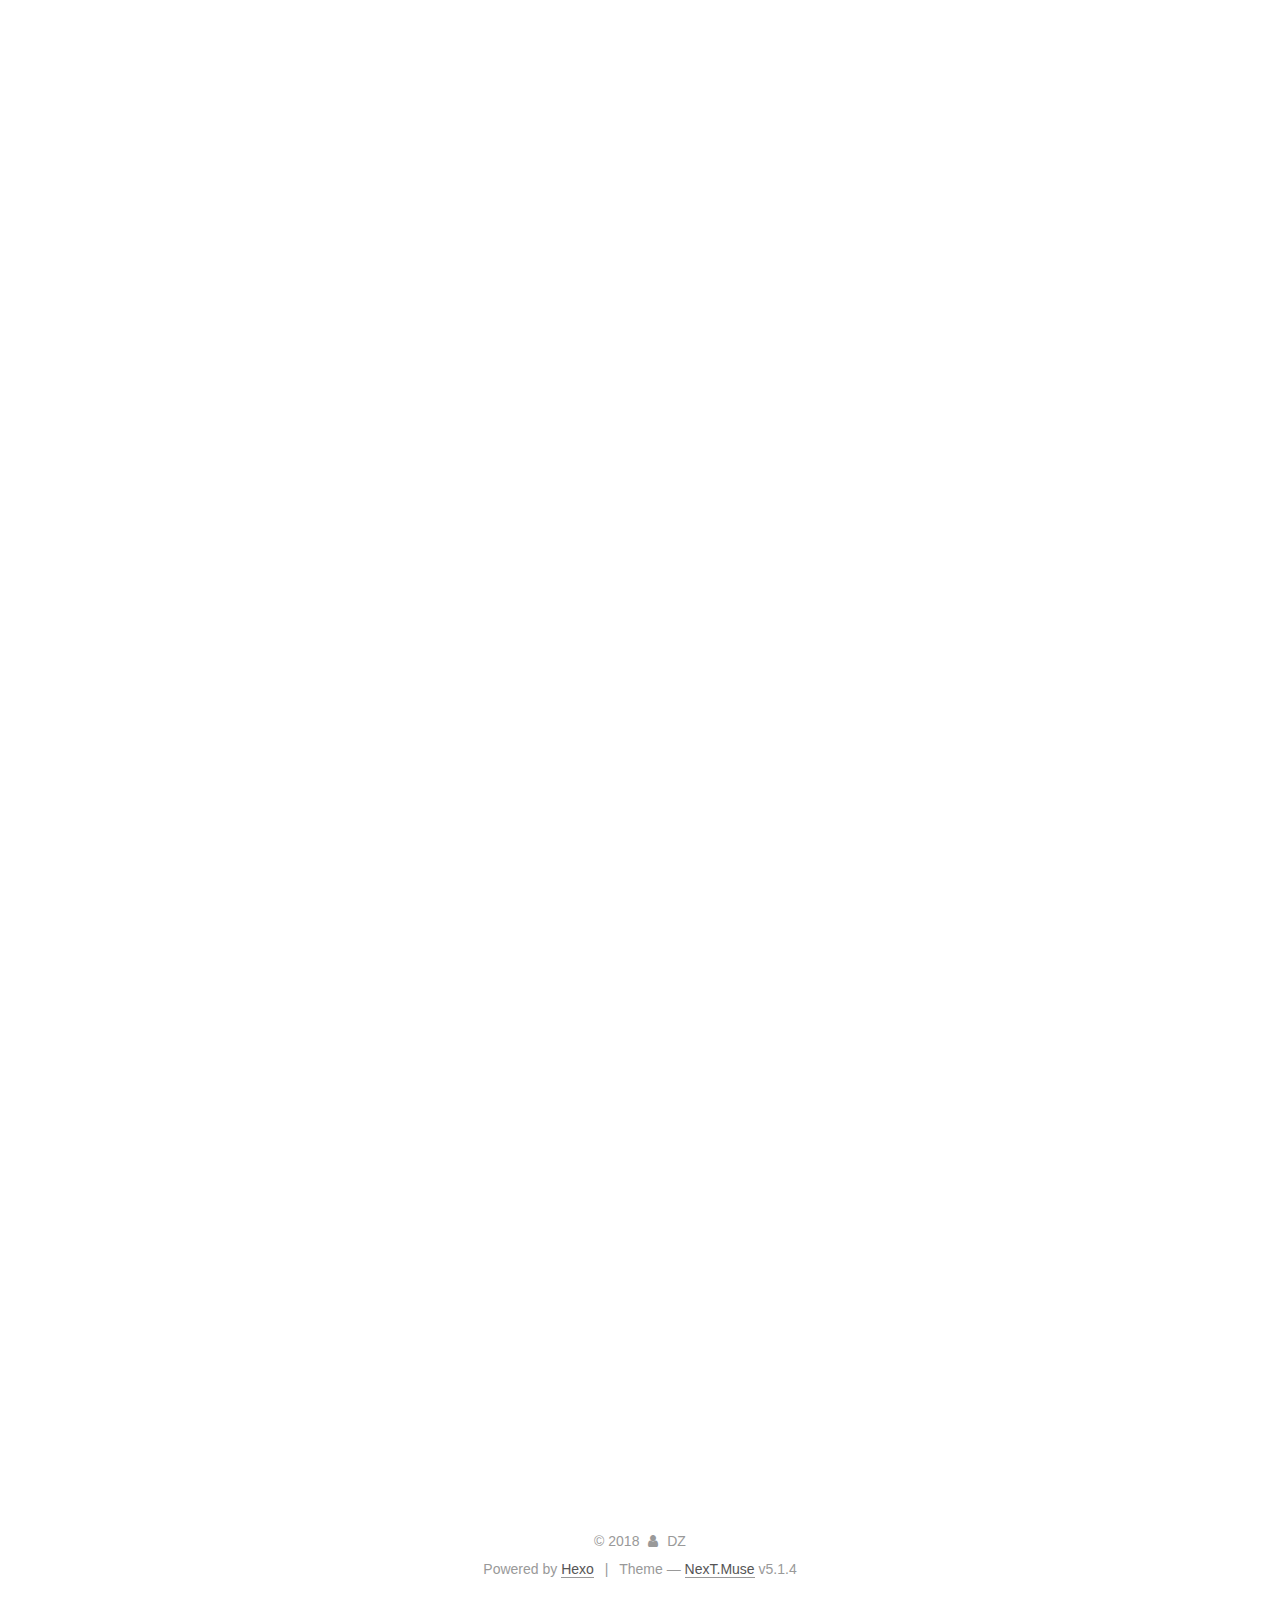
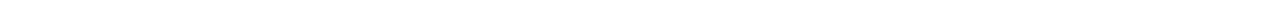
==== commit c8a6d34b: "Site updated: 2018-10-11 19:52:16" ====
--- a/index.html
+++ b/index.html
@@ -335,6 +335,268 @@
 
 
     
+      
+
+  
+
+  
+  
+  
+
+  <article class="post post-type-normal" itemscope itemtype="http://schema.org/Article">
+  
+  
+  
+  <div class="post-block">
+    <link itemprop="mainEntityOfPage" href="http://demonidzu.github.io/2018/10/11/fuck/">
+
+    <span hidden itemprop="author" itemscope itemtype="http://schema.org/Person">
+      <meta itemprop="name" content="DZ">
+      <meta itemprop="description" content="">
+      <meta itemprop="image" content="/images/avatar.gif">
+    </span>
+
+    <span hidden itemprop="publisher" itemscope itemtype="http://schema.org/Organization">
+      <meta itemprop="name" content="DZ">
+    </span>
+
+    
+      <header class="post-header">
+
+        
+        
+          <h1 class="post-title" itemprop="name headline">
+                
+                <a class="post-title-link" href="/2018/10/11/fuck/" itemprop="url">Untitled</a></h1>
+        
+
+        <div class="post-meta">
+          <span class="post-time">
+            
+              <span class="post-meta-item-icon">
+                <i class="fa fa-calendar-o"></i>
+              </span>
+              
+                <span class="post-meta-item-text">Posted on</span>
+              
+              <time title="Post created" itemprop="dateCreated datePublished" datetime="2018-10-11T18:03:27+03:00">
+                2018-10-11
+              </time>
+            
+
+            
+
+            
+          </span>
+
+          
+
+          
+            
+          
+
+          
+          
+
+          
+
+          
+
+          
+
+        </div>
+      </header>
+    
+
+    
+    
+    
+    <div class="post-body" itemprop="articleBody">
+
+      
+      
+
+      
+        
+          
+            <p>3 topoi</p>
+<p>Viewfinder clouded with tears– the dropping of the Atomic Bomb on Hiroshima</p>
+<p>(<a href="https://atomicphotographers.com/photographers/yoshito-matsushige/" target="_blank" rel="noopener">https://atomicphotographers.com/photographers/yoshito-matsushige/</a>)</p>
+<p> <em>Topoi</em></p>
+<ol>
+<li>клаустрофобичное чувство запертости в пространстве, из которого нет “выхода”, нет “входа - Сартр, Борхерт</li>
+<li>вопрос о “предательстве” – Сартрт и подрыв через “предательства” картезианский субъект, Фолкнер “Реквием по монахине”, Альфред Кински “доклад”</li>
+<li>настоящее отличается от того, каким им его предрекали в ту пору, когда было еще только будущим. Пазолини, Пастернак</li>
+</ol>
+<p>ожидания капиталистического прогресса и социалистической телеологии (большие надежды рушатся), девальвация ценности чел. жизни</p>
+<p><strong>Пауль Целан, Жуан Кабрал де Мело Нето</strong></p>
+<hr>
+<h1 id="глава-3"><a href="#глава-3" class="headerlink" title="глава 3"></a>глава 3</h1><p>“Палач – то есть каждый из нас для двух остальных” - - Сартр “За закрытыми дверьми”</p>
+<p>Агрессивная власть чужого взгляда</p>
+<p>Все три героя интериоризировали свою ситуацию, которая стала для них “второй природой”</p>
+<p>Луис Бунюэль “Ангел-истребитель”</p>
+<p>Взгляд Другого или отсутствие Бога могут стать возможными источниками экзистенциальной пытки.</p>
+<blockquote>
+<p>к вопросу о моем отце и необходимости сбегать с острова? Робинзон и механический мир?<br>    asdfadsfasdfa<br>    asdfasdfasdf<br>      asdfasdfasdf<br>          asdfasdfasdf</p>
+</blockquote>
+<pre><code>jfaksjdflkasdf
+</code></pre><p>“Там за дверью” – невозможность войти</p>
+<p>Наше физическое присутствие всегда – и неизбежно – лишает другого человека пространства, только присутствуя в качестве голоса, физический “другой” не занимает места в мире.</p>
+<p>“Время Тишины” Луиса Мартина-Сантоса</p>
+<p>Нет никакого выхода вовне, и всякая попытка покинуть “внутреннее” смертельна</p>
+<p>Роберт Росселлини “Германия, год нулевой”</p>
+<p>Случай Селина</p>
+<p>Росселлини “Пайза”</p>
+<p>Джеймс Дин “Гигант”</p>
+<p>Эрнетс Юнгер – Мартин Хайдеггера – переписка (концепт “линии” – вопрос о нигилизме). Хайдеггер О линиию // Судьба нигилизма.</p>
+<p>О линии – необходимость пережить и проработать худшее, тогда то, что представало перед нами как будущее нашей смерти, может оказаться частьей нашей жизни</p>
+<p>“Дневник Хиросимы” Митихико Хатией</p>
+<p>“Доктор Живаго” – бесконечность сеть путей</p>
+<p>(из сертана нельзя сбежать, потому что больше идти некуда)</p>
+<p>– никогда невозможно пересечь, либо усколькают, что их невозможно достичь – многие люди в послевоенные годы чувствовали сильный порыв обратиться внутрь – “внутрь” самих себя. (внутренняя сфера индивида, “интериорность”, защищенное пространств)</p>
+<p>“Reisen” – Путешествие – это сочинение описывает констраст между иллюзией самоосуществления, переживаемой вдали от дома, и блаженством пребывания внутри молчаливого интерьера собственного я.</p>
+<p>Отступление внутрь дает границу и защиту и силу тому, что в себе содержит.</p>
+<p>Хайдеггер – экзистенциальное аспект пространство – нужно больше ему внимания – 1950 – лекции “обитание” и “строительство”, он разработал идею “четверицы” (Geviert) как самого базового условия челоческой жизни.</p>
+<p>“на земле” - “под небом” – “перед Богами” – “принадлежность людей” – Земля, Небо, Бессмертные и Смертные</p>
+<p>Четверица (как и внутр я) предоставляет защиту и убежище чел. сущ.</p>
+<p>субъект-объект – у Хайдеггера же (собираться в четверицу) возвращение к “я” также означает возвращение к первоначальной близости с миром объектов – бытие-в-мире. “когда, как мы говорим, мы возвращаемся к самим себе, этот поворот от сферы вещей не покидает близости вещей”</p>
+<p>Движение внутрь еще одно – ближе к почве, ставит перед лицом Бытия</p>
+<p>Для хай своим существованием (экзистенцией) люди призваны дойти до соприкосновения с онтической почвой: “почка как таковая требует своего возвращения, как почвы, по направлению к Субъекту, который представляет мир самому себе”</p>
+<p>“Бытие” Хай не явля трансцендентальной сущ., прих откуда-то извне – скорее оно является чистой внутренностью: это индивидуальные вещи в их субстанции, воспринятые так, как если бы никакая субъективность их не искажала. Парадокс исчезает постольку, поскольку намеренный поворот к “я” (то есть к тому, что некода именовалось “субъектом”) достигает мира объектов только в событии истины – то есть в событии их присутствия в несокрытости Бытия.</p>
+<hr>
+<p>“Бунт чел” Камю – разрыв автора с идеями марксистского Евангелия – движения назад к инд “я” к земеле и культурно близкому и знакомому. Прочь от границ, “за которыми”, как объявлялось ранее, располагаются исполнение и искупление. (отчаявшись в свободе личности, они грезят о диковинной свободе всего рода челоческого, отвергая смерть в одиночку, они наз бессмертием чудовищную колл агонию)</p>
+<hr>
+<p>Ральф Эллисон “Невидимка” – укрытие во внутреннем мире – “вход воспрещен” – окружает себя целым сонмом электрическим “приборов”</p>
+<p>Луис Мартин-Сантос “Время тишины”</p>
+<p>рефлексивная прозраночть и ясность (после пьянства) – жить с краю</p>
+<p>приговаривая их к той же неподвижности</p>
+<p>“К востоку от рая” – ничто не может быть более недостижым, чем то, что к нам ближе всего, даже если это полуосознанная часть нашей идентичности</p>
+<p>= “положение об основании” Хайдеггера! об этом – ведь путь к близкому для нас, людей, в любые времена самый длинных и потому самый трудный</p>
+<hr>
+<p>Возвращение к истории – невозможно</p>
+<p>Карл Шмитт – Томас Вульф “You can’t go home again”</p>
+<p>Юрий Трифонов “Студенты” -стал  премия 1950</p>
+<p>Сартр вместо суб-об – в-себе и для-себя – невозможность перейти от понятия бытия-с-себе к понятию бытия-для-себя</p>
+<hr>
+<p>Ситуация человека – Ханна Аренд – отвращение ко всем триумфаторским ожиданиям “исторического” будущего – спутник: сделан первый шаг к бегству из земной тюрьмы</p>
+<p>ученый из России Человечество не навсегда останется приковано к Земле</p>
+<p>чел мышление остатает от научных открытий? – нет, на десятилетия опережает</p>
+<p>= Vita activa, или о Деятельной жизни</p>
+<hr>
+<h1 id="глава-4-САМООБМАН-ДОПРОС"><a href="#глава-4-САМООБМАН-ДОПРОС" class="headerlink" title="глава 4. САМООБМАН / ДОПРОС"></a>глава 4. САМООБМАН / ДОПРОС</h1><p>Сартр и влияние на него Хайдеггера – важность подлинности, Хайдеггер – “Письмо о гуманизме” – ответ на “Бытие и гничто” – ничего общего</p>
+<p>Хай – в отличие от Гегеля и феномо традиции концепт “сознания” не сможет дать его мышлению никакого фундамента. А Сартр желает включить в мышление “сознание” – инд свободу</p>
+<p>Саморефлексивный оборот - ирония, самообман</p>
+<p>искренность – “бытие тем, кто ты есть” – как противоположность самообману – однако невозможно жить в состоянии совершенного “соответствия самому себе” – допрос и прозрачность (самопрозрачность)</p>
+<p>— “Доклад Кински”</p>
+<p>“сексуальное поведение самча человека” – Кинсли (обман, самообман и интервью, сексуальные практики)</p>
+<p>самообман (комедии) – для подтверждения нерушимой устойчивости границ и ролей (самообман об отсутствии самообмана) постоянно нужнался и использовал самообман (отделить то, чем ты быть не хочешь)</p>
+<hr>
+<p>Сартр – “Кто такой коллаборационист?” = самообман опять же</p>
+<p>(решение приспосабливаться к тому, что стало фактом, чем бы это ни было и что ы это ни значило) – + неопределенность гендера</p>
+<p>различие между воображаемым и истинным становится вопросом психической проекции, отношение между сном и реальность также обнаруживает места проницаемости</p>
+<hr>
+<p>Фолкнер – у юридический инстанций не только нет никаокй способности реагировать на моральную истину, у них нет никакого интереса к истине вообще</p>
+<p>Гимарайнса Розы “Тропы по большому сертану”</p>
+<hr>
+<p>Карл Шмитт – обесценивает допрос: элиты – это те, кто может навязать другим обязанность заполнять опросники</p>
+<p>Ганс Магнус Энценсбергер “Гавайский процесс” – “только в качестве побежденной контрреволюции можно заставить говорить господствующий класс”</p>
+<p>Опять Студенты Трифонова</p>
+<p>key: Если голл. метод по созднаю эффекта стабильности и прозрачности в мире текучего воспроиятия опирался одновременно на использование, и на отрицание самообмана, то в соц. и коммун. модусе производство того же самого эффекта все зависело от отношений одновременно и морального, и эпистимелогического толка, что почти не умели скрыть пустопорожние партийные дискурсы и устаревшие ритуалы партии, которые впитали в себя идеологию левых и были освобождены от сложностей саморефлексии благодаря моральной уверенности в своей незапятнанной совести.</p>
+<p>Эрих Ауэрбах</p>
+<p>-обвинения в гомоэротических желаниях</p>
+<p>допрос и прозраночть – медиа (викторины) – обман (викторины, монро смерть, убийство кеннеди)</p>
+<p>Брехт – мало делают, что бы предотвратить грядущее несчастье, словно их уже постигла страшная участь, пока еще только грозящая им.</p>
+<p>Ирония как орудие разрушения – Карл Шмитт – против (присутствие, субстанция против иронии (но сам не удержался)</p>
+<hr>
+<p>Субстанция и форма кажутся настолько недостижимыми</p>
+<p>Доктор Живаго – отбросить индивидуальную волю</p>
+<p>Бенн – только небольшие мгновения и контакты</p>
+<p>Существование состоит из мимолетных всплесков физю мира внутри пространства нашего уединенного заточения -(сигареты</p>
+<p>Пиаф -мгновения как бесконечности</p>
+<hr>
+<p>Решение позволить чему-то, неважно чему, случиться и принять то, что к тебе придет, когда оно случится – близкое к Хайдеггеру (К вопросу об отрешенности. Отрешенность – Разговор на проселочной дороге) – нужно дать мышлению место</p>
+<p>Арто – позволить мышлению случаться – и Ханна Аренд в Vita activa (ее страх – и там мышление свяазно с и определено самопрозрачным Субъектом, идеал опять же)</p>
+<h1 id="ГЛАВА-5-ОТКЛОНЕНИЯ-Контейнеры-вместилища"><a href="#ГЛАВА-5-ОТКЛОНЕНИЯ-Контейнеры-вместилища" class="headerlink" title="ГЛАВА 5. ОТКЛОНЕНИЯ / Контейнеры-вместилища"></a>ГЛАВА 5. ОТКЛОНЕНИЯ / Контейнеры-вместилища</h1><p>Целан: мотив метаболической связи с окружающим физи. миром и мтоив замкнутого пронстр, дающего убежище</p>
+<h1 id="ГЛАВА-7"><a href="#ГЛАВА-7" class="headerlink" title="ГЛАВА 7."></a>ГЛАВА 7.</h1><p>Гумбрехт и науный коммунизм – “быть научным” означало: ты можешь контролировать будущееё.</p>
+<p>оставваться на пути прогресса</p>
+<p>Хайдеггер – сознание недостижимости и присутствие этой недостижимости</p>
+<p>(новая лит критика - гумбрехт – эстетика восприятия:  (левацкое) с “истинного значения” текстов на множественность его прочтений, возможность которых создавалась разными группами читателей в рарзличные времена и в и в различных соц. условиях)</p>
+<p>раздал тексты разным людям – “как я посмел относиться к текстам как “пустой матрице” – неужели я не понял, что нашей задачей как лит. критиков явля установление истинных и наиболее адекватных значений</p>
+<p>“Крестный отец” Ф. Коппола прошлое семьи явл ее  судьбой</p>
+<p>Маркес “Сто лет одиночества” – застывшее миф время</p>
+<p>идиосикратическим понимание времени у Никласа ЛУмана как чего-то, что опр. “сложностями, редуцирование которых посредством соц. систем еще не произошло”</p>
+<p>Фассбиндер “Замужество Марии Браун”</p>
+<p>“Деконструкция” (отказывается трансформировать прошлое в “историю”) – Беркли</p>
+<p>Дубровники и новый стиль – “материальность коммуникации” – “все те феномены, которые вносят вклад в появление значения, не будучи при этом сами конституированы как значения” – медиафилософия и медиаисследования – Фридрих Киттлер</p>
+<hr>
+<p>1979 Лиотар – “Условие постмодерна” – под сомнение любые концепции времени, осн на таких понятиях как “современность” и “прогресс”, но оставляла открытм эпистемологическое пространство для альтернативных способов ассимеляции прошлого</p>
+<p>не смог “экол. созна” в свой ежд опыт</p>
+<p>“Перзидентские лекции Стэнформа о будущем гум. наук и искусств в высшем образовани”</p>
+<p>Пина Бауш “Весня священная”, Жак Деррида: будущее больше не явля тем измерением, которое надо завоевывать, но движением – сбывающейся надеждой, видением, угрозой, – которое приближается.</p>
+<p>Новый хронотоп детей – будущее больше не будет переживаться как открытй горизонт возможностей, из которых мы можем выбирать, но как множественность надвигающихся угроз</p>
+<ul>
+<li>ностальгия</li>
+</ul>
+<p>постоянно расширяющееся настоящее – будет меньше чувство того, что же такое действительно “есть” каждое “сейчас” – каждое настоящее</p>
+<p>старое – было эпистемологическим габитусом картезианского Субъекта (имеет в виду концепция субъекта, которая приравнивает его собственную онтологию к человекч сознанию)</p>
+<p>новый Субъект – + тело как наш основной образ себя, более чувственная жизнь?</p>
+<p>смерть исторического времени и рождения иного хронотопа</p>
+<hr>
+<p>Поллок</p>
+<p>самодеструктивный потенциал внутри социализма (и кпитализма возможно)</p>
+<p>мой друг Мартин Зеель – (цитата из него)</p>
+<p>ФОРМА ЭТОЙ КНИГИ</p>
+<p>Ансельм ХАверкамп</p>
+<p>Дэн Динер</p>
+<p>Мигель Тамен</p>
+<p>Маргарит ТОмпкинс</p>
+<p>Роберг Гаррисон</p>
+<p>Анджела Бекерра</p>
+<p>Ноам Пайнс</p>
+<p>Карл Хейнц Борер</p>
+<p>Гарольд Блум</p>
+<p>Клаус Бирнстайл</p>
+<p>Гриша Фрайдин</p>
+<p>Нориин Кхавайя</p>
+<p>Ян-Георг Соффнер</p>
+<p>Петер Слотердайк – резюмировал</p>
+<p>Сергей Зенкин – хотел, чтобы я все переписал</p>
+<p>Ясуси Исии</p>
+
+          
+        
+      
+    </div>
+    
+    
+    
+
+    
+
+    
+
+    
+
+    <footer class="post-footer">
+      
+
+      
+
+      
+
+      
+      
+        <div class="post-eof"></div>
+      
+    </footer>
+  </div>
+  
+  
+  
+  </article>
+
+
+    
   </section>
 
   
@@ -381,7 +643,7 @@
               
                 <a href="/archives/">
               
-                  <span class="site-state-item-count">1</span>
+                  <span class="site-state-item-count">2</span>
                   <span class="site-state-item-name">posts</span>
                 </a>
               </div>
--- a/css/main.css
+++ b/css/main.css
@@ -1822,7 +1822,7 @@
   width: 4px;
   height: 4px;
   border-radius: 50%;
-  background: #eed7fa;
+  background: #b3bbda;
 }
 .links-of-blogroll {
   font-size: 13px;
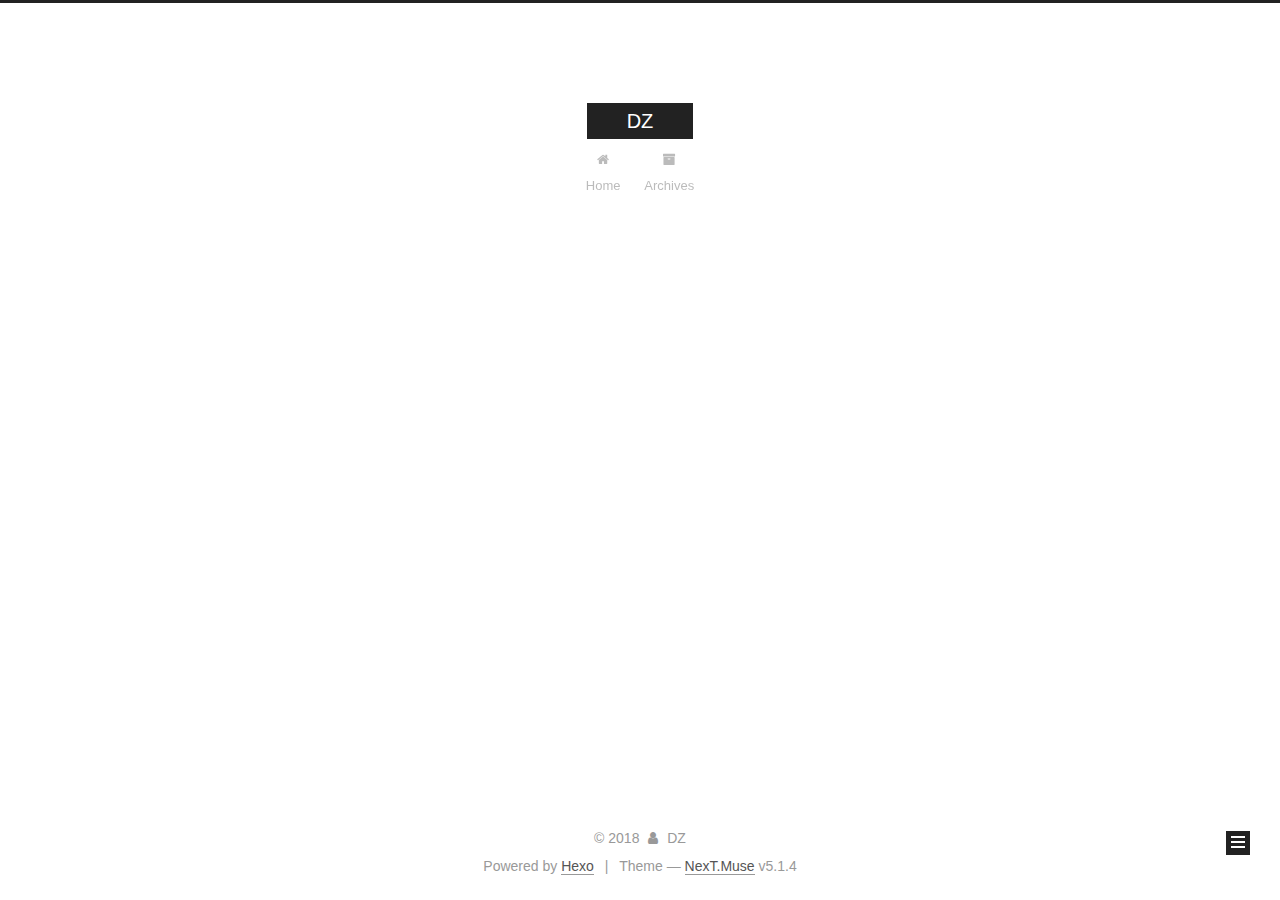
==== commit 87a7e585: "Site updated: 2018-10-11 19:55:03" ====
--- a/index.html
+++ b/index.html
@@ -419,150 +419,7 @@
       
         
           
-            <p>3 topoi</p>
-<p>Viewfinder clouded with tears– the dropping of the Atomic Bomb on Hiroshima</p>
-<p>(<a href="https://atomicphotographers.com/photographers/yoshito-matsushige/" target="_blank" rel="noopener">https://atomicphotographers.com/photographers/yoshito-matsushige/</a>)</p>
-<p> <em>Topoi</em></p>
-<ol>
-<li>клаустрофобичное чувство запертости в пространстве, из которого нет “выхода”, нет “входа - Сартр, Борхерт</li>
-<li>вопрос о “предательстве” – Сартрт и подрыв через “предательства” картезианский субъект, Фолкнер “Реквием по монахине”, Альфред Кински “доклад”</li>
-<li>настоящее отличается от того, каким им его предрекали в ту пору, когда было еще только будущим. Пазолини, Пастернак</li>
-</ol>
-<p>ожидания капиталистического прогресса и социалистической телеологии (большие надежды рушатся), девальвация ценности чел. жизни</p>
-<p><strong>Пауль Целан, Жуан Кабрал де Мело Нето</strong></p>
-<hr>
-<h1 id="глава-3"><a href="#глава-3" class="headerlink" title="глава 3"></a>глава 3</h1><p>“Палач – то есть каждый из нас для двух остальных” - - Сартр “За закрытыми дверьми”</p>
-<p>Агрессивная власть чужого взгляда</p>
-<p>Все три героя интериоризировали свою ситуацию, которая стала для них “второй природой”</p>
-<p>Луис Бунюэль “Ангел-истребитель”</p>
-<p>Взгляд Другого или отсутствие Бога могут стать возможными источниками экзистенциальной пытки.</p>
-<blockquote>
-<p>к вопросу о моем отце и необходимости сбегать с острова? Робинзон и механический мир?<br>    asdfadsfasdfa<br>    asdfasdfasdf<br>      asdfasdfasdf<br>          asdfasdfasdf</p>
-</blockquote>
-<pre><code>jfaksjdflkasdf
-</code></pre><p>“Там за дверью” – невозможность войти</p>
-<p>Наше физическое присутствие всегда – и неизбежно – лишает другого человека пространства, только присутствуя в качестве голоса, физический “другой” не занимает места в мире.</p>
-<p>“Время Тишины” Луиса Мартина-Сантоса</p>
-<p>Нет никакого выхода вовне, и всякая попытка покинуть “внутреннее” смертельна</p>
-<p>Роберт Росселлини “Германия, год нулевой”</p>
-<p>Случай Селина</p>
-<p>Росселлини “Пайза”</p>
-<p>Джеймс Дин “Гигант”</p>
-<p>Эрнетс Юнгер – Мартин Хайдеггера – переписка (концепт “линии” – вопрос о нигилизме). Хайдеггер О линиию // Судьба нигилизма.</p>
-<p>О линии – необходимость пережить и проработать худшее, тогда то, что представало перед нами как будущее нашей смерти, может оказаться частьей нашей жизни</p>
-<p>“Дневник Хиросимы” Митихико Хатией</p>
-<p>“Доктор Живаго” – бесконечность сеть путей</p>
-<p>(из сертана нельзя сбежать, потому что больше идти некуда)</p>
-<p>– никогда невозможно пересечь, либо усколькают, что их невозможно достичь – многие люди в послевоенные годы чувствовали сильный порыв обратиться внутрь – “внутрь” самих себя. (внутренняя сфера индивида, “интериорность”, защищенное пространств)</p>
-<p>“Reisen” – Путешествие – это сочинение описывает констраст между иллюзией самоосуществления, переживаемой вдали от дома, и блаженством пребывания внутри молчаливого интерьера собственного я.</p>
-<p>Отступление внутрь дает границу и защиту и силу тому, что в себе содержит.</p>
-<p>Хайдеггер – экзистенциальное аспект пространство – нужно больше ему внимания – 1950 – лекции “обитание” и “строительство”, он разработал идею “четверицы” (Geviert) как самого базового условия челоческой жизни.</p>
-<p>“на земле” - “под небом” – “перед Богами” – “принадлежность людей” – Земля, Небо, Бессмертные и Смертные</p>
-<p>Четверица (как и внутр я) предоставляет защиту и убежище чел. сущ.</p>
-<p>субъект-объект – у Хайдеггера же (собираться в четверицу) возвращение к “я” также означает возвращение к первоначальной близости с миром объектов – бытие-в-мире. “когда, как мы говорим, мы возвращаемся к самим себе, этот поворот от сферы вещей не покидает близости вещей”</p>
-<p>Движение внутрь еще одно – ближе к почве, ставит перед лицом Бытия</p>
-<p>Для хай своим существованием (экзистенцией) люди призваны дойти до соприкосновения с онтической почвой: “почка как таковая требует своего возвращения, как почвы, по направлению к Субъекту, который представляет мир самому себе”</p>
-<p>“Бытие” Хай не явля трансцендентальной сущ., прих откуда-то извне – скорее оно является чистой внутренностью: это индивидуальные вещи в их субстанции, воспринятые так, как если бы никакая субъективность их не искажала. Парадокс исчезает постольку, поскольку намеренный поворот к “я” (то есть к тому, что некода именовалось “субъектом”) достигает мира объектов только в событии истины – то есть в событии их присутствия в несокрытости Бытия.</p>
-<hr>
-<p>“Бунт чел” Камю – разрыв автора с идеями марксистского Евангелия – движения назад к инд “я” к земеле и культурно близкому и знакомому. Прочь от границ, “за которыми”, как объявлялось ранее, располагаются исполнение и искупление. (отчаявшись в свободе личности, они грезят о диковинной свободе всего рода челоческого, отвергая смерть в одиночку, они наз бессмертием чудовищную колл агонию)</p>
-<hr>
-<p>Ральф Эллисон “Невидимка” – укрытие во внутреннем мире – “вход воспрещен” – окружает себя целым сонмом электрическим “приборов”</p>
-<p>Луис Мартин-Сантос “Время тишины”</p>
-<p>рефлексивная прозраночть и ясность (после пьянства) – жить с краю</p>
-<p>приговаривая их к той же неподвижности</p>
-<p>“К востоку от рая” – ничто не может быть более недостижым, чем то, что к нам ближе всего, даже если это полуосознанная часть нашей идентичности</p>
-<p>= “положение об основании” Хайдеггера! об этом – ведь путь к близкому для нас, людей, в любые времена самый длинных и потому самый трудный</p>
-<hr>
-<p>Возвращение к истории – невозможно</p>
-<p>Карл Шмитт – Томас Вульф “You can’t go home again”</p>
-<p>Юрий Трифонов “Студенты” -стал  премия 1950</p>
-<p>Сартр вместо суб-об – в-себе и для-себя – невозможность перейти от понятия бытия-с-себе к понятию бытия-для-себя</p>
-<hr>
-<p>Ситуация человека – Ханна Аренд – отвращение ко всем триумфаторским ожиданиям “исторического” будущего – спутник: сделан первый шаг к бегству из земной тюрьмы</p>
-<p>ученый из России Человечество не навсегда останется приковано к Земле</p>
-<p>чел мышление остатает от научных открытий? – нет, на десятилетия опережает</p>
-<p>= Vita activa, или о Деятельной жизни</p>
-<hr>
-<h1 id="глава-4-САМООБМАН-ДОПРОС"><a href="#глава-4-САМООБМАН-ДОПРОС" class="headerlink" title="глава 4. САМООБМАН / ДОПРОС"></a>глава 4. САМООБМАН / ДОПРОС</h1><p>Сартр и влияние на него Хайдеггера – важность подлинности, Хайдеггер – “Письмо о гуманизме” – ответ на “Бытие и гничто” – ничего общего</p>
-<p>Хай – в отличие от Гегеля и феномо традиции концепт “сознания” не сможет дать его мышлению никакого фундамента. А Сартр желает включить в мышление “сознание” – инд свободу</p>
-<p>Саморефлексивный оборот - ирония, самообман</p>
-<p>искренность – “бытие тем, кто ты есть” – как противоположность самообману – однако невозможно жить в состоянии совершенного “соответствия самому себе” – допрос и прозрачность (самопрозрачность)</p>
-<p>— “Доклад Кински”</p>
-<p>“сексуальное поведение самча человека” – Кинсли (обман, самообман и интервью, сексуальные практики)</p>
-<p>самообман (комедии) – для подтверждения нерушимой устойчивости границ и ролей (самообман об отсутствии самообмана) постоянно нужнался и использовал самообман (отделить то, чем ты быть не хочешь)</p>
-<hr>
-<p>Сартр – “Кто такой коллаборационист?” = самообман опять же</p>
-<p>(решение приспосабливаться к тому, что стало фактом, чем бы это ни было и что ы это ни значило) – + неопределенность гендера</p>
-<p>различие между воображаемым и истинным становится вопросом психической проекции, отношение между сном и реальность также обнаруживает места проницаемости</p>
-<hr>
-<p>Фолкнер – у юридический инстанций не только нет никаокй способности реагировать на моральную истину, у них нет никакого интереса к истине вообще</p>
-<p>Гимарайнса Розы “Тропы по большому сертану”</p>
-<hr>
-<p>Карл Шмитт – обесценивает допрос: элиты – это те, кто может навязать другим обязанность заполнять опросники</p>
-<p>Ганс Магнус Энценсбергер “Гавайский процесс” – “только в качестве побежденной контрреволюции можно заставить говорить господствующий класс”</p>
-<p>Опять Студенты Трифонова</p>
-<p>key: Если голл. метод по созднаю эффекта стабильности и прозрачности в мире текучего воспроиятия опирался одновременно на использование, и на отрицание самообмана, то в соц. и коммун. модусе производство того же самого эффекта все зависело от отношений одновременно и морального, и эпистимелогического толка, что почти не умели скрыть пустопорожние партийные дискурсы и устаревшие ритуалы партии, которые впитали в себя идеологию левых и были освобождены от сложностей саморефлексии благодаря моральной уверенности в своей незапятнанной совести.</p>
-<p>Эрих Ауэрбах</p>
-<p>-обвинения в гомоэротических желаниях</p>
-<p>допрос и прозраночть – медиа (викторины) – обман (викторины, монро смерть, убийство кеннеди)</p>
-<p>Брехт – мало делают, что бы предотвратить грядущее несчастье, словно их уже постигла страшная участь, пока еще только грозящая им.</p>
-<p>Ирония как орудие разрушения – Карл Шмитт – против (присутствие, субстанция против иронии (но сам не удержался)</p>
-<hr>
-<p>Субстанция и форма кажутся настолько недостижимыми</p>
-<p>Доктор Живаго – отбросить индивидуальную волю</p>
-<p>Бенн – только небольшие мгновения и контакты</p>
-<p>Существование состоит из мимолетных всплесков физю мира внутри пространства нашего уединенного заточения -(сигареты</p>
-<p>Пиаф -мгновения как бесконечности</p>
-<hr>
-<p>Решение позволить чему-то, неважно чему, случиться и принять то, что к тебе придет, когда оно случится – близкое к Хайдеггеру (К вопросу об отрешенности. Отрешенность – Разговор на проселочной дороге) – нужно дать мышлению место</p>
-<p>Арто – позволить мышлению случаться – и Ханна Аренд в Vita activa (ее страх – и там мышление свяазно с и определено самопрозрачным Субъектом, идеал опять же)</p>
-<h1 id="ГЛАВА-5-ОТКЛОНЕНИЯ-Контейнеры-вместилища"><a href="#ГЛАВА-5-ОТКЛОНЕНИЯ-Контейнеры-вместилища" class="headerlink" title="ГЛАВА 5. ОТКЛОНЕНИЯ / Контейнеры-вместилища"></a>ГЛАВА 5. ОТКЛОНЕНИЯ / Контейнеры-вместилища</h1><p>Целан: мотив метаболической связи с окружающим физи. миром и мтоив замкнутого пронстр, дающего убежище</p>
-<h1 id="ГЛАВА-7"><a href="#ГЛАВА-7" class="headerlink" title="ГЛАВА 7."></a>ГЛАВА 7.</h1><p>Гумбрехт и науный коммунизм – “быть научным” означало: ты можешь контролировать будущееё.</p>
-<p>оставваться на пути прогресса</p>
-<p>Хайдеггер – сознание недостижимости и присутствие этой недостижимости</p>
-<p>(новая лит критика - гумбрехт – эстетика восприятия:  (левацкое) с “истинного значения” текстов на множественность его прочтений, возможность которых создавалась разными группами читателей в рарзличные времена и в и в различных соц. условиях)</p>
-<p>раздал тексты разным людям – “как я посмел относиться к текстам как “пустой матрице” – неужели я не понял, что нашей задачей как лит. критиков явля установление истинных и наиболее адекватных значений</p>
-<p>“Крестный отец” Ф. Коппола прошлое семьи явл ее  судьбой</p>
-<p>Маркес “Сто лет одиночества” – застывшее миф время</p>
-<p>идиосикратическим понимание времени у Никласа ЛУмана как чего-то, что опр. “сложностями, редуцирование которых посредством соц. систем еще не произошло”</p>
-<p>Фассбиндер “Замужество Марии Браун”</p>
-<p>“Деконструкция” (отказывается трансформировать прошлое в “историю”) – Беркли</p>
-<p>Дубровники и новый стиль – “материальность коммуникации” – “все те феномены, которые вносят вклад в появление значения, не будучи при этом сами конституированы как значения” – медиафилософия и медиаисследования – Фридрих Киттлер</p>
-<hr>
-<p>1979 Лиотар – “Условие постмодерна” – под сомнение любые концепции времени, осн на таких понятиях как “современность” и “прогресс”, но оставляла открытм эпистемологическое пространство для альтернативных способов ассимеляции прошлого</p>
-<p>не смог “экол. созна” в свой ежд опыт</p>
-<p>“Перзидентские лекции Стэнформа о будущем гум. наук и искусств в высшем образовани”</p>
-<p>Пина Бауш “Весня священная”, Жак Деррида: будущее больше не явля тем измерением, которое надо завоевывать, но движением – сбывающейся надеждой, видением, угрозой, – которое приближается.</p>
-<p>Новый хронотоп детей – будущее больше не будет переживаться как открытй горизонт возможностей, из которых мы можем выбирать, но как множественность надвигающихся угроз</p>
-<ul>
-<li>ностальгия</li>
-</ul>
-<p>постоянно расширяющееся настоящее – будет меньше чувство того, что же такое действительно “есть” каждое “сейчас” – каждое настоящее</p>
-<p>старое – было эпистемологическим габитусом картезианского Субъекта (имеет в виду концепция субъекта, которая приравнивает его собственную онтологию к человекч сознанию)</p>
-<p>новый Субъект – + тело как наш основной образ себя, более чувственная жизнь?</p>
-<p>смерть исторического времени и рождения иного хронотопа</p>
-<hr>
-<p>Поллок</p>
-<p>самодеструктивный потенциал внутри социализма (и кпитализма возможно)</p>
-<p>мой друг Мартин Зеель – (цитата из него)</p>
-<p>ФОРМА ЭТОЙ КНИГИ</p>
-<p>Ансельм ХАверкамп</p>
-<p>Дэн Динер</p>
-<p>Мигель Тамен</p>
-<p>Маргарит ТОмпкинс</p>
-<p>Роберг Гаррисон</p>
-<p>Анджела Бекерра</p>
-<p>Ноам Пайнс</p>
-<p>Карл Хейнц Борер</p>
-<p>Гарольд Блум</p>
-<p>Клаус Бирнстайл</p>
-<p>Гриша Фрайдин</p>
-<p>Нориин Кхавайя</p>
-<p>Ян-Георг Соффнер</p>
-<p>Петер Слотердайк – резюмировал</p>
-<p>Сергей Зенкин – хотел, чтобы я все переписал</p>
-<p>Ясуси Исии</p>
-
+            
           
         
       
--- a/css/main.css
+++ b/css/main.css
@@ -1822,7 +1822,7 @@
   width: 4px;
   height: 4px;
   border-radius: 50%;
-  background: #b3bbda;
+  background: #bed6ff;
 }
 .links-of-blogroll {
   font-size: 13px;
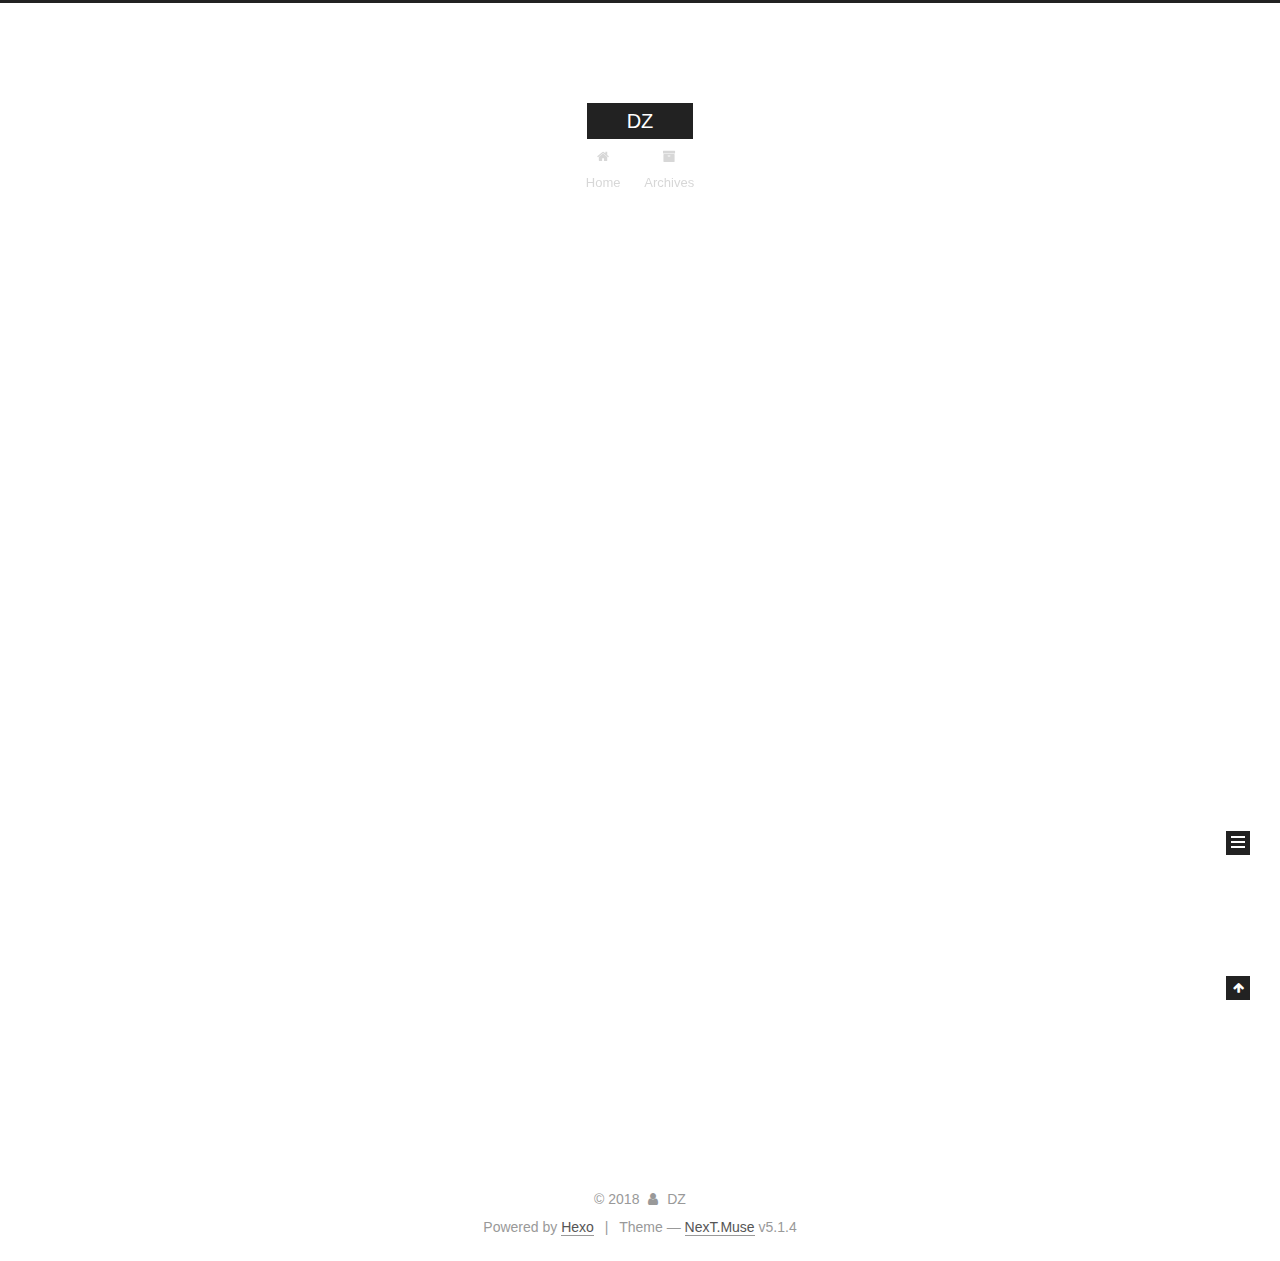
==== commit 5414d1fd: "Site updated: 2018-10-11 23:59:11" ====
--- a/index.html
+++ b/index.html
@@ -229,6 +229,125 @@
   
   
   <div class="post-block">
+    <link itemprop="mainEntityOfPage" href="http://demonidzu.github.io/2018/10/11/2018-10-11-friend/">
+
+    <span hidden itemprop="author" itemscope itemtype="http://schema.org/Person">
+      <meta itemprop="name" content="DZ">
+      <meta itemprop="description" content="">
+      <meta itemprop="image" content="/images/avatar.gif">
+    </span>
+
+    <span hidden itemprop="publisher" itemscope itemtype="http://schema.org/Organization">
+      <meta itemprop="name" content="DZ">
+    </span>
+
+    
+      <header class="post-header">
+
+        
+        
+          <h1 class="post-title" itemprop="name headline">
+                
+                <a class="post-title-link" href="/2018/10/11/2018-10-11-friend/" itemprop="url">friend</a></h1>
+        
+
+        <div class="post-meta">
+          <span class="post-time">
+            
+              <span class="post-meta-item-icon">
+                <i class="fa fa-calendar-o"></i>
+              </span>
+              
+                <span class="post-meta-item-text">Posted on</span>
+              
+              <time title="Post created" itemprop="dateCreated datePublished" datetime="2018-10-11T23:55:00+03:00">
+                2018-10-11
+              </time>
+            
+
+            
+
+            
+          </span>
+
+          
+
+          
+            
+          
+
+          
+          
+
+          
+
+          
+
+          
+
+        </div>
+      </header>
+    
+
+    
+    
+    
+    <div class="post-body" itemprop="articleBody">
+
+      
+      
+
+      
+        
+          
+            
+          
+        
+      
+    </div>
+    
+    
+    
+
+    
+
+    
+
+    
+
+    <footer class="post-footer">
+      
+
+      
+
+      
+
+      
+      
+        <div class="post-eof"></div>
+      
+    </footer>
+  </div>
+  
+  
+  
+  </article>
+
+
+    
+      
+
+  
+
+  
+  
+  
+
+  <article class="post post-type-normal" itemscope itemtype="http://schema.org/Article">
+  
+  
+  
+  <div class="post-block">
     <link itemprop="mainEntityOfPage" href="http://demonidzu.github.io/2018/10/11/sdfs/">
 
     <span hidden itemprop="author" itemscope itemtype="http://schema.org/Person">
@@ -419,7 +538,12 @@
       
         
           
-            
+            <h1 id="Волшебный-заголовок"><a href="#Волшебный-заголовок" class="headerlink" title="Волшебный заголовок"></a>Волшебный заголовок</h1><p>A footnote can be written as part of the paragraph.^[This is my inline footnote] And my paragraph continues.</p>
+<p>Long footnotes can can use a unique label for digressions about <em>Aesthetic Theory</em>.[^Adornonote]</p>
+<p>Citations just use the key and page number [@gallowayHowControlExists2006, 1]. If you’re doing a footnote citation style, it mixes fine with inline and labeled footnotes.</p>
+<!--HTML-style comments work, too, for notes to self, using cmd-'/' -->
+<p>[^Adornonote]: In [@winthrop-youngKittlerSirenRecursions], Theodor Adorno describes</p>
+
           
         
       
@@ -500,7 +624,7 @@
               
                 <a href="/archives/">
               
-                  <span class="site-state-item-count">2</span>
+                  <span class="site-state-item-count">3</span>
                   <span class="site-state-item-name">posts</span>
                 </a>
               </div>
--- a/css/main.css
+++ b/css/main.css
@@ -1822,7 +1822,7 @@
   width: 4px;
   height: 4px;
   border-radius: 50%;
-  background: #bed6ff;
+  background: #ffda39;
 }
 .links-of-blogroll {
   font-size: 13px;
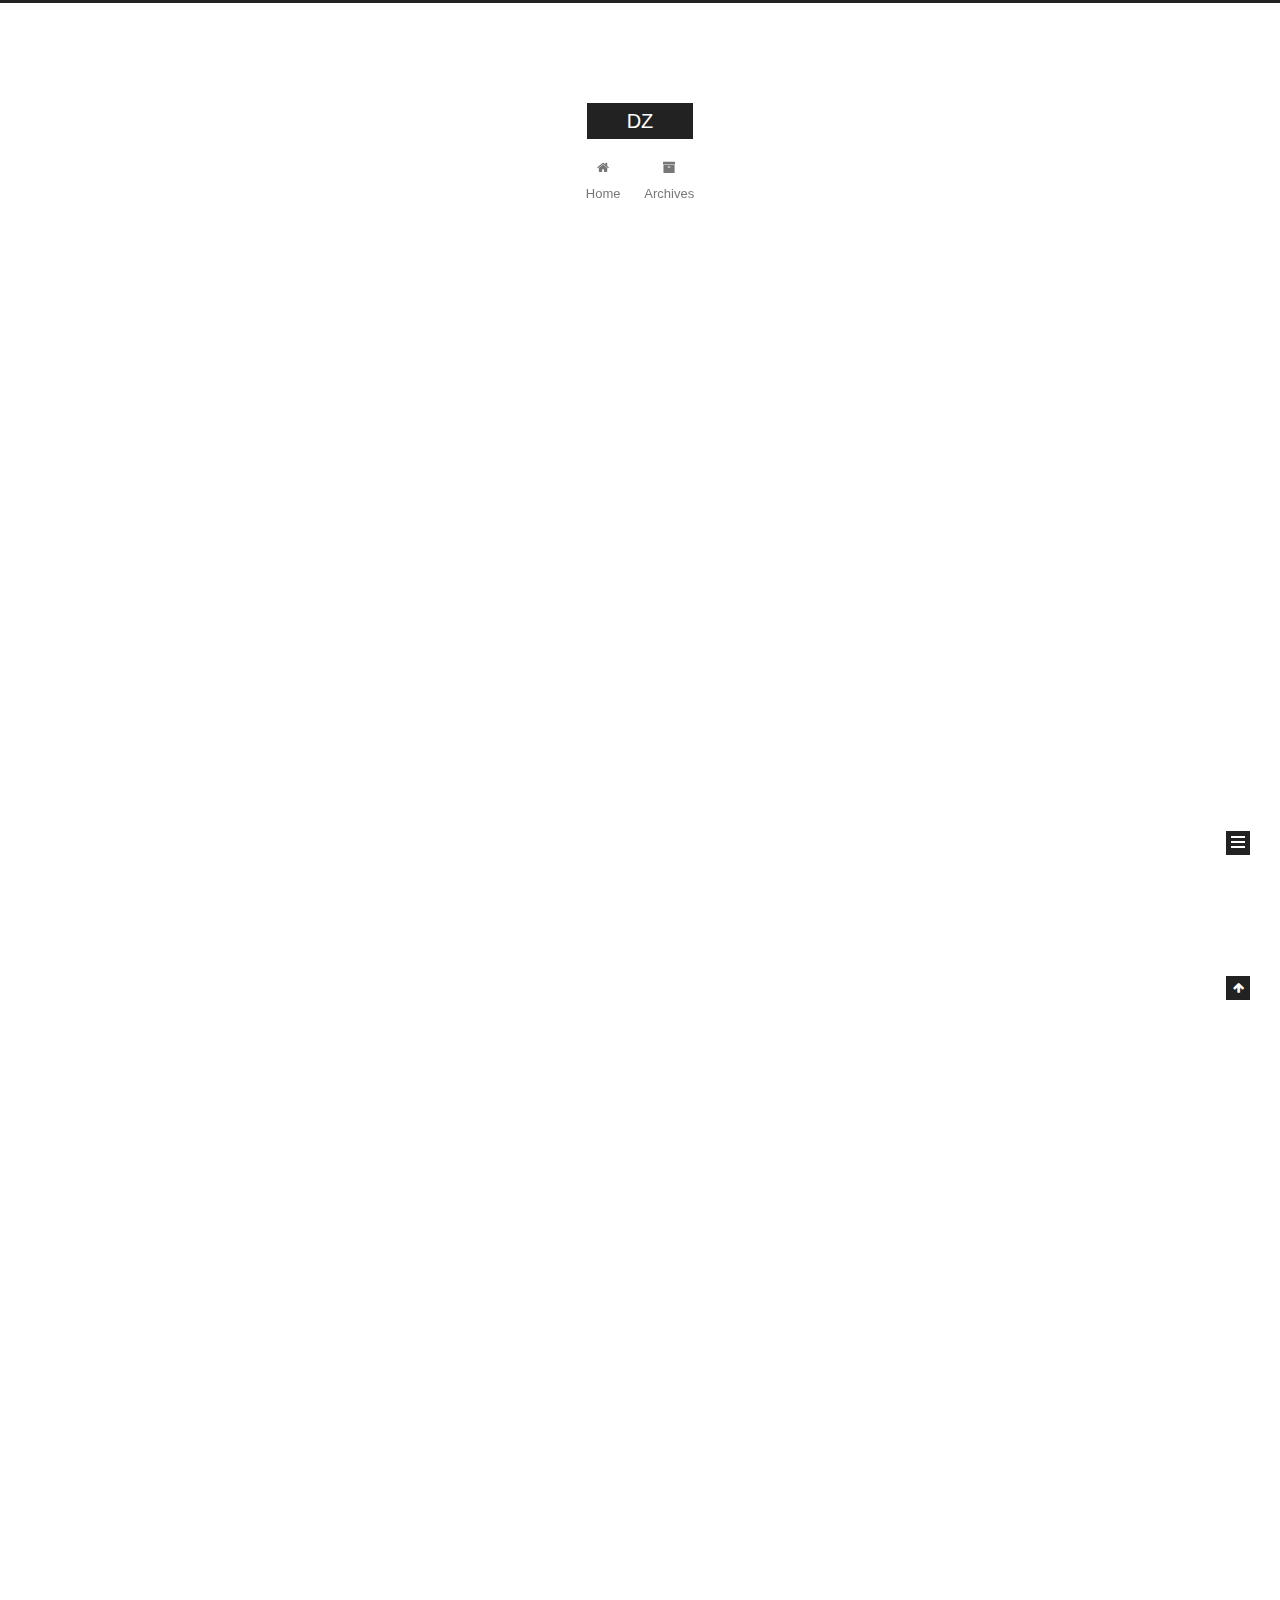
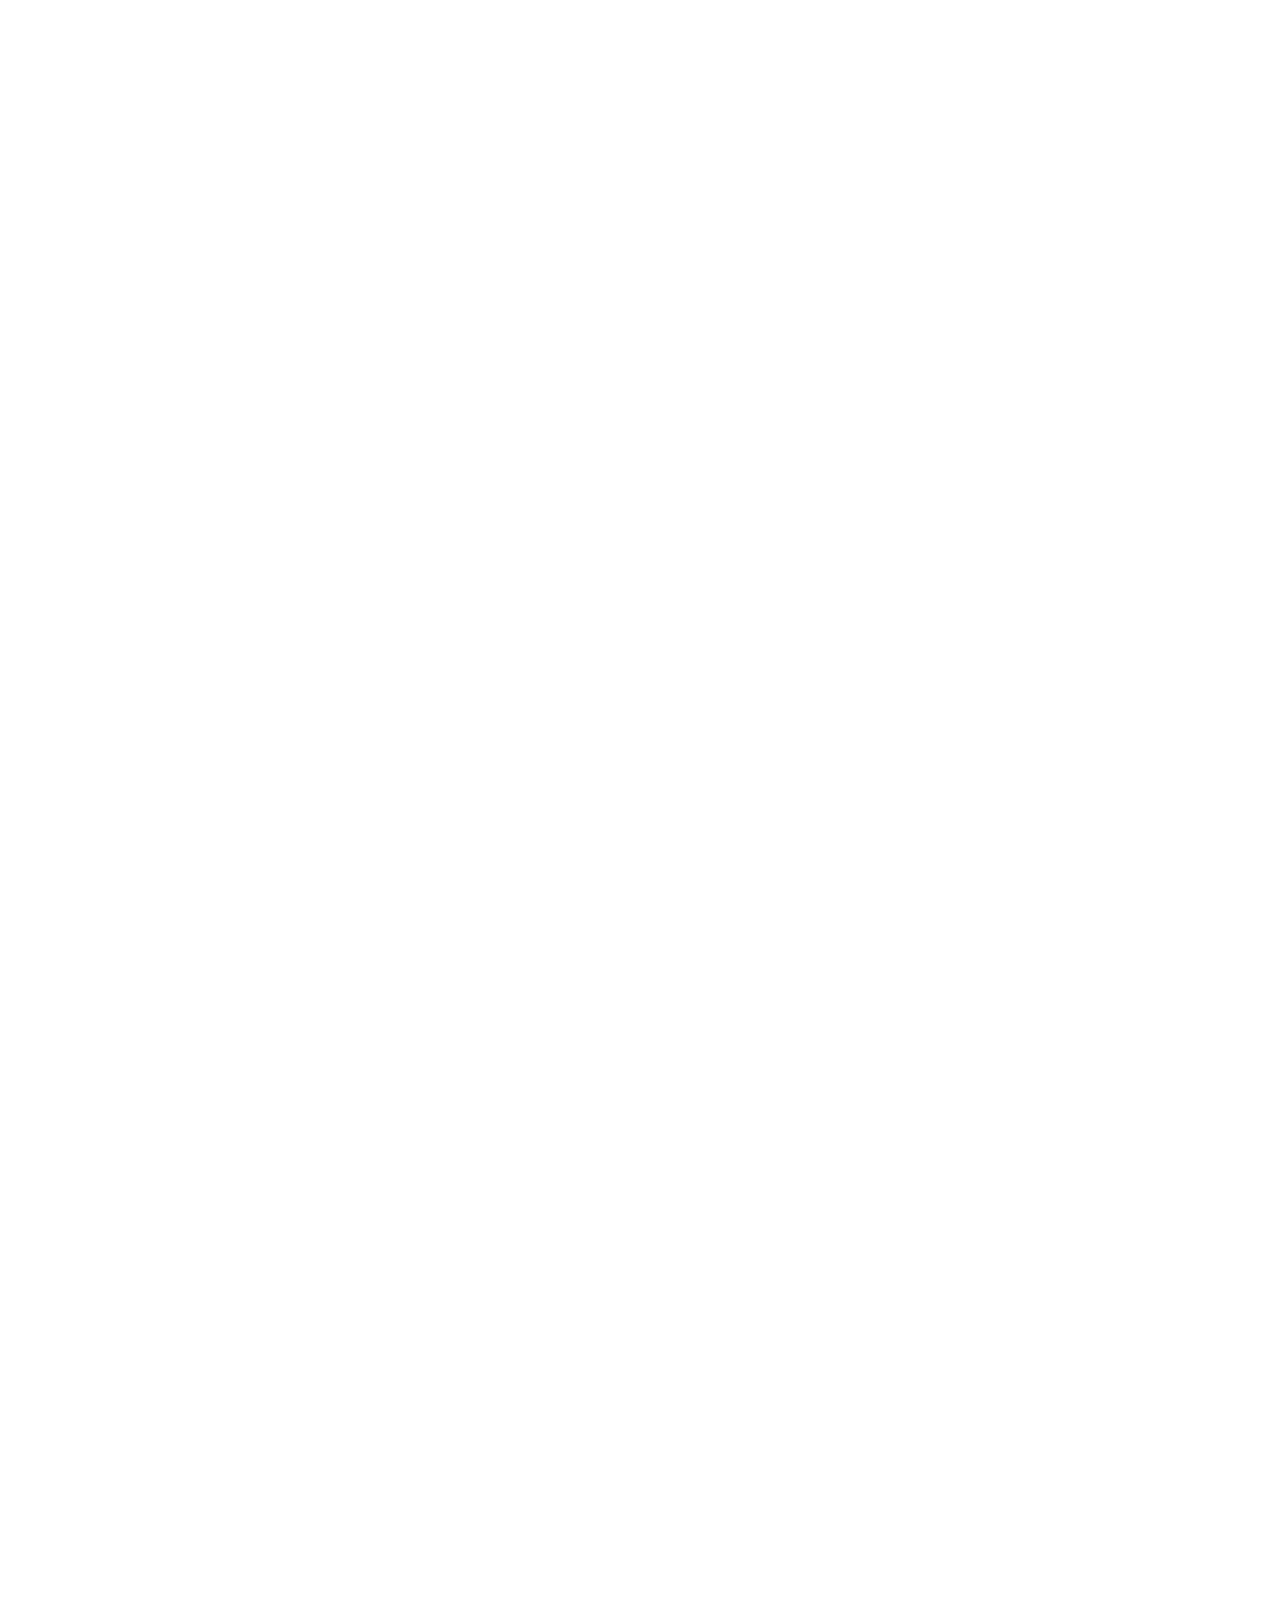
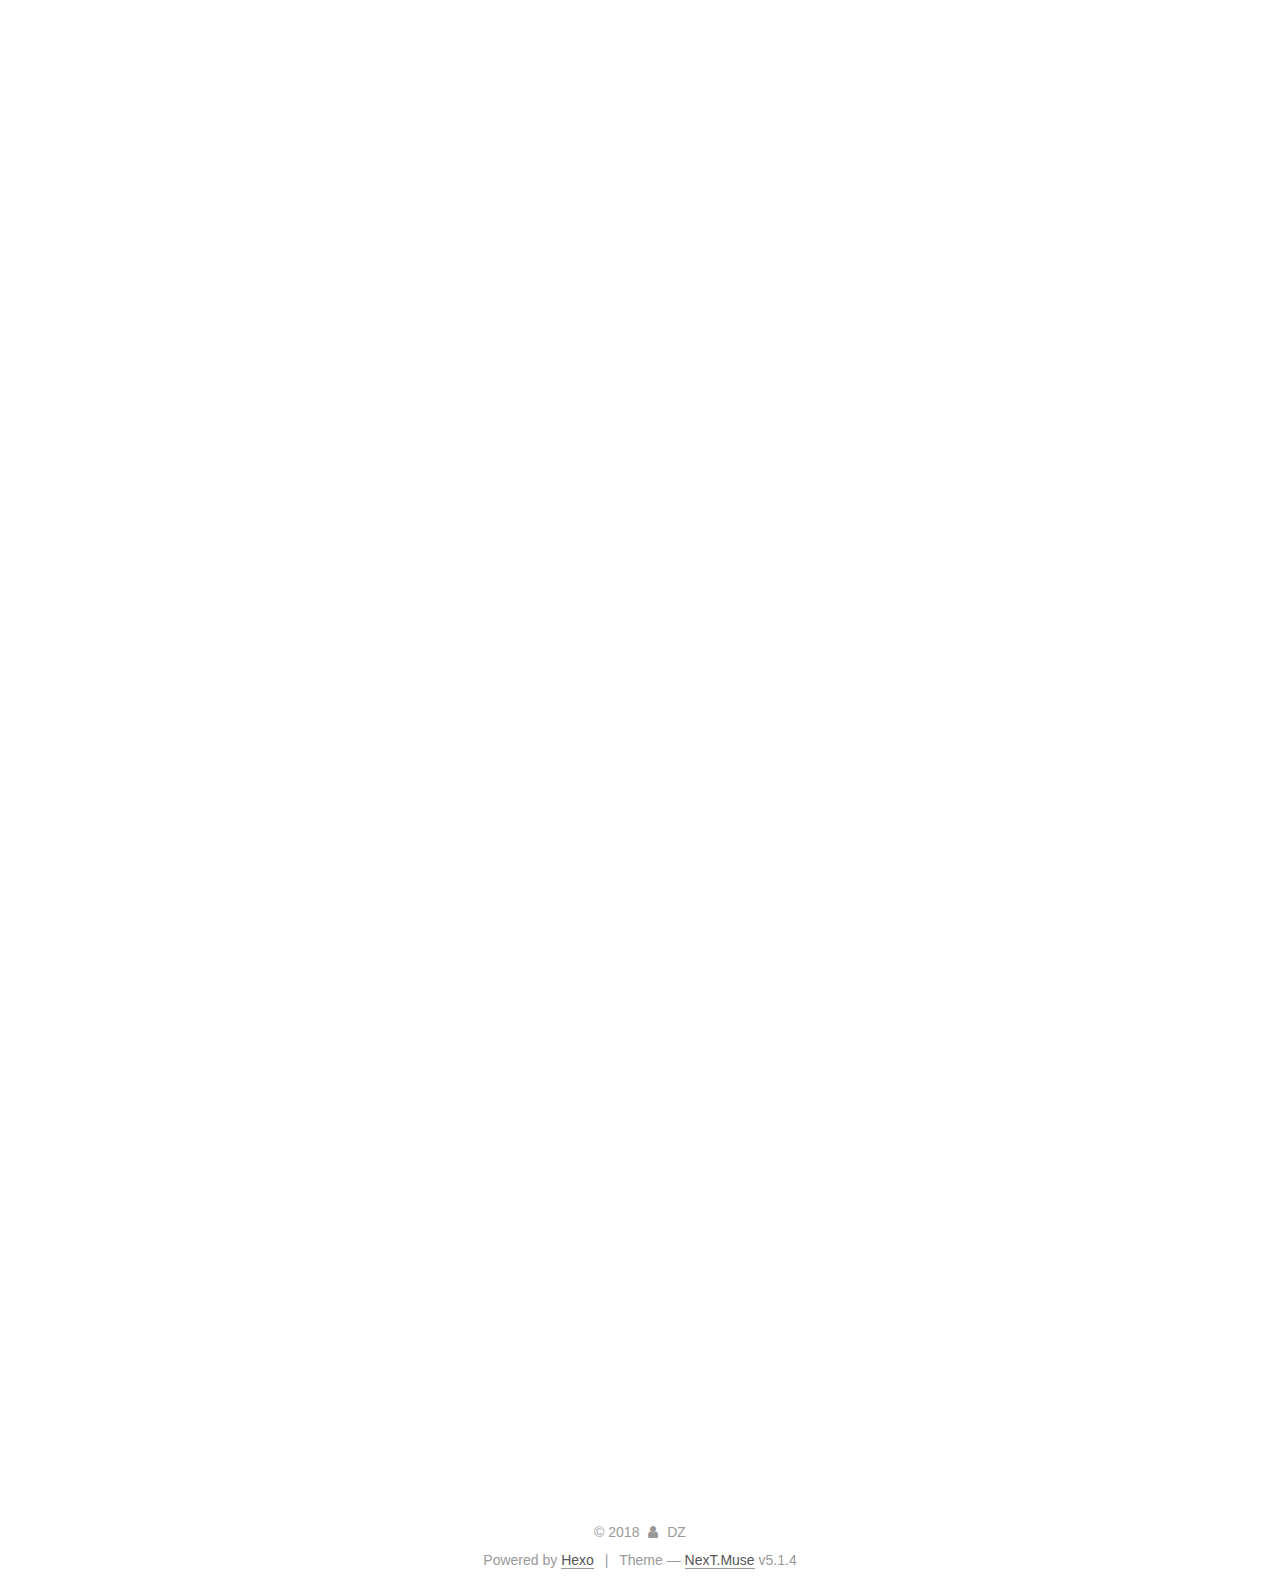
==== commit 562c05ba: "Site updated: 2018-10-12 00:02:01" ====
--- a/index.html
+++ b/index.html
@@ -248,7 +248,7 @@
         
           <h1 class="post-title" itemprop="name headline">
                 
-                <a class="post-title-link" href="/2018/10/11/2018-10-11-friend/" itemprop="url">friend</a></h1>
+                <a class="post-title-link" href="/2018/10/11/2018-10-11-friend/" itemprop="url">dude</a></h1>
         
 
         <div class="post-meta">
@@ -300,7 +300,96 @@
       
         
           
-            
+            <h1 id="Оптические-медиа"><a href="#Оптические-медиа" class="headerlink" title="Оптические медиа"></a>Оптические медиа</h1><hr>
+<p><strong>[0 - / 3]</strong></p>
+<p><strong>Ницше</strong></p>
+<p><em>Обрз. учреж – ухо</em> <strong><em>Beutiful</em></strong> and <em>badly</em></p>
+<p>* Содержание, практ. аспекты, методы *</p>
+<p>3 этапа</p>
+<p>  образ(изобр) – <strong>фото</strong>, кино – компьютер</p>
+<blockquote>
+<p>техническое видение vs. теор. видение</p>
+</blockquote>
+<blockquote>
+<p>Гегель – система (медиа:книги)</p>
+</blockquote>
+<blockquote>
+<p>Нам же – высокие технологии</p>
+</blockquote>
+<blockquote>
+<p>литература – структурная неэкранизируемость</p>
+</blockquote>
+<table>
+<thead>
+<tr>
+<th>1</th>
+<th>2</th>
+<th>3</th>
+</tr>
+</thead>
+<tbody>
+<tr>
+<td>мама</td>
+<td>mother</td>
+<td>mutter</td>
+</tr>
+<tr>
+<td>отец</td>
+<td>father</td>
+<td>vater</td>
+</tr>
+<tr>
+<td>кошка</td>
+<td>cat</td>
+<td>katze</td>
+</tr>
+</tbody>
+</table>
+<h3 id="1-Теоретические-предпосылки"><a href="#1-Теоретические-предпосылки" class="headerlink" title="1. Теоретические предпосылки."></a>1. Теоретические предпосылки.</h3><hr>
+<p>Медиум в тех. смысле</p>
+<p>  Маклюэн – тела принадлежат не субъектам, а телекомпаниям</p>
+<p><strong>но является ли человек ествественным образом субъектом всех медиа?</strong></p>
+<p>  Маклюен: Святой Дух и машина Тьюринга</p>
+<p>но наоборот – не космическое согласие, а военная техника</p>
+<p>the medium is the message + содержание одно явл другой</p>
+<p>‘Шеннон как подрыв содержания’</p>
+<p>История техники в рамках культурологии?</p>
+<p>Торстен ЛОренц – Маклэн “Знание – медиум”</p>
+<p>ПРАКТИКА – ранние решения (ибо можно ли представить телевизор сегодня?)</p>
+<p>1) Отношение между историей техники и историей тела</p>
+<p>2) Отношениям между совр. технологиями и совр. войнами</p>
+<p>1 – Нам ничего неизвестно о наших чувствах, пока медиа не предоставят их модели и метафоры</p>
+<p>примеры: душа – восковая табличка (возник души и философии) / (душа из памяти на воске или книге в кинофильм –  скалолазы и кино (переживание – картина побежала)</p>
+<p>тех. медиа – наше самопонимание, именно потому, что их прозозглашаемой целью явл. подмена или подтасовка такого самопонимания</p>
+<p>24 сек – не замечать иллюзию (технику)</p>
+<p>Тех. медиа явля. моделями так наз. чел именно потому, что они разр ради стратегического ниспровержения его чувству.</p>
+<p>– эти медиа (без культурпессимизма) явл враждебными для нас – Карл Шмитт – враг – это наш собственных вопрос как гештальт</p>
+<p>медиа сущ. потому, что человек (по Ницше) есть животное без определения.</p>
+<p>Стандарт или норма – так они достигают нашей чувствительности.</p>
+<p>стандарт, ибо случайно. а норма ближе к природной константе</p>
+<p>с 1880 мы попадаем в царство стандарта!</p>
+<p>глаз видит, но видит ли он кинофильм? – 1) наблюдательно, который видит, как видит этот глаз 2) сам этого глаз, когда лагает медиастандарт</p>
+<p>(сотрет разницу между кино и жизнью) – симуляция и тп</p>
+<p>Анекдот про подражание – обман птиц, глаза – но все это лишь иллюзия, а вот затем – симуляция (тех. медиа)</p>
+<p>Фуко – Слова и Вещи – про пигменты, а вот частота кадров! видимость, а вот у тех. медиа – и это уничтожается, поэтому это история исчезновения<br>Лакан – распознавание гештальтов – воображаемое (автоматичны и обманчивы) – опознание + обозначение – младенец</p>
+<p>реально же – их моторно и сенсорно пока не скоординированное тело</p>
+<p>так из воображаемого, по Лакану, возникает само Я</p>
+<p>символическое же – коды (в коде повседневного языка)</p>
+<p>реальное – то и только то, у чего нет ни гештальта, как у воображаемого, ни синтаксима, как у символического.</p>
+<p>получается, что реальное выпадает как из компб порядков, так и из процессов опт восприятия — поэтому-то его и могут запоминать и обрабатывать лишь технические медиа.</p>
+<p>как опт. медиа упр символическим</p>
+<p>медиа и случайностями</p>
+<p>Рудольф Арнхайм – кинотеория</p>
+<p>не только походить на сам предмет, но и давать гарантию этого подобния посредством того, что оно будет представать, так сказать, продуктом этого предмета, те механически производить им самим – подобно тому, как образы освещенных предметов механически запечателваются на фотопленке</p>
+<p>символическое – информация?</p>
+<p>форма – это информация?</p>
+<p>инф – уже в ней есть военная, стратегическая составляющая. (поль вирилио – война и кино – медиаэффекты и воен. хитрости, 2 – самое важное – контроль и управление собственными, по возможности незамед, реакциями на действия противка – решающий стимул для опт. медиа)</p>
+<p>развл. кино межвоенного периода – военно-промышленный комплекс</p>
+<p>история сегодня – между техн. инфор и белым шумов, между символ и реальным</p>
+<p>Информация и шум – Шеннон нам тут и нужен</p>
+<p>игнорирует смысл и значение – только механизм коммуникации</p>
+<p>(для вечных истин – матем или религи – комму не требуется, ибо подобные истины должны быть и оставаться репродуцируемыми вновь и внь, незав от тех переноса в любое время и в любое место)</p>
+<h2 id="2-Технические-образные-искусства"><a href="#2-Технические-образные-искусства" class="headerlink" title="2. Технические образные искусства"></a>2. Технические образные искусства</h2>
           
         
       
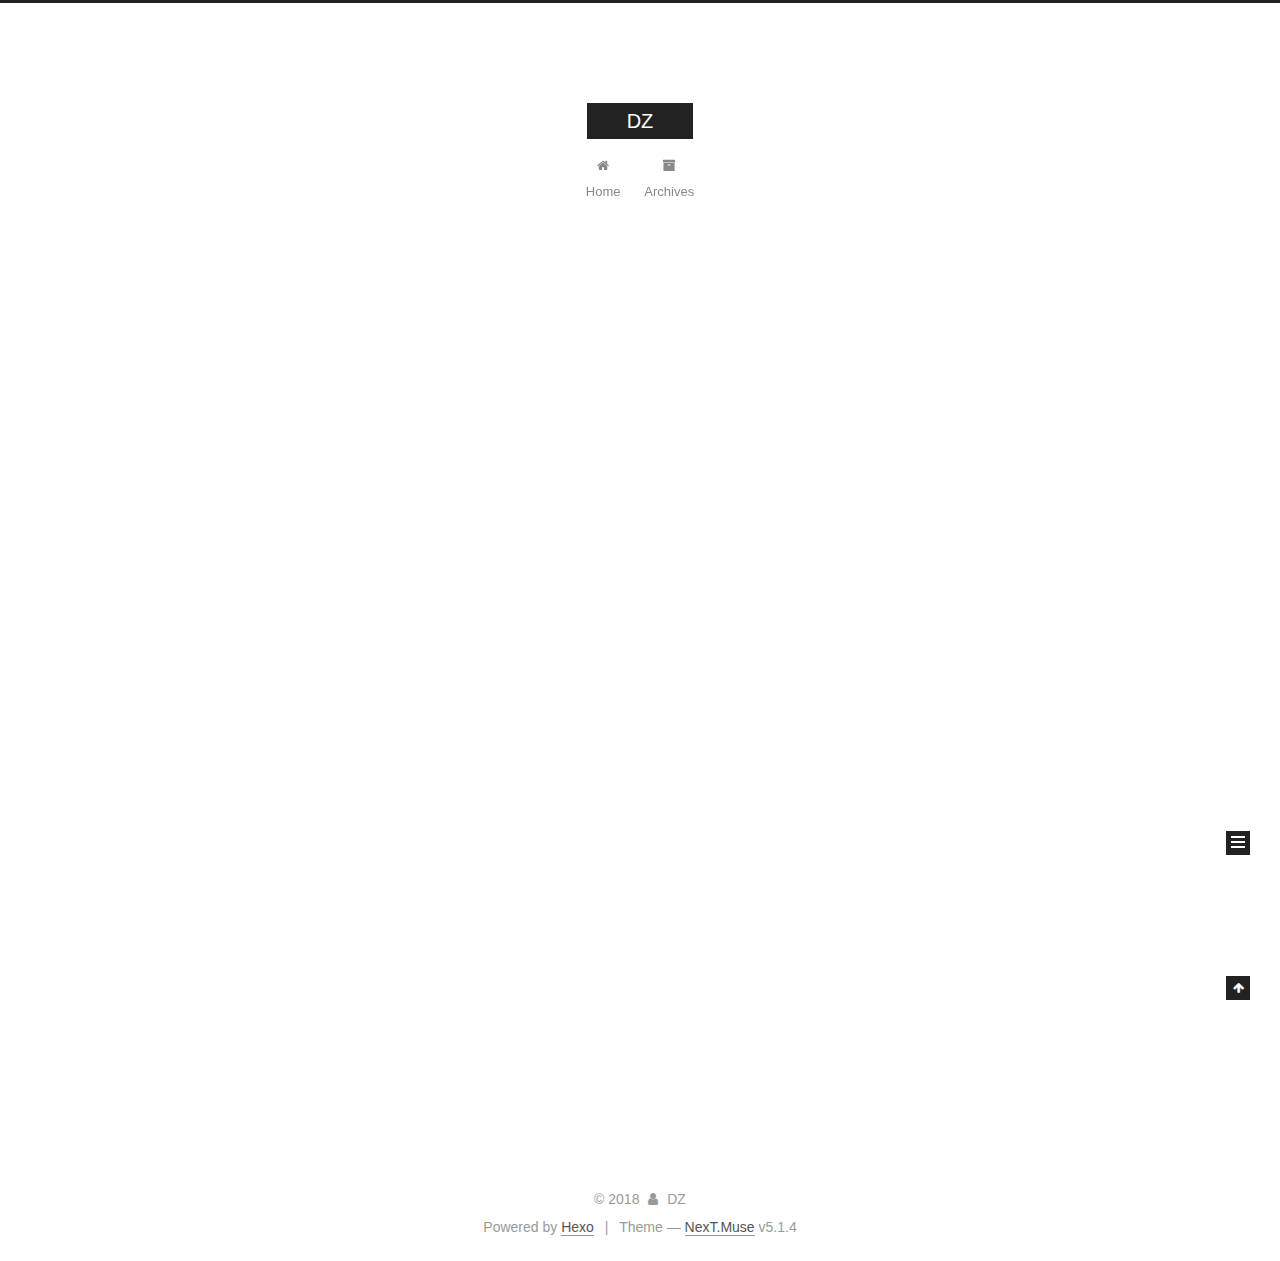
==== commit b76dac64: "Site updated: 2018-10-12 00:04:32" ====
--- a/index.html
+++ b/index.html
@@ -248,7 +248,7 @@
         
           <h1 class="post-title" itemprop="name headline">
                 
-                <a class="post-title-link" href="/2018/10/11/2018-10-11-friend/" itemprop="url">dude</a></h1>
+                <a class="post-title-link" href="/2018/10/11/2018-10-11-friend/" itemprop="url">Untitled</a></h1>
         
 
         <div class="post-meta">
@@ -260,7 +260,7 @@
               
                 <span class="post-meta-item-text">Posted on</span>
               
-              <time title="Post created" itemprop="dateCreated datePublished" datetime="2018-10-11T23:55:00+03:00">
+              <time title="Post created" itemprop="dateCreated datePublished" datetime="2018-10-11T23:56:11+03:00">
                 2018-10-11
               </time>
             
@@ -300,96 +300,7 @@
       
         
           
-            <h1 id="Оптические-медиа"><a href="#Оптические-медиа" class="headerlink" title="Оптические медиа"></a>Оптические медиа</h1><hr>
-<p><strong>[0 - / 3]</strong></p>
-<p><strong>Ницше</strong></p>
-<p><em>Обрз. учреж – ухо</em> <strong><em>Beutiful</em></strong> and <em>badly</em></p>
-<p>* Содержание, практ. аспекты, методы *</p>
-<p>3 этапа</p>
-<p>  образ(изобр) – <strong>фото</strong>, кино – компьютер</p>
-<blockquote>
-<p>техническое видение vs. теор. видение</p>
-</blockquote>
-<blockquote>
-<p>Гегель – система (медиа:книги)</p>
-</blockquote>
-<blockquote>
-<p>Нам же – высокие технологии</p>
-</blockquote>
-<blockquote>
-<p>литература – структурная неэкранизируемость</p>
-</blockquote>
-<table>
-<thead>
-<tr>
-<th>1</th>
-<th>2</th>
-<th>3</th>
-</tr>
-</thead>
-<tbody>
-<tr>
-<td>мама</td>
-<td>mother</td>
-<td>mutter</td>
-</tr>
-<tr>
-<td>отец</td>
-<td>father</td>
-<td>vater</td>
-</tr>
-<tr>
-<td>кошка</td>
-<td>cat</td>
-<td>katze</td>
-</tr>
-</tbody>
-</table>
-<h3 id="1-Теоретические-предпосылки"><a href="#1-Теоретические-предпосылки" class="headerlink" title="1. Теоретические предпосылки."></a>1. Теоретические предпосылки.</h3><hr>
-<p>Медиум в тех. смысле</p>
-<p>  Маклюэн – тела принадлежат не субъектам, а телекомпаниям</p>
-<p><strong>но является ли человек ествественным образом субъектом всех медиа?</strong></p>
-<p>  Маклюен: Святой Дух и машина Тьюринга</p>
-<p>но наоборот – не космическое согласие, а военная техника</p>
-<p>the medium is the message + содержание одно явл другой</p>
-<p>‘Шеннон как подрыв содержания’</p>
-<p>История техники в рамках культурологии?</p>
-<p>Торстен ЛОренц – Маклэн “Знание – медиум”</p>
-<p>ПРАКТИКА – ранние решения (ибо можно ли представить телевизор сегодня?)</p>
-<p>1) Отношение между историей техники и историей тела</p>
-<p>2) Отношениям между совр. технологиями и совр. войнами</p>
-<p>1 – Нам ничего неизвестно о наших чувствах, пока медиа не предоставят их модели и метафоры</p>
-<p>примеры: душа – восковая табличка (возник души и философии) / (душа из памяти на воске или книге в кинофильм –  скалолазы и кино (переживание – картина побежала)</p>
-<p>тех. медиа – наше самопонимание, именно потому, что их прозозглашаемой целью явл. подмена или подтасовка такого самопонимания</p>
-<p>24 сек – не замечать иллюзию (технику)</p>
-<p>Тех. медиа явля. моделями так наз. чел именно потому, что они разр ради стратегического ниспровержения его чувству.</p>
-<p>– эти медиа (без культурпессимизма) явл враждебными для нас – Карл Шмитт – враг – это наш собственных вопрос как гештальт</p>
-<p>медиа сущ. потому, что человек (по Ницше) есть животное без определения.</p>
-<p>Стандарт или норма – так они достигают нашей чувствительности.</p>
-<p>стандарт, ибо случайно. а норма ближе к природной константе</p>
-<p>с 1880 мы попадаем в царство стандарта!</p>
-<p>глаз видит, но видит ли он кинофильм? – 1) наблюдательно, который видит, как видит этот глаз 2) сам этого глаз, когда лагает медиастандарт</p>
-<p>(сотрет разницу между кино и жизнью) – симуляция и тп</p>
-<p>Анекдот про подражание – обман птиц, глаза – но все это лишь иллюзия, а вот затем – симуляция (тех. медиа)</p>
-<p>Фуко – Слова и Вещи – про пигменты, а вот частота кадров! видимость, а вот у тех. медиа – и это уничтожается, поэтому это история исчезновения<br>Лакан – распознавание гештальтов – воображаемое (автоматичны и обманчивы) – опознание + обозначение – младенец</p>
-<p>реально же – их моторно и сенсорно пока не скоординированное тело</p>
-<p>так из воображаемого, по Лакану, возникает само Я</p>
-<p>символическое же – коды (в коде повседневного языка)</p>
-<p>реальное – то и только то, у чего нет ни гештальта, как у воображаемого, ни синтаксима, как у символического.</p>
-<p>получается, что реальное выпадает как из компб порядков, так и из процессов опт восприятия — поэтому-то его и могут запоминать и обрабатывать лишь технические медиа.</p>
-<p>как опт. медиа упр символическим</p>
-<p>медиа и случайностями</p>
-<p>Рудольф Арнхайм – кинотеория</p>
-<p>не только походить на сам предмет, но и давать гарантию этого подобния посредством того, что оно будет представать, так сказать, продуктом этого предмета, те механически производить им самим – подобно тому, как образы освещенных предметов механически запечателваются на фотопленке</p>
-<p>символическое – информация?</p>
-<p>форма – это информация?</p>
-<p>инф – уже в ней есть военная, стратегическая составляющая. (поль вирилио – война и кино – медиаэффекты и воен. хитрости, 2 – самое важное – контроль и управление собственными, по возможности незамед, реакциями на действия противка – решающий стимул для опт. медиа)</p>
-<p>развл. кино межвоенного периода – военно-промышленный комплекс</p>
-<p>история сегодня – между техн. инфор и белым шумов, между символ и реальным</p>
-<p>Информация и шум – Шеннон нам тут и нужен</p>
-<p>игнорирует смысл и значение – только механизм коммуникации</p>
-<p>(для вечных истин – матем или религи – комму не требуется, ибо подобные истины должны быть и оставаться репродуцируемыми вновь и внь, незав от тех переноса в любое время и в любое место)</p>
-<h2 id="2-Технические-образные-искусства"><a href="#2-Технические-образные-искусства" class="headerlink" title="2. Технические образные искусства"></a>2. Технические образные искусства</h2>
+            
           
         
       
